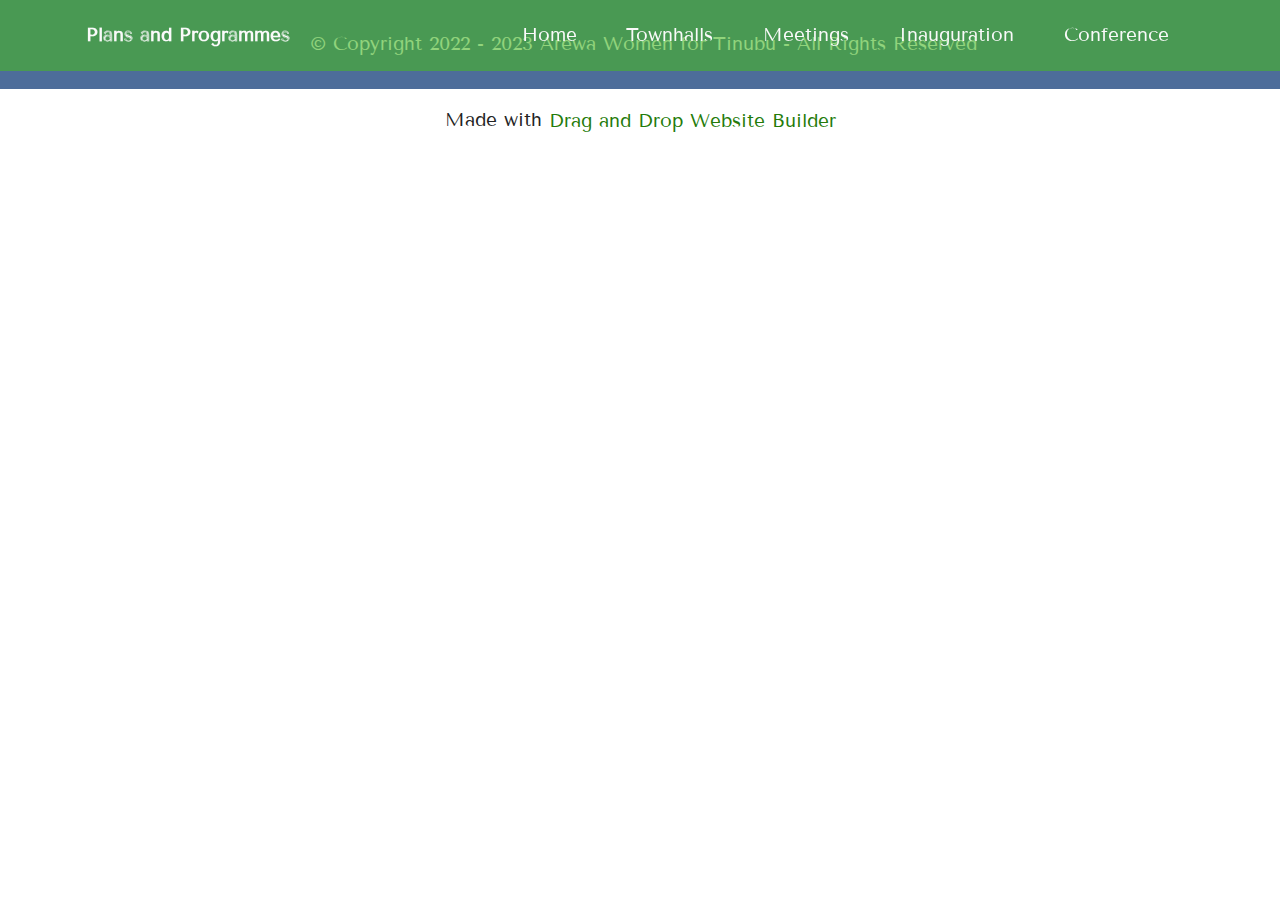
==== conference.html @ e41baadc "create github pages" ====
<!DOCTYPE html>
<html  >
<head>
  <!-- Site made with Mobirise Website Builder v5.7.12, https://mobirise.com -->
  <meta charset="UTF-8">
  <meta http-equiv="X-UA-Compatible" content="IE=edge">
  <meta name="generator" content="Mobirise v5.7.12, mobirise.com">
  <meta name="viewport" content="width=device-width, initial-scale=1, minimum-scale=1">
  <link rel="shortcut icon" href="assets/images/awt-logo.png" type="image/x-icon">
  <meta name="description" content="">
  
  
  <title>conference</title>
  <link rel="stylesheet" href="assets/bootstrap/css/bootstrap.min.css">
  <link rel="stylesheet" href="assets/bootstrap/css/bootstrap-grid.min.css">
  <link rel="stylesheet" href="assets/bootstrap/css/bootstrap-reboot.min.css">
  <link rel="stylesheet" href="assets/animatecss/animate.css">
  <link rel="stylesheet" href="assets/dropdown/css/style.css">
  <link rel="stylesheet" href="assets/socicon/css/styles.css">
  <link rel="stylesheet" href="assets/theme/css/style.css">
  <link rel="preload" href="https://fonts.googleapis.com/css?family=Tenor+Sans:400&display=swap" as="style" onload="this.onload=null;this.rel='stylesheet'">
  <noscript><link rel="stylesheet" href="https://fonts.googleapis.com/css?family=Tenor+Sans:400&display=swap"></noscript>
  <link rel="preload" as="style" href="assets/mobirise/css/mbr-additional.css"><link rel="stylesheet" href="assets/mobirise/css/mbr-additional.css" type="text/css">

  
  
  
</head>
<body>
  
  <section data-bs-version="5.1" class="menu menu1 cid-sFGMsvHDIa" once="menu" id="menu1-b">
    

    <nav class="navbar navbar-dropdown navbar-fixed-top navbar-expand-lg">
        <div class="container">
            <div class="navbar-brand">
                
                <span class="navbar-caption-wrap"><a class="navbar-caption text-white display-7" href="https://mobiri.se">Plans and Programmes</a></span>
            </div>
            <button class="navbar-toggler" type="button" data-toggle="collapse" data-bs-toggle="collapse" data-target="#navbarSupportedContent" data-bs-target="#navbarSupportedContent" aria-controls="navbarNavAltMarkup" aria-expanded="false" aria-label="Toggle navigation">
                <div class="hamburger">
                    <span></span>
                    <span></span>
                    <span></span>
                    <span></span>
                </div>
            </button>
            <div class="collapse navbar-collapse" id="navbarSupportedContent">
                <ul class="navbar-nav nav-dropdown nav-right" data-app-modern-menu="true"><li class="nav-item"><a class="nav-link link text-white text-primary display-7" href="index.html#top">Home</a></li><li class="nav-item"><a class="nav-link link text-white text-primary display-7" href="index.html#features12-6">Townhalls</a></li>
                    <li class="nav-item"><a class="nav-link link text-white text-primary display-7" href="index.html#features3-4">Meetings</a></li>
                    <li class="nav-item"><a class="nav-link link text-white text-primary display-7" href="index.html#form5-d">Inauguration</a>
                    </li><li class="nav-item"><a class="nav-link link text-white text-primary display-7" href="index.html#form5-d">Conference</a></li></ul>
                
                
            </div>
        </div>
    </nav>
</section>

<section data-bs-version="5.1" class="footer7 cid-sFGSOnwtIp" once="footers" id="footer7-c">

    

    

    <div class="container">
        <div class="media-container-row align-center mbr-white">
            <div class="col-12">
                <p class="mbr-text mb-0 mbr-fonts-style display-7">&nbsp;© Copyright 2022 - 2023 Arewa Women for Tinubu - All Rights Reserved
                </p>
            </div>
        </div>
    </div>
</section><section class="display-7" style="padding: 0;align-items: center;justify-content: center;flex-wrap: wrap;    align-content: center;display: flex;position: relative;height: 4rem;"><a href="https://mobiri.se/" style="flex: 1 1;height: 4rem;position: absolute;width: 100%;z-index: 1;"><img alt="" style="height: 4rem;" src="[data-uri]"></a><p style="margin: 0;text-align: center;" class="display-7">Made with &#8204;</p><a style="z-index:1" href="https://mobirise.com/drag-drop-website-builder.html">Drag and Drop Website Builder</a></section><script src="assets/bootstrap/js/bootstrap.bundle.min.js"></script>  <script src="assets/smoothscroll/smooth-scroll.js"></script>  <script src="assets/ytplayer/index.js"></script>  <script src="assets/dropdown/js/navbar-dropdown.js"></script>  <script src="assets/theme/js/script.js"></script>  
  
  
 <div id="scrollToTop" class="scrollToTop mbr-arrow-up"><a style="text-align: center;"><i class="mbr-arrow-up-icon mbr-arrow-up-icon-cm cm-icon cm-icon-smallarrow-up"></i></a></div>
    <input name="animation" type="hidden">
  </body>
</html>
---- assets/dropdown/css/style.css ----
.navbar-dropdown {
  left: 0;
  padding: 0;
  position: absolute;
  right: 0;
  top: 0;
  transition: all 0.45s ease;
  z-index: 1030;
  background: #282828; }
  .navbar-dropdown .navbar-logo {
    margin-right: 0.8rem;
    transition: margin 0.3s ease-in-out;
    vertical-align: middle; }
    .navbar-dropdown .navbar-logo img {
      height: 3.125rem;
      transition: all 0.3s ease-in-out; }
    .navbar-dropdown .navbar-logo.mbr-iconfont {
      font-size: 3.125rem;
      line-height: 3.125rem; }
  .navbar-dropdown .navbar-caption {
    font-weight: 700;
    white-space: normal;
    vertical-align: -4px;
    line-height: 3.125rem !important; }
    .navbar-dropdown .navbar-caption, .navbar-dropdown .navbar-caption:hover {
      color: inherit;
      text-decoration: none; }
  .navbar-dropdown .mbr-iconfont + .navbar-caption {
    vertical-align: -1px; }
  .navbar-dropdown.navbar-fixed-top {
    position: fixed; }
  .navbar-dropdown .navbar-brand span {
    vertical-align: -4px; }
  .navbar-dropdown.bg-color.transparent {
    background: none; }
  .navbar-dropdown.navbar-short .navbar-brand {
    padding: 0.625rem 0; }
    .navbar-dropdown.navbar-short .navbar-brand span {
      vertical-align: -1px; }
  .navbar-dropdown.navbar-short .navbar-caption {
    line-height: 2.375rem !important;
    vertical-align: -2px; }
  .navbar-dropdown.navbar-short .navbar-logo {
    margin-right: 0.5rem; }
    .navbar-dropdown.navbar-short .navbar-logo img {
      height: 2.375rem; }
    .navbar-dropdown.navbar-short .navbar-logo.mbr-iconfont {
      font-size: 2.375rem;
      line-height: 2.375rem; }
  .navbar-dropdown.navbar-short .mbr-table-cell {
    height: 3.625rem; }
  .navbar-dropdown .navbar-close {
    left: 0.6875rem;
    position: fixed;
    top: 0.75rem;
    z-index: 1000; }
  .navbar-dropdown .hamburger-icon {
    content: "";
    display: inline-block;
    vertical-align: middle;
    width: 16px;
    -webkit-box-shadow: 0 -6px 0 1px #282828,0 0 0 1px #282828,0 6px 0 1px #282828;
    -moz-box-shadow: 0 -6px 0 1px #282828,0 0 0 1px #282828,0 6px 0 1px #282828;
    box-shadow: 0 -6px 0 1px #282828,0 0 0 1px #282828,0 6px 0 1px #282828; }

.dropdown-menu .dropdown-toggle[data-toggle="dropdown-submenu"]::after {
  border-bottom: 0.35em solid transparent;
  border-left: 0.35em solid;
  border-right: 0;
  border-top: 0.35em solid transparent;
  margin-left: 0.3rem; }

.dropdown-menu .dropdown-item:focus {
  outline: 0; }

.nav-dropdown {
  font-size: 0.75rem;
  font-weight: 500;
  height: auto !important; }
  .nav-dropdown .nav-btn {
    padding-left: 1rem; }
  .nav-dropdown .link {
    margin: .667em 1.667em;
    font-weight: 500;
    padding: 0;
    transition: color .2s ease-in-out; }
    .nav-dropdown .link.dropdown-toggle {
      margin-right: 2.583em; }
      .nav-dropdown .link.dropdown-toggle::after {
        margin-left: .25rem;
        border-top: 0.35em solid;
        border-right: 0.35em solid transparent;
        border-left: 0.35em solid transparent;
        border-bottom: 0; }
      .nav-dropdown .link.dropdown-toggle[aria-expanded="true"] {
        margin: 0;
        padding: 0.667em 3.263em  0.667em 1.667em; }
  .nav-dropdown .link::after,
  .nav-dropdown .dropdown-item::after {
    color: inherit; }
  .nav-dropdown .btn {
    font-size: 0.75rem;
    font-weight: 700;
    letter-spacing: 0;
    margin-bottom: 0;
    padding-left: 1.25rem;
    padding-right: 1.25rem; }
  .nav-dropdown .dropdown-menu {
    border-radius: 0;
    border: 0;
    left: 0;
    margin: 0;
    padding-bottom: 1.25rem;
    padding-top: 1.25rem;
    position: relative; }
  .nav-dropdown .dropdown-submenu {
    margin-left: 0.125rem;
    top: 0; }
  .nav-dropdown .dropdown-item {
    font-weight: 500;
    line-height: 2;
    padding: 0.3846em 4.615em 0.3846em 1.5385em;
    position: relative;
    transition: color .2s ease-in-out, background-color .2s ease-in-out; }
    .nav-dropdown .dropdown-item::after {
      margin-top: -0.3077em;
      position: absolute;
      right: 1.1538em;
      top: 50%; }
    .nav-dropdown .dropdown-item:focus, .nav-dropdown .dropdown-item:hover {
      background: none; }

@media (max-width: 767px) {
  .nav-dropdown.navbar-toggleable-sm {
    bottom: 0;
    display: none;
    left: 0;
    overflow-x: hidden;
    position: fixed;
    top: 0;
    transform: translateX(-100%);
    -ms-transform: translateX(-100%);
    -webkit-transform: translateX(-100%);
    width: 18.75rem;
    z-index: 999; } }
.nav-dropdown.navbar-toggleable-xl {
  bottom: 0;
  display: none;
  left: 0;
  overflow-x: hidden;
  position: fixed;
  top: 0;
  transform: translateX(-100%);
  -ms-transform: translateX(-100%);
  -webkit-transform: translateX(-100%);
  width: 18.75rem;
  z-index: 999; }

.nav-dropdown-sm {
  display: block !important;
  overflow-x: hidden;
  overflow: auto;
  padding-top: 3.875rem; }
  .nav-dropdown-sm::after {
    content: "";
    display: block;
    height: 3rem;
    width: 100%; }
  .nav-dropdown-sm.collapse.in ~ .navbar-close {
    display: block !important; }
  .nav-dropdown-sm.collapsing, .nav-dropdown-sm.collapse.in {
    transform: translateX(0);
    -ms-transform: translateX(0);
    -webkit-transform: translateX(0);
    transition: all 0.25s ease-out;
    -webkit-transition: all 0.25s ease-out;
    background: #282828; }
  .nav-dropdown-sm.collapsing[aria-expanded="false"] {
    transform: translateX(-100%);
    -ms-transform: translateX(-100%);
    -webkit-transform: translateX(-100%); }
  .nav-dropdown-sm .nav-item {
    display: block;
    margin-left: 0 !important;
    padding-left: 0; }
  .nav-dropdown-sm .link,
  .nav-dropdown-sm .dropdown-item {
    border-top: 1px dotted rgba(255, 255, 255, 0.1);
    font-size: 0.8125rem;
    line-height: 1.6;
    margin: 0 !important;
    padding: 0.875rem 2.4rem 0.875rem 1.5625rem !important;
    position: relative;
    white-space: normal; }
    .nav-dropdown-sm .link:focus, .nav-dropdown-sm .link:hover,
    .nav-dropdown-sm .dropdown-item:focus,
    .nav-dropdown-sm .dropdown-item:hover {
      background: rgba(0, 0, 0, 0.2) !important;
      color: #c0a375; }
  .nav-dropdown-sm .nav-btn {
    position: relative;
    padding: 1.5625rem 1.5625rem 0 1.5625rem; }
    .nav-dropdown-sm .nav-btn::before {
      border-top: 1px dotted rgba(255, 255, 255, 0.1);
      content: "";
      left: 0;
      position: absolute;
      top: 0;
      width: 100%; }
    .nav-dropdown-sm .nav-btn + .nav-btn {
      padding-top: 0.625rem; }
      .nav-dropdown-sm .nav-btn + .nav-btn::before {
        display: none; }
  .nav-dropdown-sm .btn {
    padding: 0.625rem 0; }
  .nav-dropdown-sm .dropdown-toggle[data-toggle="dropdown-submenu"]::after {
    margin-left: .25rem;
    border-top: 0.35em solid;
    border-right: 0.35em solid transparent;
    border-left: 0.35em solid transparent;
    border-bottom: 0; }
  .nav-dropdown-sm .dropdown-toggle[data-toggle="dropdown-submenu"][aria-expanded="true"]::after {
    border-top: 0;
    border-right: 0.35em solid transparent;
    border-left: 0.35em solid transparent;
    border-bottom: 0.35em solid; }
  .nav-dropdown-sm .dropdown-menu {
    margin: 0;
    padding: 0;
    position: relative;
    top: 0;
    left: 0;
    width: 100%;
    border: 0;
    float: none;
    border-radius: 0;
    background: none; }
  .nav-dropdown-sm .dropdown-submenu {
    left: 100%;
    margin-left: 0.125rem;
    margin-top: -1.25rem;
    top: 0; }

.navbar-toggleable-sm .nav-dropdown .dropdown-menu {
  position: absolute; }

.navbar-toggleable-sm .nav-dropdown .dropdown-submenu {
  left: 100%;
  margin-left: 0.125rem;
  margin-top: -1.25rem;
  top: 0; }

.navbar-toggleable-sm.opened .nav-dropdown .dropdown-menu {
  position: relative; }

.navbar-toggleable-sm.opened .nav-dropdown .dropdown-submenu {
  left: 0;
  margin-left: 00rem;
  margin-top: 0rem;
  top: 0; }

.is-builder .nav-dropdown.collapsing {
  transition: none !important; }
---- assets/socicon/css/styles.css ----
@charset "UTF-8";

@font-face {
  font-family: 'Socicon';
  src:  url('../fonts/socicon.eot');
  src:  url('../fonts/socicon.eot?#iefix') format('embedded-opentype'),
    url('../fonts/socicon.woff2') format('woff2'),
    url('../fonts/socicon.ttf') format('truetype'),
    url('../fonts/socicon.woff') format('woff'),
    url('../fonts/socicon.svg#socicon') format('svg');
  font-weight: normal;
  font-style: normal;
  font-display: swap;
}

[data-icon]:before {
  font-family: "socicon" !important;
  content: attr(data-icon);
  font-style: normal !important;
  font-weight: normal !important;
  font-variant: normal !important;
  text-transform: none !important;
  speak: none;
  line-height: 1;
  -webkit-font-smoothing: antialiased;
  -moz-osx-font-smoothing: grayscale;
}

[class^="socicon-"], [class*=" socicon-"] {
  /* use !important to prevent issues with browser extensions that change fonts */
  font-family: 'Socicon' !important;
  speak: none;
  font-style: normal;
  font-weight: normal;
  font-variant: normal;
  text-transform: none;
  line-height: 1;

  /* Better Font Rendering =========== */
  -webkit-font-smoothing: antialiased;
  -moz-osx-font-smoothing: grayscale;
}

.socicon-eitaa:before {
  content: "\e97c";
}
.socicon-soroush:before {
  content: "\e97d";
}
.socicon-bale:before {
  content: "\e97e";
}
.socicon-zazzle:before {
  content: "\e97b";
}
.socicon-society6:before {
  content: "\e97a";
}
.socicon-redbubble:before {
  content: "\e979";
}
.socicon-avvo:before {
  content: "\e978";
}
.socicon-stitcher:before {
  content: "\e977";
}
.socicon-googlehangouts:before {
  content: "\e974";
}
.socicon-dlive:before {
  content: "\e975";
}
.socicon-vsco:before {
  content: "\e976";
}
.socicon-flipboard:before {
  content: "\e973";
}
.socicon-ubuntu:before {
  content: "\e958";
}
.socicon-artstation:before {
  content: "\e959";
}
.socicon-invision:before {
  content: "\e95a";
}
.socicon-torial:before {
  content: "\e95b";
}
.socicon-collectorz:before {
  content: "\e95c";
}
.socicon-seenthis:before {
  content: "\e95d";
}
.socicon-googleplaymusic:before {
  content: "\e95e";
}
.socicon-debian:before {
  content: "\e95f";
}
.socicon-filmfreeway:before {
  content: "\e960";
}
.socicon-gnome:before {
  content: "\e961";
}
.socicon-itchio:before {
  content: "\e962";
}
.socicon-jamendo:before {
  content: "\e963";
}
.socicon-mix:before {
  content: "\e964";
}
.socicon-sharepoint:before {
  content: "\e965";
}
.socicon-tinder:before {
  content: "\e966";
}
.socicon-windguru:before {
  content: "\e967";
}
.socicon-cdbaby:before {
  content: "\e968";
}
.socicon-elementaryos:before {
  content: "\e969";
}
.socicon-stage32:before {
  content: "\e96a";
}
.socicon-tiktok:before {
  content: "\e96b";
}
.socicon-gitter:before {
  content: "\e96c";
}
.socicon-letterboxd:before {
  content: "\e96d";
}
.socicon-threema:before {
  content: "\e96e";
}
.socicon-splice:before {
  content: "\e96f";
}
.socicon-metapop:before {
  content: "\e970";
}
.socicon-naver:before {
  content: "\e971";
}
.socicon-remote:before {
  content: "\e972";
}
.socicon-internet:before {
  content: "\e957";
}
.socicon-moddb:before {
  content: "\e94b";
}
.socicon-indiedb:before {
  content: "\e94c";
}
.socicon-traxsource:before {
  content: "\e94d";
}
.socicon-gamefor:before {
  content: "\e94e";
}
.socicon-pixiv:before {
  content: "\e94f";
}
.socicon-myanimelist:before {
  content: "\e950";
}
.socicon-blackberry:before {
  content: "\e951";
}
.socicon-wickr:before {
  content: "\e952";
}
.socicon-spip:before {
  content: "\e953";
}
.socicon-napster:before {
  content: "\e954";
}
.socicon-beatport:before {
  content: "\e955";
}
.socicon-hackerone:before {
  content: "\e956";
}
.socicon-hackernews:before {
  content: "\e946";
}
.socicon-smashwords:before {
  content: "\e947";
}
.socicon-kobo:before {
  content: "\e948";
}
.socicon-bookbub:before {
  content: "\e949";
}
.socicon-mailru:before {
  content: "\e94a";
}
.socicon-gitlab:before {
  content: "\e945";
}
.socicon-instructables:before {
  content: "\e944";
}
.socicon-portfolio:before {
  content: "\e943";
}
.socicon-codered:before {
  content: "\e940";
}
.socicon-origin:before {
  content: "\e941";
}
.socicon-nextdoor:before {
  content: "\e942";
}
.socicon-udemy:before {
  content: "\e93f";
}
.socicon-livemaster:before {
  content: "\e93e";
}
.socicon-crunchbase:before {
  content: "\e93b";
}
.socicon-homefy:before {
  content: "\e93c";
}
.socicon-calendly:before {
  content: "\e93d";
}
.socicon-realtor:before {
  content: "\e90f";
}
.socicon-tidal:before {
  content: "\e910";
}
.socicon-qobuz:before {
  content: "\e911";
}
.socicon-natgeo:before {
  content: "\e912";
}
.socicon-mastodon:before {
  content: "\e913";
}
.socicon-unsplash:before {
  content: "\e914";
}
.socicon-homeadvisor:before {
  content: "\e915";
}
.socicon-angieslist:before {
  content: "\e916";
}
.socicon-codepen:before {
  content: "\e917";
}
.socicon-slack:before {
  content: "\e918";
}
.socicon-openaigym:before {
  content: "\e919";
}
.socicon-logmein:before {
  content: "\e91a";
}
.socicon-fiverr:before {
  content: "\e91b";
}
.socicon-gotomeeting:before {
  content: "\e91c";
}
.socicon-aliexpress:before {
  content: "\e91d";
}
.socicon-guru:before {
  content: "\e91e";
}
.socicon-appstore:before {
  content: "\e91f";
}
.socicon-homes:before {
  content: "\e920";
}
.socicon-zoom:before {
  content: "\e921";
}
.socicon-alibaba:before {
  content: "\e922";
}
.socicon-craigslist:before {
  content: "\e923";
}
.socicon-wix:before {
  content: "\e924";
}
.socicon-redfin:before {
  content: "\e925";
}
.socicon-googlecalendar:before {
  content: "\e926";
}
.socicon-shopify:before {
  content: "\e927";
}
.socicon-freelancer:before {
  content: "\e928";
}
.socicon-seedrs:before {
  content: "\e929";
}
.socicon-bing:before {
  content: "\e92a";
}
.socicon-doodle:before {
  content: "\e92b";
}
.socicon-bonanza:before {
  content: "\e92c";
}
.socicon-squarespace:before {
  content: "\e92d";
}
.socicon-toptal:before {
  content: "\e92e";
}
.socicon-gust:before {
  content: "\e92f";
}
.socicon-ask:before {
  content: "\e930";
}
.socicon-trulia:before {
  content: "\e931";
}
.socicon-loomly:before {
  content: "\e932";
}
.socicon-ghost:before {
  content: "\e933";
}
.socicon-upwork:before {
  content: "\e934";
}
.socicon-fundable:before {
  content: "\e935";
}
.socicon-booking:before {
  content: "\e936";
}
.socicon-googlemaps:before {
  content: "\e937";
}
.socicon-zillow:before {
  content: "\e938";
}
.socicon-niconico:before {
  content: "\e939";
}
.socicon-toneden:before {
  content: "\e93a";
}
.socicon-augment:before {
  content: "\e908";
}
.socicon-bitbucket:before {
  content: "\e909";
}
.socicon-fyuse:before {
  content: "\e90a";
}
.socicon-yt-gaming:before {
  content: "\e90b";
}
.socicon-sketchfab:before {
  content: "\e90c";
}
.socicon-mobcrush:before {
  content: "\e90d";
}
.socicon-microsoft:before {
  content: "\e90e";
}
.socicon-pandora:before {
  content: "\e907";
}
.socicon-messenger:before {
  content: "\e906";
}
.socicon-gamewisp:before {
  content: "\e905";
}
.socicon-bloglovin:before {
  content: "\e904";
}
.socicon-tunein:before {
  content: "\e903";
}
.socicon-gamejolt:before {
  content: "\e901";
}
.socicon-trello:before {
  content: "\e902";
}
.socicon-spreadshirt:before {
  content: "\e900";
}
.socicon-500px:before {
  content: "\e000";
}
.socicon-8tracks:before {
  content: "\e001";
}
.socicon-airbnb:before {
  content: "\e002";
}
.socicon-alliance:before {
  content: "\e003";
}
.socicon-amazon:before {
  content: "\e004";
}
.socicon-amplement:before {
  content: "\e005";
}
.socicon-android:before {
  content: "\e006";
}
.socicon-angellist:before {
  content: "\e007";
}
.socicon-apple:before {
  content: "\e008";
}
.socicon-appnet:before {
  content: "\e009";
}
.socicon-baidu:before {
  content: "\e00a";
}
.socicon-bandcamp:before {
  content: "\e00b";
}
.socicon-battlenet:before {
  content: "\e00c";
}
.socicon-mixer:before {
  content: "\e00d";
}
.socicon-bebee:before {
  content: "\e00e";
}
.socicon-bebo:before {
  content: "\e00f";
}
.socicon-behance:before {
  content: "\e010";
}
.socicon-blizzard:before {
  content: "\e011";
}
.socicon-blogger:before {
  content: "\e012";
}
.socicon-buffer:before {
  content: "\e013";
}
.socicon-chrome:before {
  content: "\e014";
}
.socicon-coderwall:before {
  content: "\e015";
}
.socicon-curse:before {
  content: "\e016";
}
.socicon-dailymotion:before {
  content: "\e017";
}
.socicon-deezer:before {
  content: "\e018";
}
.socicon-delicious:before {
  content: "\e019";
}
.socicon-deviantart:before {
  content: "\e01a";
}
.socicon-diablo:before {
  content: "\e01b";
}
.socicon-digg:before {
  content: "\e01c";
}
.socicon-discord:before {
  content: "\e01d";
}
.socicon-disqus:before {
  content: "\e01e";
}
.socicon-douban:before {
  content: "\e01f";
}
.socicon-draugiem:before {
  content: "\e020";
}
.socicon-dribbble:before {
  content: "\e021";
}
.socicon-drupal:before {
  content: "\e022";
}
.socicon-ebay:before {
  content: "\e023";
}
.socicon-ello:before {
  content: "\e024";
}
.socicon-endomodo:before {
  content: "\e025";
}
.socicon-envato:before {
  content: "\e026";
}
.socicon-etsy:before {
  content: "\e027";
}
.socicon-facebook:before {
  content: "\e028";
}
.socicon-feedburner:before {
  content: "\e029";
}
.socicon-filmweb:before {
  content: "\e02a";
}
.socicon-firefox:before {
  content: "\e02b";
}
.socicon-flattr:before {
  content: "\e02c";
}
.socicon-flickr:before {
  content: "\e02d";
}
.socicon-formulr:before {
  content: "\e02e";
}
.socicon-forrst:before {
  content: "\e02f";
}
.socicon-foursquare:before {
  content: "\e030";
}
.socicon-friendfeed:before {
  content: "\e031";
}
.socicon-github:before {
  content: "\e032";
}
.socicon-goodreads:before {
  content: "\e033";
}
.socicon-google:before {
  content: "\e034";
}
.socicon-googlescholar:before {
  content: "\e035";
}
.socicon-googlegroups:before {
  content: "\e036";
}
.socicon-googlephotos:before {
  content: "\e037";
}
.socicon-googleplus:before {
  content: "\e038";
}
.socicon-grooveshark:before {
  content: "\e039";
}
.socicon-hackerrank:before {
  content: "\e03a";
}
.socicon-hearthstone:before {
  content: "\e03b";
}
.socicon-hellocoton:before {
  content: "\e03c";
}
.socicon-heroes:before {
  content: "\e03d";
}
.socicon-smashcast:before {
  content: "\e03e";
}
.socicon-horde:before {
  content: "\e03f";
}
.socicon-houzz:before {
  content: "\e040";
}
.socicon-icq:before {
  content: "\e041";
}
.socicon-identica:before {
  content: "\e042";
}
.socicon-imdb:before {
  content: "\e043";
}
.socicon-instagram:before {
  content: "\e044";
}
.socicon-issuu:before {
  content: "\e045";
}
.socicon-istock:before {
  content: "\e046";
}
.socicon-itunes:before {
  content: "\e047";
}
.socicon-keybase:before {
  content: "\e048";
}
.socicon-lanyrd:before {
  content: "\e049";
}
.socicon-lastfm:before {
  content: "\e04a";
}
.socicon-line:before {
  content: "\e04b";
}
.socicon-linkedin:before {
  content: "\e04c";
}
.socicon-livejournal:before {
  content: "\e04d";
}
.socicon-lyft:before {
  content: "\e04e";
}
.socicon-macos:before {
  content: "\e04f";
}
.socicon-mail:before {
  content: "\e050";
}
.socicon-medium:before {
  content: "\e051";
}
.socicon-meetup:before {
  content: "\e052";
}
.socicon-mixcloud:before {
  content: "\e053";
}
.socicon-modelmayhem:before {
  content: "\e054";
}
.socicon-mumble:before {
  content: "\e055";
}
.socicon-myspace:before {
  content: "\e056";
}
.socicon-newsvine:before {
  content: "\e057";
}
.socicon-nintendo:before {
  content: "\e058";
}
.socicon-npm:before {
  content: "\e059";
}
.socicon-odnoklassniki:before {
  content: "\e05a";
}
.socicon-openid:before {
  content: "\e05b";
}
.socicon-opera:before {
  content: "\e05c";
}
.socicon-outlook:before {
  content: "\e05d";
}
.socicon-overwatch:before {
  content: "\e05e";
}
.socicon-patreon:before {
  content: "\e05f";
}
.socicon-paypal:before {
  content: "\e060";
}
.socicon-periscope:before {
  content: "\e061";
}
.socicon-persona:before {
  content: "\e062";
}
.socicon-pinterest:before {
  content: "\e063";
}
.socicon-play:before {
  content: "\e064";
}
.socicon-player:before {
  content: "\e065";
}
.socicon-playstation:before {
  content: "\e066";
}
.socicon-pocket:before {
  content: "\e067";
}
.socicon-qq:before {
  content: "\e068";
}
.socicon-quora:before {
  content: "\e069";
}
.socicon-raidcall:before {
  content: "\e06a";
}
.socicon-ravelry:before {
  content: "\e06b";
}
.socicon-reddit:before {
  content: "\e06c";
}
.socicon-renren:before {
  content: "\e06d";
}
.socicon-researchgate:before {
  content: "\e06e";
}
.socicon-residentadvisor:before {
  content: "\e06f";
}
.socicon-reverbnation:before {
  content: "\e070";
}
.socicon-rss:before {
  content: "\e071";
}
.socicon-sharethis:before {
  content: "\e072";
}
.socicon-skype:before {
  content: "\e073";
}
.socicon-slideshare:before {
  content: "\e074";
}
.socicon-smugmug:before {
  content: "\e075";
}
.socicon-snapchat:before {
  content: "\e076";
}
.socicon-songkick:before {
  content: "\e077";
}
.socicon-soundcloud:before {
  content: "\e078";
}
.socicon-spotify:before {
  content: "\e079";
}
.socicon-stackexchange:before {
  content: "\e07a";
}
.socicon-stackoverflow:before {
  content: "\e07b";
}
.socicon-starcraft:before {
  content: "\e07c";
}
.socicon-stayfriends:before {
  content: "\e07d";
}
.socicon-steam:before {
  content: "\e07e";
}
.socicon-storehouse:before {
  content: "\e07f";
}
.socicon-strava:before {
  content: "\e080";
}
.socicon-streamjar:before {
  content: "\e081";
}
.socicon-stumbleupon:before {
  content: "\e082";
}
.socicon-swarm:before {
  content: "\e083";
}
.socicon-teamspeak:before {
  content: "\e084";
}
.socicon-teamviewer:before {
  content: "\e085";
}
.socicon-technorati:before {
  content: "\e086";
}
.socicon-telegram:before {
  content: "\e087";
}
.socicon-tripadvisor:before {
  content: "\e088";
}
.socicon-tripit:before {
  content: "\e089";
}
.socicon-triplej:before {
  content: "\e08a";
}
.socicon-tumblr:before {
  content: "\e08b";
}
.socicon-twitch:before {
  content: "\e08c";
}
.socicon-twitter:before {
  content: "\e08d";
}
.socicon-uber:before {
  content: "\e08e";
}
.socicon-ventrilo:before {
  content: "\e08f";
}
.socicon-viadeo:before {
  content: "\e090";
}
.socicon-viber:before {
  content: "\e091";
}
.socicon-viewbug:before {
  content: "\e092";
}
.socicon-vimeo:before {
  content: "\e093";
}
.socicon-vine:before {
  content: "\e094";
}
.socicon-vkontakte:before {
  content: "\e095";
}
.socicon-warcraft:before {
  content: "\e096";
}
.socicon-wechat:before {
  content: "\e097";
}
.socicon-weibo:before {
  content: "\e098";
}
.socicon-whatsapp:before {
  content: "\e099";
}
.socicon-wikipedia:before {
  content: "\e09a";
}
.socicon-windows:before {
  content: "\e09b";
}
.socicon-wordpress:before {
  content: "\e09c";
}
.socicon-wykop:before {
  content: "\e09d";
}
.socicon-xbox:before {
  content: "\e09e";
}
.socicon-xing:before {
  content: "\e09f";
}
.socicon-yahoo:before {
  content: "\e0a0";
}
.socicon-yammer:before {
  content: "\e0a1";
}
.socicon-yandex:before {
  content: "\e0a2";
}
.socicon-yelp:before {
  content: "\e0a3";
}
.socicon-younow:before {
  content: "\e0a4";
}
.socicon-youtube:before {
  content: "\e0a5";
}
.socicon-zapier:before {
  content: "\e0a6";
}
.socicon-zerply:before {
  content: "\e0a7";
}
.socicon-zomato:before {
  content: "\e0a8";
}
.socicon-zynga:before {
  content: "\e0a9";
}
---- assets/theme/css/style.css ----
@charset "UTF-8";
section {
  background-color: #ffffff;
}

body {
  font-style: normal;
  line-height: 1.5;
  font-weight: 400;
  color: #232323;
  position: relative;
}

button {
  background-color: transparent;
  border-color: transparent;
}

section,
.container,
.container-fluid {
  position: relative;
  word-wrap: break-word;
}

a.mbr-iconfont:hover {
  text-decoration: none;
}

.article .lead p,
.article .lead ul,
.article .lead ol,
.article .lead pre,
.article .lead blockquote {
  margin-bottom: 0;
}

a {
  font-style: normal;
  font-weight: 400;
  cursor: pointer;
}
a, a:hover {
  text-decoration: none;
}

.mbr-section-title {
  font-style: normal;
  line-height: 1.3;
}

.mbr-section-subtitle {
  line-height: 1.3;
}

.mbr-text {
  font-style: normal;
  line-height: 1.7;
}

h1,
h2,
h3,
h4,
h5,
h6,
.display-1,
.display-2,
.display-4,
.display-5,
.display-7,
span,
p,
a {
  line-height: 1;
  word-break: break-word;
  word-wrap: break-word;
  font-weight: 400;
}

b,
strong {
  font-weight: bold;
}

input:-webkit-autofill, input:-webkit-autofill:hover, input:-webkit-autofill:focus, input:-webkit-autofill:active {
  transition-delay: 9999s;
  -webkit-transition-property: background-color, color;
  transition-property: background-color, color;
}

textarea[type=hidden] {
  display: none;
}

section {
  background-position: 50% 50%;
  background-repeat: no-repeat;
  background-size: cover;
}
section .mbr-background-video,
section .mbr-background-video-preview {
  position: absolute;
  bottom: 0;
  left: 0;
  right: 0;
  top: 0;
}

.hidden {
  visibility: hidden;
}

.mbr-z-index20 {
  z-index: 20;
}

/*! Base colors */
.mbr-white {
  color: #ffffff;
}

.mbr-black {
  color: #111111;
}

.mbr-bg-white {
  background-color: #ffffff;
}

.mbr-bg-black {
  background-color: #000000;
}

/*! Text-aligns */
.align-left {
  text-align: left;
}

.align-center {
  text-align: center;
}

.align-right {
  text-align: right;
}

/*! Font-weight  */
.mbr-light {
  font-weight: 300;
}

.mbr-regular {
  font-weight: 400;
}

.mbr-semibold {
  font-weight: 500;
}

.mbr-bold {
  font-weight: 700;
}

/*! Media  */
.media-content {
  flex-basis: 100%;
}

.media-container-row {
  display: flex;
  flex-direction: row;
  flex-wrap: wrap;
  justify-content: center;
  align-content: center;
  align-items: start;
}
.media-container-row .media-size-item {
  width: 400px;
}

.media-container-column {
  display: flex;
  flex-direction: column;
  flex-wrap: wrap;
  justify-content: center;
  align-content: center;
  align-items: stretch;
}
.media-container-column > * {
  width: 100%;
}

@media (min-width: 992px) {
  .media-container-row {
    flex-wrap: nowrap;
  }
}
figure {
  margin-bottom: 0;
  overflow: hidden;
}

figure[mbr-media-size] {
  transition: width 0.1s;
}

img,
iframe {
  display: block;
  width: 100%;
}

.card {
  background-color: transparent;
  border: none;
}

.card-box {
  width: 100%;
}

.card-img {
  text-align: center;
  flex-shrink: 0;
  -webkit-flex-shrink: 0;
}

.media {
  max-width: 100%;
  margin: 0 auto;
}

.mbr-figure {
  align-self: center;
}

.media-container > div {
  max-width: 100%;
}

.mbr-figure img,
.card-img img {
  width: 100%;
}

@media (max-width: 991px) {
  .media-size-item {
    width: auto !important;
  }

  .media {
    width: auto;
  }

  .mbr-figure {
    width: 100% !important;
  }
}
/*! Buttons */
.mbr-section-btn {
  margin-left: -0.6rem;
  margin-right: -0.6rem;
  font-size: 0;
}

.btn {
  font-weight: 600;
  border-width: 1px;
  font-style: normal;
  margin: 0.6rem 0.6rem;
  white-space: normal;
  transition: all 0.2s ease-in-out;
  display: inline-flex;
  align-items: center;
  justify-content: center;
  word-break: break-word;
}

.btn-sm {
  font-weight: 600;
  letter-spacing: 0px;
  transition: all 0.3s ease-in-out;
}

.btn-md {
  font-weight: 600;
  letter-spacing: 0px;
  transition: all 0.3s ease-in-out;
}

.btn-lg {
  font-weight: 600;
  letter-spacing: 0px;
  transition: all 0.3s ease-in-out;
}

.btn-form {
  margin: 0;
}
.btn-form:hover {
  cursor: pointer;
}

nav .mbr-section-btn {
  margin-left: 0rem;
  margin-right: 0rem;
}

/*! Btn icon margin */
.btn .mbr-iconfont,
.btn.btn-sm .mbr-iconfont {
  order: 1;
  cursor: pointer;
  margin-left: 0.5rem;
  vertical-align: sub;
}

.btn.btn-md .mbr-iconfont,
.btn.btn-md .mbr-iconfont {
  margin-left: 0.8rem;
}

.mbr-regular {
  font-weight: 400;
}

.mbr-semibold {
  font-weight: 500;
}

.mbr-bold {
  font-weight: 700;
}

[type=submit] {
  -webkit-appearance: none;
}

/*! Full-screen */
.mbr-fullscreen .mbr-overlay {
  min-height: 100vh;
}

.mbr-fullscreen {
  display: flex;
  display: -moz-flex;
  display: -ms-flex;
  display: -o-flex;
  align-items: center;
  min-height: 100vh;
  padding-top: 3rem;
  padding-bottom: 3rem;
}

/*! Map */
.map {
  height: 25rem;
  position: relative;
}
.map iframe {
  width: 100%;
  height: 100%;
}

/*! Scroll to top arrow */
.mbr-arrow-up {
  bottom: 25px;
  right: 90px;
  position: fixed;
  text-align: right;
  z-index: 5000;
  color: #ffffff;
  font-size: 22px;
}

.mbr-arrow-up a {
  background: rgba(0, 0, 0, 0.2);
  border-radius: 50%;
  color: #fff;
  display: inline-block;
  height: 60px;
  width: 60px;
  border: 2px solid #fff;
  outline-style: none !important;
  position: relative;
  text-decoration: none;
  transition: all 0.3s ease-in-out;
  cursor: pointer;
  text-align: center;
}
.mbr-arrow-up a:hover {
  background-color: rgba(0, 0, 0, 0.4);
}
.mbr-arrow-up a i {
  line-height: 60px;
}

.mbr-arrow-up-icon {
  display: block;
  color: #fff;
}

.mbr-arrow-up-icon::before {
  content: "›";
  display: inline-block;
  font-family: serif;
  font-size: 22px;
  line-height: 1;
  font-style: normal;
  position: relative;
  top: 6px;
  left: -4px;
  transform: rotate(-90deg);
}

/*! Arrow Down */
.mbr-arrow {
  position: absolute;
  bottom: 45px;
  left: 50%;
  width: 60px;
  height: 60px;
  cursor: pointer;
  background-color: rgba(80, 80, 80, 0.5);
  border-radius: 50%;
  transform: translateX(-50%);
}
@media (max-width: 767px) {
  .mbr-arrow {
    display: none;
  }
}
.mbr-arrow > a {
  display: inline-block;
  text-decoration: none;
  outline-style: none;
  -webkit-animation: arrowdown 1.7s ease-in-out infinite;
          animation: arrowdown 1.7s ease-in-out infinite;
  color: #ffffff;
}
.mbr-arrow > a > i {
  position: absolute;
  top: -2px;
  left: 15px;
  font-size: 2rem;
}

#scrollToTop a i::before {
  content: "";
  position: absolute;
  display: block;
  border-bottom: 2.5px solid #fff;
  border-left: 2.5px solid #fff;
  width: 27.8%;
  height: 27.8%;
  left: 50%;
  top: 51%;
  transform: translateY(-30%) translateX(-50%) rotate(135deg);
}

@keyframes arrowdown {
  0% {
    transform: translateY(0px);
  }
  50% {
    transform: translateY(-5px);
  }
  100% {
    transform: translateY(0px);
  }
}
@-webkit-keyframes arrowdown {
  0% {
    transform: translateY(0px);
  }
  50% {
    transform: translateY(-5px);
  }
  100% {
    transform: translateY(0px);
  }
}
@media (max-width: 500px) {
  .mbr-arrow-up {
    left: 0;
    right: 0;
    text-align: center;
  }
}
/*Gradients animation*/
@keyframes gradient-animation {
  from {
    background-position: 0% 100%;
    -webkit-animation-timing-function: ease-in-out;
            animation-timing-function: ease-in-out;
  }
  to {
    background-position: 100% 0%;
    -webkit-animation-timing-function: ease-in-out;
            animation-timing-function: ease-in-out;
  }
}
@-webkit-keyframes gradient-animation {
  from {
    background-position: 0% 100%;
    -webkit-animation-timing-function: ease-in-out;
            animation-timing-function: ease-in-out;
  }
  to {
    background-position: 100% 0%;
    -webkit-animation-timing-function: ease-in-out;
            animation-timing-function: ease-in-out;
  }
}
.bg-gradient {
  background-size: 200% 200%;
  animation: gradient-animation 5s infinite alternate;
  -webkit-animation: gradient-animation 5s infinite alternate;
}

.menu .navbar-brand {
  display: -webkit-flex;
}
.menu .navbar-brand span {
  display: flex;
  display: -webkit-flex;
}
.menu .navbar-brand .navbar-caption-wrap {
  display: -webkit-flex;
}
.menu .navbar-brand .navbar-logo img {
  display: -webkit-flex;
  width: auto;
}
@media (min-width: 768px) and (max-width: 991px) {
  .menu .navbar-toggleable-sm .navbar-nav {
    display: -ms-flexbox;
  }
}
@media (max-width: 991px) {
  .menu .navbar-collapse {
    max-height: 93.5vh;
  }
  .menu .navbar-collapse.show {
    overflow: auto;
  }
}
@media (min-width: 992px) {
  .menu .navbar-nav.nav-dropdown {
    display: -webkit-flex;
  }
  .menu .navbar-toggleable-sm .navbar-collapse {
    display: -webkit-flex !important;
  }
  .menu .collapsed .navbar-collapse {
    max-height: 93.5vh;
  }
  .menu .collapsed .navbar-collapse.show {
    overflow: auto;
  }
}
@media (max-width: 767px) {
  .menu .navbar-collapse {
    max-height: 80vh;
  }
}

.nav-link .mbr-iconfont {
  margin-right: 0.5rem;
}

.navbar {
  display: -webkit-flex;
  -webkit-flex-wrap: wrap;
  -webkit-align-items: center;
  -webkit-justify-content: space-between;
}

.navbar-collapse {
  -webkit-flex-basis: 100%;
  -webkit-flex-grow: 1;
  -webkit-align-items: center;
}

.nav-dropdown .link {
  padding: 0.667em 1.667em !important;
  margin: 0 !important;
}

.nav {
  display: -webkit-flex;
  -webkit-flex-wrap: wrap;
}

.row {
  display: -webkit-flex;
  -webkit-flex-wrap: wrap;
}

.justify-content-center {
  -webkit-justify-content: center;
}

.form-inline {
  display: -webkit-flex;
}

.card-wrapper {
  -webkit-flex: 1;
}

.carousel-control {
  z-index: 10;
  display: -webkit-flex;
}

.carousel-controls {
  display: -webkit-flex;
}

.media {
  display: -webkit-flex;
}

.form-group:focus {
  outline: none;
}

.jq-selectbox__select {
  padding: 7px 0;
  position: relative;
}

.jq-selectbox__dropdown {
  overflow: hidden;
  border-radius: 10px;
  position: absolute;
  top: 100%;
  left: 0 !important;
  width: 100% !important;
}

.jq-selectbox__trigger-arrow {
  right: 0;
  transform: translateY(-50%);
}

.jq-selectbox li {
  padding: 1.07em 0.5em;
}

input[type=range] {
  padding-left: 0 !important;
  padding-right: 0 !important;
}

.modal-dialog,
.modal-content {
  height: 100%;
}

.modal-dialog .carousel-inner {
  height: calc(100vh - 1.75rem);
}
@media (max-width: 575px) {
  .modal-dialog .carousel-inner {
    height: calc(100vh - 1rem);
  }
}

.carousel-item {
  text-align: center;
}

.carousel-item img {
  margin: auto;
}

.navbar-toggler {
  align-self: flex-start;
  padding: 0.25rem 0.75rem;
  font-size: 1.25rem;
  line-height: 1;
  background: transparent;
  border: 1px solid transparent;
  border-radius: 0.25rem;
}

.navbar-toggler:focus,
.navbar-toggler:hover {
  text-decoration: none;
  box-shadow: none;
}

.navbar-toggler-icon {
  display: inline-block;
  width: 1.5em;
  height: 1.5em;
  vertical-align: middle;
  content: "";
  background: no-repeat center center;
  background-size: 100% 100%;
}

.navbar-toggler-left {
  position: absolute;
  left: 1rem;
}

.navbar-toggler-right {
  position: absolute;
  right: 1rem;
}

.card-img {
  width: auto;
}

.menu .navbar.collapsed:not(.beta-menu) {
  flex-direction: column;
}

.carousel-item.active,
.carousel-item-next,
.carousel-item-prev {
  display: flex;
}

.note-air-layout .dropup .dropdown-menu,
.note-air-layout .navbar-fixed-bottom .dropdown .dropdown-menu {
  bottom: initial !important;
}

html,
body {
  height: auto;
  min-height: 100vh;
}

.dropup .dropdown-toggle::after {
  display: none;
}

.form-asterisk {
  font-family: initial;
  position: absolute;
  top: -2px;
  font-weight: normal;
}

.form-control-label {
  position: relative;
  cursor: pointer;
  margin-bottom: 0.357em;
  padding: 0;
}

.alert {
  color: #ffffff;
  border-radius: 0;
  border: 0;
  font-size: 1.1rem;
  line-height: 1.5;
  margin-bottom: 1.875rem;
  padding: 1.25rem;
  position: relative;
  text-align: center;
}
.alert.alert-form::after {
  background-color: inherit;
  bottom: -7px;
  content: "";
  display: block;
  height: 14px;
  left: 50%;
  margin-left: -7px;
  position: absolute;
  transform: rotate(45deg);
  width: 14px;
}

.form-control {
  background-color: #ffffff;
  background-clip: border-box;
  color: #232323;
  line-height: 1rem !important;
  height: auto;
  padding: 0.6rem 1.2rem;
  transition: border-color 0.25s ease 0s;
  border: 1px solid transparent !important;
  border-radius: 4px;
  box-shadow: rgba(0, 0, 0, 0.07) 0px 1px 1px 0px, rgba(0, 0, 0, 0.07) 0px 1px 3px 0px, rgba(0, 0, 0, 0.03) 0px 0px 0px 1px;
}
.form-active .form-control:invalid {
  border-color: red;
}

form .row {
  margin-left: -0.6rem;
  margin-right: -0.6rem;
}
form .row [class*=col] {
  padding-left: 0.6rem;
  padding-right: 0.6rem;
}

form .mbr-section-btn {
  margin: 0;
  padding-left: 0.6rem;
  padding-right: 0.6rem;
}

form .btn {
  display: flex;
  padding: 0.6rem 1.2rem;
  margin: 0;
}

form .form-check-input {
  margin-top: 0.5;
}

textarea.form-control {
  line-height: 1.5rem !important;
}

.form-group {
  margin-bottom: 1.2rem;
}

.form-control,
form .btn {
  min-height: 48px;
}

.gdpr-block label span.textGDPR input[name=gdpr] {
  top: 7px;
}

.form-control:focus {
  box-shadow: none;
}

:focus {
  outline: none;
}

.mbr-overlay {
  background-color: #000;
  bottom: 0;
  left: 0;
  opacity: 0.5;
  position: absolute;
  right: 0;
  top: 0;
  z-index: 0;
  pointer-events: none;
}

blockquote {
  font-style: italic;
  padding: 3rem;
  font-size: 1.09rem;
  position: relative;
  border-left: 3px solid;
}

ul,
ol,
pre,
blockquote {
  margin-bottom: 2.3125rem;
}

.mt-4 {
  margin-top: 2rem !important;
}

.mb-4 {
  margin-bottom: 2rem !important;
}

@media (min-width: 992px) {
  .container {
    padding-left: 16px;
    padding-right: 16px;
  }

  .row {
    margin-left: -16px;
    margin-right: -16px;
  }
  .row > [class*=col] {
    padding-left: 16px;
    padding-right: 16px;
  }
}
@media (min-width: 768px) {
  .container-fluid {
    padding-left: 32px;
    padding-right: 32px;
  }
}
@media (min-width: 768px) and (max-width: 991px) {
  .mbr-container {
    padding-left: 32px;
    padding-right: 32px;
  }
}
@media (max-width: 767px) {
  .mbr-container {
    padding-left: 16px;
    padding-right: 16px;
  }
}
.card-wrapper,
.item-wrapper {
  overflow: hidden;
}

.app-video-wrapper > img {
  opacity: 1;
}

.item {
  position: relative;
}

.dropdown-menu .dropdown-menu {
  left: 100%;
}

.dropdown-item + .dropdown-menu {
  display: none;
}

.dropdown-item:hover + .dropdown-menu,
.dropdown-menu:hover {
  display: block;
}

@media (min-aspect-ratio: 16/9) {
  .mbr-video-foreground {
    height: 300% !important;
    top: -100% !important;
  }
}
@media (max-aspect-ratio: 16/9) {
  .mbr-video-foreground {
    width: 300% !important;
    left: -100% !important;
  }
}.engine {
	position: absolute;
	text-indent: -2400px;
	text-align: center;
	padding: 0;
	top: 0;
	left: -2400px;
}
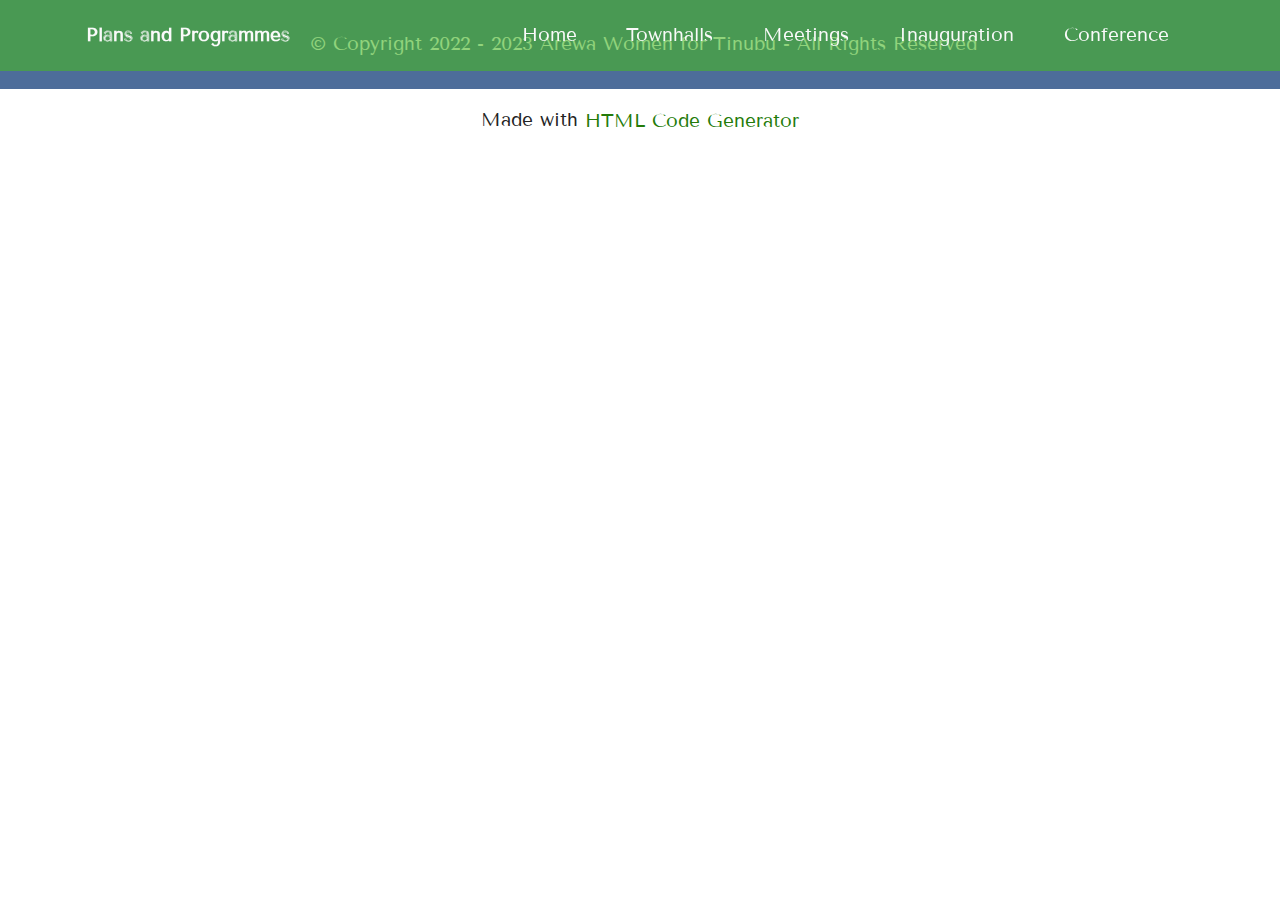
==== commit a249b90a: "create github pages" ====
--- a/conference.html
+++ b/conference.html
@@ -71,7 +71,7 @@
             </div>
         </div>
     </div>
-</section><section class="display-7" style="padding: 0;align-items: center;justify-content: center;flex-wrap: wrap;    align-content: center;display: flex;position: relative;height: 4rem;"><a href="https://mobiri.se/" style="flex: 1 1;height: 4rem;position: absolute;width: 100%;z-index: 1;"><img alt="" style="height: 4rem;" src="[data-uri]"></a><p style="margin: 0;text-align: center;" class="display-7">Made with &#8204;</p><a style="z-index:1" href="https://mobirise.com/drag-drop-website-builder.html">Drag and Drop Website Builder</a></section><script src="assets/bootstrap/js/bootstrap.bundle.min.js"></script>  <script src="assets/smoothscroll/smooth-scroll.js"></script>  <script src="assets/ytplayer/index.js"></script>  <script src="assets/dropdown/js/navbar-dropdown.js"></script>  <script src="assets/theme/js/script.js"></script>  
+</section><section class="display-7" style="padding: 0;align-items: center;justify-content: center;flex-wrap: wrap;    align-content: center;display: flex;position: relative;height: 4rem;"><a href="https://mobiri.se/" style="flex: 1 1;height: 4rem;position: absolute;width: 100%;z-index: 1;"><img alt="" style="height: 4rem;" src="[data-uri]"></a><p style="margin: 0;text-align: center;" class="display-7">Made with  &#8204;</p><a style="z-index:1" href="https://mobirise.com/builder/html-code-generator.html">HTML Code Generator</a></section><script src="assets/bootstrap/js/bootstrap.bundle.min.js"></script>  <script src="assets/smoothscroll/smooth-scroll.js"></script>  <script src="assets/ytplayer/index.js"></script>  <script src="assets/dropdown/js/navbar-dropdown.js"></script>  <script src="assets/theme/js/script.js"></script>  
   
   
  <div id="scrollToTop" class="scrollToTop mbr-arrow-up"><a style="text-align: center;"><i class="mbr-arrow-up-icon mbr-arrow-up-icon-cm cm-icon cm-icon-smallarrow-up"></i></a></div>
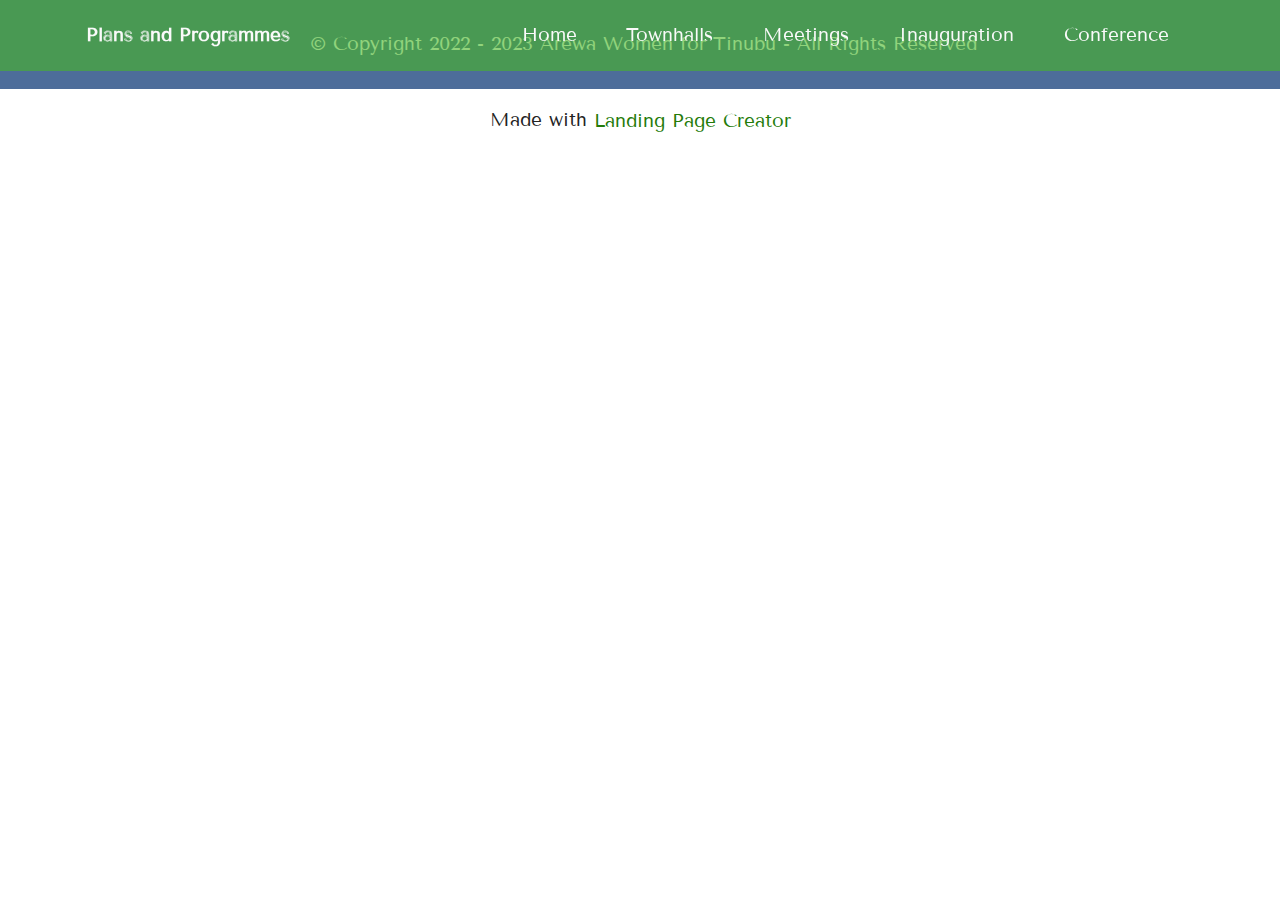
==== commit cfb66662: "create github pages" ====
--- a/conference.html
+++ b/conference.html
@@ -71,7 +71,7 @@
             </div>
         </div>
     </div>
-</section><section class="display-7" style="padding: 0;align-items: center;justify-content: center;flex-wrap: wrap;    align-content: center;display: flex;position: relative;height: 4rem;"><a href="https://mobiri.se/" style="flex: 1 1;height: 4rem;position: absolute;width: 100%;z-index: 1;"><img alt="" style="height: 4rem;" src="[data-uri]"></a><p style="margin: 0;text-align: center;" class="display-7">Made with  &#8204;</p><a style="z-index:1" href="https://mobirise.com/builder/html-code-generator.html">HTML Code Generator</a></section><script src="assets/bootstrap/js/bootstrap.bundle.min.js"></script>  <script src="assets/smoothscroll/smooth-scroll.js"></script>  <script src="assets/ytplayer/index.js"></script>  <script src="assets/dropdown/js/navbar-dropdown.js"></script>  <script src="assets/theme/js/script.js"></script>  
+</section><section class="display-7" style="padding: 0;align-items: center;justify-content: center;flex-wrap: wrap;    align-content: center;display: flex;position: relative;height: 4rem;"><a href="https://mobiri.se/" style="flex: 1 1;height: 4rem;position: absolute;width: 100%;z-index: 1;"><img alt="" style="height: 4rem;" src="[data-uri]"></a><p style="margin: 0;text-align: center;" class="display-7">Made with &#8204;</p><a style="z-index:1" href="https://mobirise.com/builder/landing-page-builder.html">Landing Page Creator</a></section><script src="assets/bootstrap/js/bootstrap.bundle.min.js"></script>  <script src="assets/smoothscroll/smooth-scroll.js"></script>  <script src="assets/ytplayer/index.js"></script>  <script src="assets/dropdown/js/navbar-dropdown.js"></script>  <script src="assets/theme/js/script.js"></script>  
   
   
  <div id="scrollToTop" class="scrollToTop mbr-arrow-up"><a style="text-align: center;"><i class="mbr-arrow-up-icon mbr-arrow-up-icon-cm cm-icon cm-icon-smallarrow-up"></i></a></div>
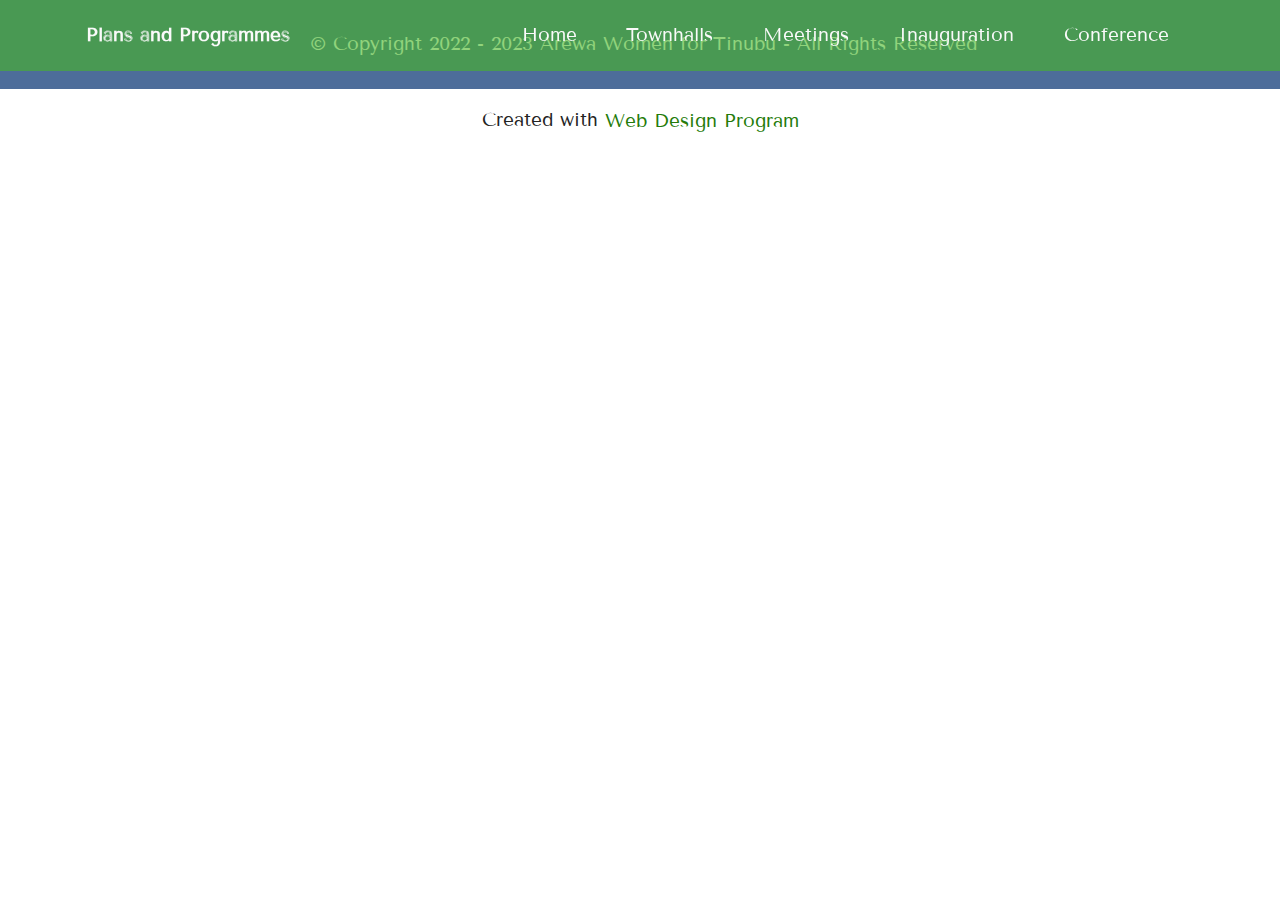
==== commit 17173420: "create github pages" ====
--- a/conference.html
+++ b/conference.html
@@ -71,7 +71,7 @@
             </div>
         </div>
     </div>
-</section><section class="display-7" style="padding: 0;align-items: center;justify-content: center;flex-wrap: wrap;    align-content: center;display: flex;position: relative;height: 4rem;"><a href="https://mobiri.se/" style="flex: 1 1;height: 4rem;position: absolute;width: 100%;z-index: 1;"><img alt="" style="height: 4rem;" src="[data-uri]"></a><p style="margin: 0;text-align: center;" class="display-7">Made with &#8204;</p><a style="z-index:1" href="https://mobirise.com/builder/landing-page-builder.html">Landing Page Creator</a></section><script src="assets/bootstrap/js/bootstrap.bundle.min.js"></script>  <script src="assets/smoothscroll/smooth-scroll.js"></script>  <script src="assets/ytplayer/index.js"></script>  <script src="assets/dropdown/js/navbar-dropdown.js"></script>  <script src="assets/theme/js/script.js"></script>  
+</section><section class="display-7" style="padding: 0;align-items: center;justify-content: center;flex-wrap: wrap;    align-content: center;display: flex;position: relative;height: 4rem;"><a href="https://mobiri.se/" style="flex: 1 1;height: 4rem;position: absolute;width: 100%;z-index: 1;"><img alt="" style="height: 4rem;" src="[data-uri]"></a><p style="margin: 0;text-align: center;" class="display-7">Created with &#8204;</p><a style="z-index:1" href="https://mobirise.com/builder/web-design-program.html">Web Design Program</a></section><script src="assets/bootstrap/js/bootstrap.bundle.min.js"></script>  <script src="assets/smoothscroll/smooth-scroll.js"></script>  <script src="assets/ytplayer/index.js"></script>  <script src="assets/dropdown/js/navbar-dropdown.js"></script>  <script src="assets/theme/js/script.js"></script>  
   
   
  <div id="scrollToTop" class="scrollToTop mbr-arrow-up"><a style="text-align: center;"><i class="mbr-arrow-up-icon mbr-arrow-up-icon-cm cm-icon cm-icon-smallarrow-up"></i></a></div>
--- a/assets/mobirise/css/mbr-additional.css
+++ b/assets/mobirise/css/mbr-additional.css
@@ -4203,6 +4203,2563 @@
 .cid-tvAuRP9z9k H6 {
   text-align: center;
 }
+.cid-twhYAuXGjR {
+  padding-top: 6rem;
+  padding-bottom: 6rem;
+  background-color: #ffffff;
+}
+.cid-twhYAuXGjR img,
+.cid-twhYAuXGjR .item-img {
+  width: 100%;
+}
+.cid-twhYAuXGjR .item:focus,
+.cid-twhYAuXGjR span:focus {
+  outline: none;
+}
+.cid-twhYAuXGjR .item {
+  cursor: pointer;
+  margin-bottom: 2rem;
+  position: relative;
+}
+.cid-twhYAuXGjR .row {
+  margin-left: 0;
+  margin-right: 0;
+}
+.cid-twhYAuXGjR .item {
+  padding: 0;
+  margin: 0;
+}
+.cid-twhYAuXGjR .item-wrapper {
+  position: unset;
+  border-radius: 4px;
+  background: #fafafa;
+  height: 100%;
+  display: flex;
+  flex-flow: column nowrap;
+}
+@media (min-width: 992px) {
+  .cid-twhYAuXGjR .item-wrapper .item-content {
+    padding: 2rem;
+  }
+}
+@media (max-width: 991px) {
+  .cid-twhYAuXGjR .item-wrapper .item-content {
+    padding: 1rem;
+  }
+}
+.cid-twhYAuXGjR .mbr-section-btn {
+  margin-top: auto !important;
+}
+.cid-twhYAuXGjR .mbr-section-title {
+  color: #232323;
+}
+.cid-twhZsAKB4n {
+  padding-top: 6rem;
+  padding-bottom: 6rem;
+  background-color: #ffffff;
+}
+.cid-twhZsAKB4n .mbr-fallback-image.disabled {
+  display: none;
+}
+.cid-twhZsAKB4n .mbr-fallback-image {
+  display: block;
+  background-size: cover;
+  background-position: center center;
+  width: 100%;
+  height: 100%;
+  position: absolute;
+  top: 0;
+}
+.cid-twhZsAKB4n .row {
+  margin-left: 0;
+  margin-right: 0;
+}
+.cid-twhZsAKB4n .item {
+  padding-left: 0;
+  padding-right: 0;
+}
+.cid-twhZsAKB4n .item-wrapper {
+  height: 100%;
+  position: relative;
+}
+.cid-twhZsAKB4n .item-wrapper img {
+  height: 100%;
+  object-fit: cover;
+}
+.cid-twhZsAKB4n .item-wrapper .icon-wrapper {
+  pointer-events: none;
+  position: absolute;
+  width: 60px;
+  height: 60px;
+  font-size: 22px;
+  left: 50%;
+  top: 50%;
+  display: flex;
+  align-items: center;
+  justify-content: center;
+  border: 2px solid #ffffff;
+  border-radius: 50%;
+  opacity: 0;
+  color: #ffffff;
+  transform: translateX(-50%) translateY(-50%);
+  background-color: #1b1b1b;
+  transition: 0.2s;
+}
+.cid-twhZsAKB4n .item-wrapper:hover .icon-wrapper {
+  opacity: 0.7;
+}
+.cid-twhZsAKB4n .carousel-control,
+.cid-twhZsAKB4n .close {
+  background: #1b1b1b;
+}
+.cid-twhZsAKB4n .carousel-control-prev {
+  margin-left: 2.5rem;
+}
+.cid-twhZsAKB4n .carousel-control-prev span {
+  margin-right: 5px;
+}
+.cid-twhZsAKB4n .carousel-control-next {
+  margin-right: 2.5rem;
+}
+.cid-twhZsAKB4n .carousel-control-next span {
+  margin-left: 5px;
+}
+.cid-twhZsAKB4n .close {
+  position: fixed;
+  opacity: 0.5;
+  font-size: 22px;
+  font-weight: 300;
+  width: 60px;
+  height: 60px;
+  border-radius: 50%;
+  color: #fff;
+  top: 2.5rem;
+  right: 2.5rem;
+  border: 2px solid #fff;
+  text-shadow: none;
+  z-index: 5;
+  transition: opacity 0.3s ease;
+  font-family: 'Moririse2';
+  align-items: center;
+  justify-content: center;
+  display: flex;
+}
+.cid-twhZsAKB4n .close::before {
+  content: '\e91a';
+}
+.cid-twhZsAKB4n .close:hover {
+  opacity: 1;
+  background: #000;
+  color: #fff;
+}
+.cid-twhZsAKB4n .carousel-control {
+  display: flex;
+  top: 50%;
+  width: 60px;
+  height: 60px;
+  margin-top: -1.5rem;
+  font-size: 22px;
+  background-color: rgba(0, 0, 0, 0.5);
+  border: 2px solid #fff;
+  border-radius: 50%;
+  transition: all 0.3s;
+}
+.cid-twhZsAKB4n .carousel-control.carousel-control-prev {
+  left: 0;
+  margin-left: 2.5rem;
+}
+.cid-twhZsAKB4n .carousel-control.carousel-control-next {
+  right: 0;
+  margin-right: 2.5rem;
+}
+@media (max-width: 767px) {
+  .cid-twhZsAKB4n .carousel-control {
+    top: auto;
+    bottom: 1rem;
+  }
+}
+.cid-twhZsAKB4n .carousel-indicators {
+  position: absolute;
+  bottom: 0;
+  margin-bottom: 3px;
+}
+.cid-twhZsAKB4n .carousel-indicators li {
+  max-width: 15px;
+  height: 15px;
+  width: 15px;
+  max-height: 15px;
+  margin: 3px;
+  background-color: rgba(0, 0, 0, 0.5);
+  border: 2px solid #fff;
+  border-radius: 50%;
+  opacity: 0.5;
+  transition: all 0.3s;
+}
+.cid-twhZsAKB4n .carousel-indicators li.active,
+.cid-twhZsAKB4n .carousel-indicators li:hover {
+  opacity: 0.9;
+}
+.cid-twhZsAKB4n .carousel-indicators li::after,
+.cid-twhZsAKB4n .carousel-indicators li::before {
+  content: none;
+}
+.cid-twhZsAKB4n .carousel-indicators.ie-fix {
+  left: 50%;
+  display: block;
+  width: 60%;
+  margin-left: -30%;
+  text-align: center;
+}
+@media (max-width: 768px) {
+  .cid-twhZsAKB4n .carousel-indicators {
+    display: none !important;
+  }
+}
+@media (max-width: 991px) {
+  .cid-twhZsAKB4n .carousel-indicators {
+    margin-bottom: 3.625rem !important;
+    padding-left: 2.5rem;
+    padding-right: 2.5rem;
+  }
+}
+@media (max-width: 767px) {
+  .cid-twhZsAKB4n .carousel-indicators {
+    display: none;
+  }
+}
+.cid-twhZsAKB4n .carousel-inner {
+  display: flex;
+  align-items: center;
+}
+.cid-twhZsAKB4n .carousel-inner > .active {
+  display: block;
+}
+.cid-twhZsAKB4n .carousel-control.left {
+  left: 0;
+  margin-left: 2.5rem;
+}
+.cid-twhZsAKB4n .carousel-control.right {
+  right: 0;
+  margin-right: 2.5rem;
+}
+.cid-twhZsAKB4n .carousel-control:hover {
+  background: #1b1b1b;
+  color: #fff;
+  opacity: 1;
+}
+@media (max-width: 768px) {
+  .cid-twhZsAKB4n .carousel-control,
+  .cid-twhZsAKB4n .carousel-indicators,
+  .cid-twhZsAKB4n .modal .close {
+    position: fixed;
+  }
+}
+@media (max-width: 767px) {
+  .cid-twhZsAKB4n .mbr-slider .carousel-control {
+    top: auto;
+    bottom: 20px;
+  }
+  .cid-twhZsAKB4n .mbr-slider > .container .carousel-control {
+    margin-bottom: 0;
+  }
+}
+.cid-twhZsAKB4n .carousel-indicators .active,
+.cid-twhZsAKB4n .carousel-indicators li {
+  width: 7px;
+  height: 7px;
+  margin: 3px;
+  background: #000000;
+  opacity: 0.5;
+  border: 4px solid #000000;
+}
+.cid-twhZsAKB4n .carousel-indicators .active {
+  background: #fff;
+}
+.cid-twhZsAKB4n .carousel-indicators li {
+  max-width: 15px;
+  max-height: 15px;
+  border-radius: 50%;
+}
+.cid-twhZsAKB4n .modal {
+  padding-left: 0 !important;
+  position: fixed;
+  overflow: hidden;
+  padding-right: 0 !important;
+}
+.cid-twhZsAKB4n .modal-dialog {
+  margin: 0 auto;
+  max-width: 100%;
+  padding-left: 1rem;
+  padding-right: 1rem;
+}
+.cid-twhZsAKB4n .modal-content {
+  border-radius: 0;
+  border: none;
+  background: transparent;
+}
+.cid-twhZsAKB4n .modal-body {
+  padding: 0;
+  display: flex;
+  align-items: center;
+}
+.cid-twhZsAKB4n .modal-body img {
+  width: 100%;
+  object-fit: contain;
+  max-height: calc(100vh - 1.75rem);
+}
+.cid-twhZsAKB4n .carousel {
+  width: 100%;
+}
+.cid-twhZsAKB4n .modal-backdrop.in {
+  opacity: 0.8;
+}
+.cid-twhZsAKB4n .modal.fade .modal-dialog {
+  transition: margin-top 0.3s ease-out;
+}
+.cid-twhZsAKB4n .modal.fade .modal-dialog,
+.cid-twhZsAKB4n .modal.in .modal-dialog {
+  transform: none;
+}
+.cid-twhZsAKB4n .mbr-gallery .item-wrapper {
+  cursor: pointer;
+}
+.cid-twhZsAKB4n H6 {
+  text-align: center;
+}
+.cid-twi0I4MtQ1 {
+  padding-top: 6rem;
+  padding-bottom: 6rem;
+  background-color: #ffffff;
+}
+.cid-twi0I4MtQ1 .mbr-fallback-image.disabled {
+  display: none;
+}
+.cid-twi0I4MtQ1 .mbr-fallback-image {
+  display: block;
+  background-size: cover;
+  background-position: center center;
+  width: 100%;
+  height: 100%;
+  position: absolute;
+  top: 0;
+}
+.cid-twi0I4MtQ1 .row {
+  margin-left: 0;
+  margin-right: 0;
+}
+.cid-twi0I4MtQ1 .item {
+  padding-left: 0;
+  padding-right: 0;
+}
+.cid-twi0I4MtQ1 .item-wrapper {
+  height: 100%;
+  position: relative;
+}
+.cid-twi0I4MtQ1 .item-wrapper img {
+  height: 100%;
+  object-fit: cover;
+}
+.cid-twi0I4MtQ1 .item-wrapper .icon-wrapper {
+  pointer-events: none;
+  position: absolute;
+  width: 60px;
+  height: 60px;
+  font-size: 22px;
+  left: 50%;
+  top: 50%;
+  display: flex;
+  align-items: center;
+  justify-content: center;
+  border: 2px solid #ffffff;
+  border-radius: 50%;
+  opacity: 0;
+  color: #ffffff;
+  transform: translateX(-50%) translateY(-50%);
+  background-color: #1b1b1b;
+  transition: 0.2s;
+}
+.cid-twi0I4MtQ1 .item-wrapper:hover .icon-wrapper {
+  opacity: 0.7;
+}
+.cid-twi0I4MtQ1 .carousel-control,
+.cid-twi0I4MtQ1 .close {
+  background: #1b1b1b;
+}
+.cid-twi0I4MtQ1 .carousel-control-prev {
+  margin-left: 2.5rem;
+}
+.cid-twi0I4MtQ1 .carousel-control-prev span {
+  margin-right: 5px;
+}
+.cid-twi0I4MtQ1 .carousel-control-next {
+  margin-right: 2.5rem;
+}
+.cid-twi0I4MtQ1 .carousel-control-next span {
+  margin-left: 5px;
+}
+.cid-twi0I4MtQ1 .close {
+  position: fixed;
+  opacity: 0.5;
+  font-size: 22px;
+  font-weight: 300;
+  width: 60px;
+  height: 60px;
+  border-radius: 50%;
+  color: #fff;
+  top: 2.5rem;
+  right: 2.5rem;
+  border: 2px solid #fff;
+  text-shadow: none;
+  z-index: 5;
+  transition: opacity 0.3s ease;
+  font-family: 'Moririse2';
+  align-items: center;
+  justify-content: center;
+  display: flex;
+}
+.cid-twi0I4MtQ1 .close::before {
+  content: '\e91a';
+}
+.cid-twi0I4MtQ1 .close:hover {
+  opacity: 1;
+  background: #000;
+  color: #fff;
+}
+.cid-twi0I4MtQ1 .carousel-control {
+  display: flex;
+  top: 50%;
+  width: 60px;
+  height: 60px;
+  margin-top: -1.5rem;
+  font-size: 22px;
+  background-color: rgba(0, 0, 0, 0.5);
+  border: 2px solid #fff;
+  border-radius: 50%;
+  transition: all 0.3s;
+}
+.cid-twi0I4MtQ1 .carousel-control.carousel-control-prev {
+  left: 0;
+  margin-left: 2.5rem;
+}
+.cid-twi0I4MtQ1 .carousel-control.carousel-control-next {
+  right: 0;
+  margin-right: 2.5rem;
+}
+@media (max-width: 767px) {
+  .cid-twi0I4MtQ1 .carousel-control {
+    top: auto;
+    bottom: 1rem;
+  }
+}
+.cid-twi0I4MtQ1 .carousel-indicators {
+  position: absolute;
+  bottom: 0;
+  margin-bottom: 3px;
+}
+.cid-twi0I4MtQ1 .carousel-indicators li {
+  max-width: 15px;
+  height: 15px;
+  width: 15px;
+  max-height: 15px;
+  margin: 3px;
+  background-color: rgba(0, 0, 0, 0.5);
+  border: 2px solid #fff;
+  border-radius: 50%;
+  opacity: 0.5;
+  transition: all 0.3s;
+}
+.cid-twi0I4MtQ1 .carousel-indicators li.active,
+.cid-twi0I4MtQ1 .carousel-indicators li:hover {
+  opacity: 0.9;
+}
+.cid-twi0I4MtQ1 .carousel-indicators li::after,
+.cid-twi0I4MtQ1 .carousel-indicators li::before {
+  content: none;
+}
+.cid-twi0I4MtQ1 .carousel-indicators.ie-fix {
+  left: 50%;
+  display: block;
+  width: 60%;
+  margin-left: -30%;
+  text-align: center;
+}
+@media (max-width: 768px) {
+  .cid-twi0I4MtQ1 .carousel-indicators {
+    display: none !important;
+  }
+}
+@media (max-width: 991px) {
+  .cid-twi0I4MtQ1 .carousel-indicators {
+    margin-bottom: 3.625rem !important;
+    padding-left: 2.5rem;
+    padding-right: 2.5rem;
+  }
+}
+@media (max-width: 767px) {
+  .cid-twi0I4MtQ1 .carousel-indicators {
+    display: none;
+  }
+}
+.cid-twi0I4MtQ1 .carousel-inner {
+  display: flex;
+  align-items: center;
+}
+.cid-twi0I4MtQ1 .carousel-inner > .active {
+  display: block;
+}
+.cid-twi0I4MtQ1 .carousel-control.left {
+  left: 0;
+  margin-left: 2.5rem;
+}
+.cid-twi0I4MtQ1 .carousel-control.right {
+  right: 0;
+  margin-right: 2.5rem;
+}
+.cid-twi0I4MtQ1 .carousel-control:hover {
+  background: #1b1b1b;
+  color: #fff;
+  opacity: 1;
+}
+@media (max-width: 768px) {
+  .cid-twi0I4MtQ1 .carousel-control,
+  .cid-twi0I4MtQ1 .carousel-indicators,
+  .cid-twi0I4MtQ1 .modal .close {
+    position: fixed;
+  }
+}
+@media (max-width: 767px) {
+  .cid-twi0I4MtQ1 .mbr-slider .carousel-control {
+    top: auto;
+    bottom: 20px;
+  }
+  .cid-twi0I4MtQ1 .mbr-slider > .container .carousel-control {
+    margin-bottom: 0;
+  }
+}
+.cid-twi0I4MtQ1 .carousel-indicators .active,
+.cid-twi0I4MtQ1 .carousel-indicators li {
+  width: 7px;
+  height: 7px;
+  margin: 3px;
+  background: #000000;
+  opacity: 0.5;
+  border: 4px solid #000000;
+}
+.cid-twi0I4MtQ1 .carousel-indicators .active {
+  background: #fff;
+}
+.cid-twi0I4MtQ1 .carousel-indicators li {
+  max-width: 15px;
+  max-height: 15px;
+  border-radius: 50%;
+}
+.cid-twi0I4MtQ1 .modal {
+  padding-left: 0 !important;
+  position: fixed;
+  overflow: hidden;
+  padding-right: 0 !important;
+}
+.cid-twi0I4MtQ1 .modal-dialog {
+  margin: 0 auto;
+  max-width: 100%;
+  padding-left: 1rem;
+  padding-right: 1rem;
+}
+.cid-twi0I4MtQ1 .modal-content {
+  border-radius: 0;
+  border: none;
+  background: transparent;
+}
+.cid-twi0I4MtQ1 .modal-body {
+  padding: 0;
+  display: flex;
+  align-items: center;
+}
+.cid-twi0I4MtQ1 .modal-body img {
+  width: 100%;
+  object-fit: contain;
+  max-height: calc(100vh - 1.75rem);
+}
+.cid-twi0I4MtQ1 .carousel {
+  width: 100%;
+}
+.cid-twi0I4MtQ1 .modal-backdrop.in {
+  opacity: 0.8;
+}
+.cid-twi0I4MtQ1 .modal.fade .modal-dialog {
+  transition: margin-top 0.3s ease-out;
+}
+.cid-twi0I4MtQ1 .modal.fade .modal-dialog,
+.cid-twi0I4MtQ1 .modal.in .modal-dialog {
+  transform: none;
+}
+.cid-twi0I4MtQ1 .mbr-gallery .item-wrapper {
+  cursor: pointer;
+}
+.cid-twi0I4MtQ1 H6 {
+  text-align: center;
+}
+.cid-twi1JhSuCF {
+  padding-top: 6rem;
+  padding-bottom: 6rem;
+  background-color: #ffffff;
+}
+.cid-twi1JhSuCF img,
+.cid-twi1JhSuCF .item-img {
+  width: 100%;
+}
+.cid-twi1JhSuCF .item:focus,
+.cid-twi1JhSuCF span:focus {
+  outline: none;
+}
+.cid-twi1JhSuCF .item {
+  cursor: pointer;
+  margin-bottom: 2rem;
+  position: relative;
+}
+.cid-twi1JhSuCF .row {
+  margin-left: 0;
+  margin-right: 0;
+}
+.cid-twi1JhSuCF .item {
+  padding: 0;
+  margin: 0;
+}
+.cid-twi1JhSuCF .item-wrapper {
+  position: unset;
+  border-radius: 4px;
+  background: #fafafa;
+  height: 100%;
+  display: flex;
+  flex-flow: column nowrap;
+}
+@media (min-width: 992px) {
+  .cid-twi1JhSuCF .item-wrapper .item-content {
+    padding: 2rem;
+  }
+}
+@media (max-width: 991px) {
+  .cid-twi1JhSuCF .item-wrapper .item-content {
+    padding: 1rem;
+  }
+}
+.cid-twi1JhSuCF .mbr-section-btn {
+  margin-top: auto !important;
+}
+.cid-twi1JhSuCF .mbr-section-title {
+  color: #232323;
+}
+.cid-twi2UducEh {
+  padding-top: 6rem;
+  padding-bottom: 6rem;
+  background-color: #ffffff;
+}
+.cid-twi2UducEh .mbr-fallback-image.disabled {
+  display: none;
+}
+.cid-twi2UducEh .mbr-fallback-image {
+  display: block;
+  background-size: cover;
+  background-position: center center;
+  width: 100%;
+  height: 100%;
+  position: absolute;
+  top: 0;
+}
+.cid-twi2UducEh .row {
+  margin-left: 0;
+  margin-right: 0;
+}
+.cid-twi2UducEh .item {
+  padding-left: 0;
+  padding-right: 0;
+}
+.cid-twi2UducEh .item-wrapper {
+  height: 100%;
+  position: relative;
+}
+.cid-twi2UducEh .item-wrapper img {
+  height: 100%;
+  object-fit: cover;
+}
+.cid-twi2UducEh .item-wrapper .icon-wrapper {
+  pointer-events: none;
+  position: absolute;
+  width: 60px;
+  height: 60px;
+  font-size: 22px;
+  left: 50%;
+  top: 50%;
+  display: flex;
+  align-items: center;
+  justify-content: center;
+  border: 2px solid #ffffff;
+  border-radius: 50%;
+  opacity: 0;
+  color: #ffffff;
+  transform: translateX(-50%) translateY(-50%);
+  background-color: #1b1b1b;
+  transition: 0.2s;
+}
+.cid-twi2UducEh .item-wrapper:hover .icon-wrapper {
+  opacity: 0.7;
+}
+.cid-twi2UducEh .carousel-control,
+.cid-twi2UducEh .close {
+  background: #1b1b1b;
+}
+.cid-twi2UducEh .carousel-control-prev {
+  margin-left: 2.5rem;
+}
+.cid-twi2UducEh .carousel-control-prev span {
+  margin-right: 5px;
+}
+.cid-twi2UducEh .carousel-control-next {
+  margin-right: 2.5rem;
+}
+.cid-twi2UducEh .carousel-control-next span {
+  margin-left: 5px;
+}
+.cid-twi2UducEh .close {
+  position: fixed;
+  opacity: 0.5;
+  font-size: 22px;
+  font-weight: 300;
+  width: 60px;
+  height: 60px;
+  border-radius: 50%;
+  color: #fff;
+  top: 2.5rem;
+  right: 2.5rem;
+  border: 2px solid #fff;
+  text-shadow: none;
+  z-index: 5;
+  transition: opacity 0.3s ease;
+  font-family: 'Moririse2';
+  align-items: center;
+  justify-content: center;
+  display: flex;
+}
+.cid-twi2UducEh .close::before {
+  content: '\e91a';
+}
+.cid-twi2UducEh .close:hover {
+  opacity: 1;
+  background: #000;
+  color: #fff;
+}
+.cid-twi2UducEh .carousel-control {
+  display: flex;
+  top: 50%;
+  width: 60px;
+  height: 60px;
+  margin-top: -1.5rem;
+  font-size: 22px;
+  background-color: rgba(0, 0, 0, 0.5);
+  border: 2px solid #fff;
+  border-radius: 50%;
+  transition: all 0.3s;
+}
+.cid-twi2UducEh .carousel-control.carousel-control-prev {
+  left: 0;
+  margin-left: 2.5rem;
+}
+.cid-twi2UducEh .carousel-control.carousel-control-next {
+  right: 0;
+  margin-right: 2.5rem;
+}
+@media (max-width: 767px) {
+  .cid-twi2UducEh .carousel-control {
+    top: auto;
+    bottom: 1rem;
+  }
+}
+.cid-twi2UducEh .carousel-indicators {
+  position: absolute;
+  bottom: 0;
+  margin-bottom: 3px;
+}
+.cid-twi2UducEh .carousel-indicators li {
+  max-width: 15px;
+  height: 15px;
+  width: 15px;
+  max-height: 15px;
+  margin: 3px;
+  background-color: rgba(0, 0, 0, 0.5);
+  border: 2px solid #fff;
+  border-radius: 50%;
+  opacity: 0.5;
+  transition: all 0.3s;
+}
+.cid-twi2UducEh .carousel-indicators li.active,
+.cid-twi2UducEh .carousel-indicators li:hover {
+  opacity: 0.9;
+}
+.cid-twi2UducEh .carousel-indicators li::after,
+.cid-twi2UducEh .carousel-indicators li::before {
+  content: none;
+}
+.cid-twi2UducEh .carousel-indicators.ie-fix {
+  left: 50%;
+  display: block;
+  width: 60%;
+  margin-left: -30%;
+  text-align: center;
+}
+@media (max-width: 768px) {
+  .cid-twi2UducEh .carousel-indicators {
+    display: none !important;
+  }
+}
+@media (max-width: 991px) {
+  .cid-twi2UducEh .carousel-indicators {
+    margin-bottom: 3.625rem !important;
+    padding-left: 2.5rem;
+    padding-right: 2.5rem;
+  }
+}
+@media (max-width: 767px) {
+  .cid-twi2UducEh .carousel-indicators {
+    display: none;
+  }
+}
+.cid-twi2UducEh .carousel-inner {
+  display: flex;
+  align-items: center;
+}
+.cid-twi2UducEh .carousel-inner > .active {
+  display: block;
+}
+.cid-twi2UducEh .carousel-control.left {
+  left: 0;
+  margin-left: 2.5rem;
+}
+.cid-twi2UducEh .carousel-control.right {
+  right: 0;
+  margin-right: 2.5rem;
+}
+.cid-twi2UducEh .carousel-control:hover {
+  background: #1b1b1b;
+  color: #fff;
+  opacity: 1;
+}
+@media (max-width: 768px) {
+  .cid-twi2UducEh .carousel-control,
+  .cid-twi2UducEh .carousel-indicators,
+  .cid-twi2UducEh .modal .close {
+    position: fixed;
+  }
+}
+@media (max-width: 767px) {
+  .cid-twi2UducEh .mbr-slider .carousel-control {
+    top: auto;
+    bottom: 20px;
+  }
+  .cid-twi2UducEh .mbr-slider > .container .carousel-control {
+    margin-bottom: 0;
+  }
+}
+.cid-twi2UducEh .carousel-indicators .active,
+.cid-twi2UducEh .carousel-indicators li {
+  width: 7px;
+  height: 7px;
+  margin: 3px;
+  background: #000000;
+  opacity: 0.5;
+  border: 4px solid #000000;
+}
+.cid-twi2UducEh .carousel-indicators .active {
+  background: #fff;
+}
+.cid-twi2UducEh .carousel-indicators li {
+  max-width: 15px;
+  max-height: 15px;
+  border-radius: 50%;
+}
+.cid-twi2UducEh .modal {
+  padding-left: 0 !important;
+  position: fixed;
+  overflow: hidden;
+  padding-right: 0 !important;
+}
+.cid-twi2UducEh .modal-dialog {
+  margin: 0 auto;
+  max-width: 100%;
+  padding-left: 1rem;
+  padding-right: 1rem;
+}
+.cid-twi2UducEh .modal-content {
+  border-radius: 0;
+  border: none;
+  background: transparent;
+}
+.cid-twi2UducEh .modal-body {
+  padding: 0;
+  display: flex;
+  align-items: center;
+}
+.cid-twi2UducEh .modal-body img {
+  width: 100%;
+  object-fit: contain;
+  max-height: calc(100vh - 1.75rem);
+}
+.cid-twi2UducEh .carousel {
+  width: 100%;
+}
+.cid-twi2UducEh .modal-backdrop.in {
+  opacity: 0.8;
+}
+.cid-twi2UducEh .modal.fade .modal-dialog {
+  transition: margin-top 0.3s ease-out;
+}
+.cid-twi2UducEh .modal.fade .modal-dialog,
+.cid-twi2UducEh .modal.in .modal-dialog {
+  transform: none;
+}
+.cid-twi2UducEh .mbr-gallery .item-wrapper {
+  cursor: pointer;
+}
+.cid-twi2UducEh H6 {
+  text-align: center;
+}
+.cid-twi4kUxIUz {
+  padding-top: 6rem;
+  padding-bottom: 6rem;
+  background-color: #ffffff;
+}
+.cid-twi4kUxIUz .mbr-fallback-image.disabled {
+  display: none;
+}
+.cid-twi4kUxIUz .mbr-fallback-image {
+  display: block;
+  background-size: cover;
+  background-position: center center;
+  width: 100%;
+  height: 100%;
+  position: absolute;
+  top: 0;
+}
+.cid-twi4kUxIUz .row {
+  margin-left: 0;
+  margin-right: 0;
+}
+.cid-twi4kUxIUz .item {
+  padding-left: 0;
+  padding-right: 0;
+}
+.cid-twi4kUxIUz .item-wrapper {
+  height: 100%;
+  position: relative;
+}
+.cid-twi4kUxIUz .item-wrapper img {
+  height: 100%;
+  object-fit: cover;
+}
+.cid-twi4kUxIUz .item-wrapper .icon-wrapper {
+  pointer-events: none;
+  position: absolute;
+  width: 60px;
+  height: 60px;
+  font-size: 22px;
+  left: 50%;
+  top: 50%;
+  display: flex;
+  align-items: center;
+  justify-content: center;
+  border: 2px solid #ffffff;
+  border-radius: 50%;
+  opacity: 0;
+  color: #ffffff;
+  transform: translateX(-50%) translateY(-50%);
+  background-color: #1b1b1b;
+  transition: 0.2s;
+}
+.cid-twi4kUxIUz .item-wrapper:hover .icon-wrapper {
+  opacity: 0.7;
+}
+.cid-twi4kUxIUz .carousel-control,
+.cid-twi4kUxIUz .close {
+  background: #1b1b1b;
+}
+.cid-twi4kUxIUz .carousel-control-prev {
+  margin-left: 2.5rem;
+}
+.cid-twi4kUxIUz .carousel-control-prev span {
+  margin-right: 5px;
+}
+.cid-twi4kUxIUz .carousel-control-next {
+  margin-right: 2.5rem;
+}
+.cid-twi4kUxIUz .carousel-control-next span {
+  margin-left: 5px;
+}
+.cid-twi4kUxIUz .close {
+  position: fixed;
+  opacity: 0.5;
+  font-size: 22px;
+  font-weight: 300;
+  width: 60px;
+  height: 60px;
+  border-radius: 50%;
+  color: #fff;
+  top: 2.5rem;
+  right: 2.5rem;
+  border: 2px solid #fff;
+  text-shadow: none;
+  z-index: 5;
+  transition: opacity 0.3s ease;
+  font-family: 'Moririse2';
+  align-items: center;
+  justify-content: center;
+  display: flex;
+}
+.cid-twi4kUxIUz .close::before {
+  content: '\e91a';
+}
+.cid-twi4kUxIUz .close:hover {
+  opacity: 1;
+  background: #000;
+  color: #fff;
+}
+.cid-twi4kUxIUz .carousel-control {
+  display: flex;
+  top: 50%;
+  width: 60px;
+  height: 60px;
+  margin-top: -1.5rem;
+  font-size: 22px;
+  background-color: rgba(0, 0, 0, 0.5);
+  border: 2px solid #fff;
+  border-radius: 50%;
+  transition: all 0.3s;
+}
+.cid-twi4kUxIUz .carousel-control.carousel-control-prev {
+  left: 0;
+  margin-left: 2.5rem;
+}
+.cid-twi4kUxIUz .carousel-control.carousel-control-next {
+  right: 0;
+  margin-right: 2.5rem;
+}
+@media (max-width: 767px) {
+  .cid-twi4kUxIUz .carousel-control {
+    top: auto;
+    bottom: 1rem;
+  }
+}
+.cid-twi4kUxIUz .carousel-indicators {
+  position: absolute;
+  bottom: 0;
+  margin-bottom: 3px;
+}
+.cid-twi4kUxIUz .carousel-indicators li {
+  max-width: 15px;
+  height: 15px;
+  width: 15px;
+  max-height: 15px;
+  margin: 3px;
+  background-color: rgba(0, 0, 0, 0.5);
+  border: 2px solid #fff;
+  border-radius: 50%;
+  opacity: 0.5;
+  transition: all 0.3s;
+}
+.cid-twi4kUxIUz .carousel-indicators li.active,
+.cid-twi4kUxIUz .carousel-indicators li:hover {
+  opacity: 0.9;
+}
+.cid-twi4kUxIUz .carousel-indicators li::after,
+.cid-twi4kUxIUz .carousel-indicators li::before {
+  content: none;
+}
+.cid-twi4kUxIUz .carousel-indicators.ie-fix {
+  left: 50%;
+  display: block;
+  width: 60%;
+  margin-left: -30%;
+  text-align: center;
+}
+@media (max-width: 768px) {
+  .cid-twi4kUxIUz .carousel-indicators {
+    display: none !important;
+  }
+}
+@media (max-width: 991px) {
+  .cid-twi4kUxIUz .carousel-indicators {
+    margin-bottom: 3.625rem !important;
+    padding-left: 2.5rem;
+    padding-right: 2.5rem;
+  }
+}
+@media (max-width: 767px) {
+  .cid-twi4kUxIUz .carousel-indicators {
+    display: none;
+  }
+}
+.cid-twi4kUxIUz .carousel-inner {
+  display: flex;
+  align-items: center;
+}
+.cid-twi4kUxIUz .carousel-inner > .active {
+  display: block;
+}
+.cid-twi4kUxIUz .carousel-control.left {
+  left: 0;
+  margin-left: 2.5rem;
+}
+.cid-twi4kUxIUz .carousel-control.right {
+  right: 0;
+  margin-right: 2.5rem;
+}
+.cid-twi4kUxIUz .carousel-control:hover {
+  background: #1b1b1b;
+  color: #fff;
+  opacity: 1;
+}
+@media (max-width: 768px) {
+  .cid-twi4kUxIUz .carousel-control,
+  .cid-twi4kUxIUz .carousel-indicators,
+  .cid-twi4kUxIUz .modal .close {
+    position: fixed;
+  }
+}
+@media (max-width: 767px) {
+  .cid-twi4kUxIUz .mbr-slider .carousel-control {
+    top: auto;
+    bottom: 20px;
+  }
+  .cid-twi4kUxIUz .mbr-slider > .container .carousel-control {
+    margin-bottom: 0;
+  }
+}
+.cid-twi4kUxIUz .carousel-indicators .active,
+.cid-twi4kUxIUz .carousel-indicators li {
+  width: 7px;
+  height: 7px;
+  margin: 3px;
+  background: #000000;
+  opacity: 0.5;
+  border: 4px solid #000000;
+}
+.cid-twi4kUxIUz .carousel-indicators .active {
+  background: #fff;
+}
+.cid-twi4kUxIUz .carousel-indicators li {
+  max-width: 15px;
+  max-height: 15px;
+  border-radius: 50%;
+}
+.cid-twi4kUxIUz .modal {
+  padding-left: 0 !important;
+  position: fixed;
+  overflow: hidden;
+  padding-right: 0 !important;
+}
+.cid-twi4kUxIUz .modal-dialog {
+  margin: 0 auto;
+  max-width: 100%;
+  padding-left: 1rem;
+  padding-right: 1rem;
+}
+.cid-twi4kUxIUz .modal-content {
+  border-radius: 0;
+  border: none;
+  background: transparent;
+}
+.cid-twi4kUxIUz .modal-body {
+  padding: 0;
+  display: flex;
+  align-items: center;
+}
+.cid-twi4kUxIUz .modal-body img {
+  width: 100%;
+  object-fit: contain;
+  max-height: calc(100vh - 1.75rem);
+}
+.cid-twi4kUxIUz .carousel {
+  width: 100%;
+}
+.cid-twi4kUxIUz .modal-backdrop.in {
+  opacity: 0.8;
+}
+.cid-twi4kUxIUz .modal.fade .modal-dialog {
+  transition: margin-top 0.3s ease-out;
+}
+.cid-twi4kUxIUz .modal.fade .modal-dialog,
+.cid-twi4kUxIUz .modal.in .modal-dialog {
+  transform: none;
+}
+.cid-twi4kUxIUz .mbr-gallery .item-wrapper {
+  cursor: pointer;
+}
+.cid-twi4kUxIUz H6 {
+  text-align: center;
+}
+.cid-twi5lQlmte {
+  padding-top: 6rem;
+  padding-bottom: 6rem;
+  background-color: #ffffff;
+}
+.cid-twi5lQlmte .mbr-fallback-image.disabled {
+  display: none;
+}
+.cid-twi5lQlmte .mbr-fallback-image {
+  display: block;
+  background-size: cover;
+  background-position: center center;
+  width: 100%;
+  height: 100%;
+  position: absolute;
+  top: 0;
+}
+.cid-twi5lQlmte .row {
+  margin-left: 0;
+  margin-right: 0;
+}
+.cid-twi5lQlmte .item {
+  padding-left: 0;
+  padding-right: 0;
+}
+.cid-twi5lQlmte .item-wrapper {
+  height: 100%;
+  position: relative;
+}
+.cid-twi5lQlmte .item-wrapper img {
+  height: 100%;
+  object-fit: cover;
+}
+.cid-twi5lQlmte .item-wrapper .icon-wrapper {
+  pointer-events: none;
+  position: absolute;
+  width: 60px;
+  height: 60px;
+  font-size: 22px;
+  left: 50%;
+  top: 50%;
+  display: flex;
+  align-items: center;
+  justify-content: center;
+  border: 2px solid #ffffff;
+  border-radius: 50%;
+  opacity: 0;
+  color: #ffffff;
+  transform: translateX(-50%) translateY(-50%);
+  background-color: #1b1b1b;
+  transition: 0.2s;
+}
+.cid-twi5lQlmte .item-wrapper:hover .icon-wrapper {
+  opacity: 0.7;
+}
+.cid-twi5lQlmte .carousel-control,
+.cid-twi5lQlmte .close {
+  background: #1b1b1b;
+}
+.cid-twi5lQlmte .carousel-control-prev {
+  margin-left: 2.5rem;
+}
+.cid-twi5lQlmte .carousel-control-prev span {
+  margin-right: 5px;
+}
+.cid-twi5lQlmte .carousel-control-next {
+  margin-right: 2.5rem;
+}
+.cid-twi5lQlmte .carousel-control-next span {
+  margin-left: 5px;
+}
+.cid-twi5lQlmte .close {
+  position: fixed;
+  opacity: 0.5;
+  font-size: 22px;
+  font-weight: 300;
+  width: 60px;
+  height: 60px;
+  border-radius: 50%;
+  color: #fff;
+  top: 2.5rem;
+  right: 2.5rem;
+  border: 2px solid #fff;
+  text-shadow: none;
+  z-index: 5;
+  transition: opacity 0.3s ease;
+  font-family: 'Moririse2';
+  align-items: center;
+  justify-content: center;
+  display: flex;
+}
+.cid-twi5lQlmte .close::before {
+  content: '\e91a';
+}
+.cid-twi5lQlmte .close:hover {
+  opacity: 1;
+  background: #000;
+  color: #fff;
+}
+.cid-twi5lQlmte .carousel-control {
+  display: flex;
+  top: 50%;
+  width: 60px;
+  height: 60px;
+  margin-top: -1.5rem;
+  font-size: 22px;
+  background-color: rgba(0, 0, 0, 0.5);
+  border: 2px solid #fff;
+  border-radius: 50%;
+  transition: all 0.3s;
+}
+.cid-twi5lQlmte .carousel-control.carousel-control-prev {
+  left: 0;
+  margin-left: 2.5rem;
+}
+.cid-twi5lQlmte .carousel-control.carousel-control-next {
+  right: 0;
+  margin-right: 2.5rem;
+}
+@media (max-width: 767px) {
+  .cid-twi5lQlmte .carousel-control {
+    top: auto;
+    bottom: 1rem;
+  }
+}
+.cid-twi5lQlmte .carousel-indicators {
+  position: absolute;
+  bottom: 0;
+  margin-bottom: 3px;
+}
+.cid-twi5lQlmte .carousel-indicators li {
+  max-width: 15px;
+  height: 15px;
+  width: 15px;
+  max-height: 15px;
+  margin: 3px;
+  background-color: rgba(0, 0, 0, 0.5);
+  border: 2px solid #fff;
+  border-radius: 50%;
+  opacity: 0.5;
+  transition: all 0.3s;
+}
+.cid-twi5lQlmte .carousel-indicators li.active,
+.cid-twi5lQlmte .carousel-indicators li:hover {
+  opacity: 0.9;
+}
+.cid-twi5lQlmte .carousel-indicators li::after,
+.cid-twi5lQlmte .carousel-indicators li::before {
+  content: none;
+}
+.cid-twi5lQlmte .carousel-indicators.ie-fix {
+  left: 50%;
+  display: block;
+  width: 60%;
+  margin-left: -30%;
+  text-align: center;
+}
+@media (max-width: 768px) {
+  .cid-twi5lQlmte .carousel-indicators {
+    display: none !important;
+  }
+}
+@media (max-width: 991px) {
+  .cid-twi5lQlmte .carousel-indicators {
+    margin-bottom: 3.625rem !important;
+    padding-left: 2.5rem;
+    padding-right: 2.5rem;
+  }
+}
+@media (max-width: 767px) {
+  .cid-twi5lQlmte .carousel-indicators {
+    display: none;
+  }
+}
+.cid-twi5lQlmte .carousel-inner {
+  display: flex;
+  align-items: center;
+}
+.cid-twi5lQlmte .carousel-inner > .active {
+  display: block;
+}
+.cid-twi5lQlmte .carousel-control.left {
+  left: 0;
+  margin-left: 2.5rem;
+}
+.cid-twi5lQlmte .carousel-control.right {
+  right: 0;
+  margin-right: 2.5rem;
+}
+.cid-twi5lQlmte .carousel-control:hover {
+  background: #1b1b1b;
+  color: #fff;
+  opacity: 1;
+}
+@media (max-width: 768px) {
+  .cid-twi5lQlmte .carousel-control,
+  .cid-twi5lQlmte .carousel-indicators,
+  .cid-twi5lQlmte .modal .close {
+    position: fixed;
+  }
+}
+@media (max-width: 767px) {
+  .cid-twi5lQlmte .mbr-slider .carousel-control {
+    top: auto;
+    bottom: 20px;
+  }
+  .cid-twi5lQlmte .mbr-slider > .container .carousel-control {
+    margin-bottom: 0;
+  }
+}
+.cid-twi5lQlmte .carousel-indicators .active,
+.cid-twi5lQlmte .carousel-indicators li {
+  width: 7px;
+  height: 7px;
+  margin: 3px;
+  background: #000000;
+  opacity: 0.5;
+  border: 4px solid #000000;
+}
+.cid-twi5lQlmte .carousel-indicators .active {
+  background: #fff;
+}
+.cid-twi5lQlmte .carousel-indicators li {
+  max-width: 15px;
+  max-height: 15px;
+  border-radius: 50%;
+}
+.cid-twi5lQlmte .modal {
+  padding-left: 0 !important;
+  position: fixed;
+  overflow: hidden;
+  padding-right: 0 !important;
+}
+.cid-twi5lQlmte .modal-dialog {
+  margin: 0 auto;
+  max-width: 100%;
+  padding-left: 1rem;
+  padding-right: 1rem;
+}
+.cid-twi5lQlmte .modal-content {
+  border-radius: 0;
+  border: none;
+  background: transparent;
+}
+.cid-twi5lQlmte .modal-body {
+  padding: 0;
+  display: flex;
+  align-items: center;
+}
+.cid-twi5lQlmte .modal-body img {
+  width: 100%;
+  object-fit: contain;
+  max-height: calc(100vh - 1.75rem);
+}
+.cid-twi5lQlmte .carousel {
+  width: 100%;
+}
+.cid-twi5lQlmte .modal-backdrop.in {
+  opacity: 0.8;
+}
+.cid-twi5lQlmte .modal.fade .modal-dialog {
+  transition: margin-top 0.3s ease-out;
+}
+.cid-twi5lQlmte .modal.fade .modal-dialog,
+.cid-twi5lQlmte .modal.in .modal-dialog {
+  transform: none;
+}
+.cid-twi5lQlmte .mbr-gallery .item-wrapper {
+  cursor: pointer;
+}
+.cid-twi5lQlmte H6 {
+  text-align: center;
+}
+.cid-twi6dnVB1C {
+  padding-top: 6rem;
+  padding-bottom: 6rem;
+  background-color: #ffffff;
+}
+.cid-twi6dnVB1C .mbr-fallback-image.disabled {
+  display: none;
+}
+.cid-twi6dnVB1C .mbr-fallback-image {
+  display: block;
+  background-size: cover;
+  background-position: center center;
+  width: 100%;
+  height: 100%;
+  position: absolute;
+  top: 0;
+}
+.cid-twi6dnVB1C .row {
+  margin-left: 0;
+  margin-right: 0;
+}
+.cid-twi6dnVB1C .item {
+  padding-left: 0;
+  padding-right: 0;
+}
+.cid-twi6dnVB1C .item-wrapper {
+  height: 100%;
+  position: relative;
+}
+.cid-twi6dnVB1C .item-wrapper img {
+  height: 100%;
+  object-fit: cover;
+}
+.cid-twi6dnVB1C .item-wrapper .icon-wrapper {
+  pointer-events: none;
+  position: absolute;
+  width: 60px;
+  height: 60px;
+  font-size: 22px;
+  left: 50%;
+  top: 50%;
+  display: flex;
+  align-items: center;
+  justify-content: center;
+  border: 2px solid #ffffff;
+  border-radius: 50%;
+  opacity: 0;
+  color: #ffffff;
+  transform: translateX(-50%) translateY(-50%);
+  background-color: #1b1b1b;
+  transition: 0.2s;
+}
+.cid-twi6dnVB1C .item-wrapper:hover .icon-wrapper {
+  opacity: 0.7;
+}
+.cid-twi6dnVB1C .carousel-control,
+.cid-twi6dnVB1C .close {
+  background: #1b1b1b;
+}
+.cid-twi6dnVB1C .carousel-control-prev {
+  margin-left: 2.5rem;
+}
+.cid-twi6dnVB1C .carousel-control-prev span {
+  margin-right: 5px;
+}
+.cid-twi6dnVB1C .carousel-control-next {
+  margin-right: 2.5rem;
+}
+.cid-twi6dnVB1C .carousel-control-next span {
+  margin-left: 5px;
+}
+.cid-twi6dnVB1C .close {
+  position: fixed;
+  opacity: 0.5;
+  font-size: 22px;
+  font-weight: 300;
+  width: 60px;
+  height: 60px;
+  border-radius: 50%;
+  color: #fff;
+  top: 2.5rem;
+  right: 2.5rem;
+  border: 2px solid #fff;
+  text-shadow: none;
+  z-index: 5;
+  transition: opacity 0.3s ease;
+  font-family: 'Moririse2';
+  align-items: center;
+  justify-content: center;
+  display: flex;
+}
+.cid-twi6dnVB1C .close::before {
+  content: '\e91a';
+}
+.cid-twi6dnVB1C .close:hover {
+  opacity: 1;
+  background: #000;
+  color: #fff;
+}
+.cid-twi6dnVB1C .carousel-control {
+  display: flex;
+  top: 50%;
+  width: 60px;
+  height: 60px;
+  margin-top: -1.5rem;
+  font-size: 22px;
+  background-color: rgba(0, 0, 0, 0.5);
+  border: 2px solid #fff;
+  border-radius: 50%;
+  transition: all 0.3s;
+}
+.cid-twi6dnVB1C .carousel-control.carousel-control-prev {
+  left: 0;
+  margin-left: 2.5rem;
+}
+.cid-twi6dnVB1C .carousel-control.carousel-control-next {
+  right: 0;
+  margin-right: 2.5rem;
+}
+@media (max-width: 767px) {
+  .cid-twi6dnVB1C .carousel-control {
+    top: auto;
+    bottom: 1rem;
+  }
+}
+.cid-twi6dnVB1C .carousel-indicators {
+  position: absolute;
+  bottom: 0;
+  margin-bottom: 3px;
+}
+.cid-twi6dnVB1C .carousel-indicators li {
+  max-width: 15px;
+  height: 15px;
+  width: 15px;
+  max-height: 15px;
+  margin: 3px;
+  background-color: rgba(0, 0, 0, 0.5);
+  border: 2px solid #fff;
+  border-radius: 50%;
+  opacity: 0.5;
+  transition: all 0.3s;
+}
+.cid-twi6dnVB1C .carousel-indicators li.active,
+.cid-twi6dnVB1C .carousel-indicators li:hover {
+  opacity: 0.9;
+}
+.cid-twi6dnVB1C .carousel-indicators li::after,
+.cid-twi6dnVB1C .carousel-indicators li::before {
+  content: none;
+}
+.cid-twi6dnVB1C .carousel-indicators.ie-fix {
+  left: 50%;
+  display: block;
+  width: 60%;
+  margin-left: -30%;
+  text-align: center;
+}
+@media (max-width: 768px) {
+  .cid-twi6dnVB1C .carousel-indicators {
+    display: none !important;
+  }
+}
+@media (max-width: 991px) {
+  .cid-twi6dnVB1C .carousel-indicators {
+    margin-bottom: 3.625rem !important;
+    padding-left: 2.5rem;
+    padding-right: 2.5rem;
+  }
+}
+@media (max-width: 767px) {
+  .cid-twi6dnVB1C .carousel-indicators {
+    display: none;
+  }
+}
+.cid-twi6dnVB1C .carousel-inner {
+  display: flex;
+  align-items: center;
+}
+.cid-twi6dnVB1C .carousel-inner > .active {
+  display: block;
+}
+.cid-twi6dnVB1C .carousel-control.left {
+  left: 0;
+  margin-left: 2.5rem;
+}
+.cid-twi6dnVB1C .carousel-control.right {
+  right: 0;
+  margin-right: 2.5rem;
+}
+.cid-twi6dnVB1C .carousel-control:hover {
+  background: #1b1b1b;
+  color: #fff;
+  opacity: 1;
+}
+@media (max-width: 768px) {
+  .cid-twi6dnVB1C .carousel-control,
+  .cid-twi6dnVB1C .carousel-indicators,
+  .cid-twi6dnVB1C .modal .close {
+    position: fixed;
+  }
+}
+@media (max-width: 767px) {
+  .cid-twi6dnVB1C .mbr-slider .carousel-control {
+    top: auto;
+    bottom: 20px;
+  }
+  .cid-twi6dnVB1C .mbr-slider > .container .carousel-control {
+    margin-bottom: 0;
+  }
+}
+.cid-twi6dnVB1C .carousel-indicators .active,
+.cid-twi6dnVB1C .carousel-indicators li {
+  width: 7px;
+  height: 7px;
+  margin: 3px;
+  background: #000000;
+  opacity: 0.5;
+  border: 4px solid #000000;
+}
+.cid-twi6dnVB1C .carousel-indicators .active {
+  background: #fff;
+}
+.cid-twi6dnVB1C .carousel-indicators li {
+  max-width: 15px;
+  max-height: 15px;
+  border-radius: 50%;
+}
+.cid-twi6dnVB1C .modal {
+  padding-left: 0 !important;
+  position: fixed;
+  overflow: hidden;
+  padding-right: 0 !important;
+}
+.cid-twi6dnVB1C .modal-dialog {
+  margin: 0 auto;
+  max-width: 100%;
+  padding-left: 1rem;
+  padding-right: 1rem;
+}
+.cid-twi6dnVB1C .modal-content {
+  border-radius: 0;
+  border: none;
+  background: transparent;
+}
+.cid-twi6dnVB1C .modal-body {
+  padding: 0;
+  display: flex;
+  align-items: center;
+}
+.cid-twi6dnVB1C .modal-body img {
+  width: 100%;
+  object-fit: contain;
+  max-height: calc(100vh - 1.75rem);
+}
+.cid-twi6dnVB1C .carousel {
+  width: 100%;
+}
+.cid-twi6dnVB1C .modal-backdrop.in {
+  opacity: 0.8;
+}
+.cid-twi6dnVB1C .modal.fade .modal-dialog {
+  transition: margin-top 0.3s ease-out;
+}
+.cid-twi6dnVB1C .modal.fade .modal-dialog,
+.cid-twi6dnVB1C .modal.in .modal-dialog {
+  transform: none;
+}
+.cid-twi6dnVB1C .mbr-gallery .item-wrapper {
+  cursor: pointer;
+}
+.cid-twi6dnVB1C H6 {
+  text-align: center;
+}
+.cid-twi6JyrK0q {
+  padding-top: 6rem;
+  padding-bottom: 6rem;
+  background-color: #ffffff;
+}
+.cid-twi6JyrK0q .mbr-fallback-image.disabled {
+  display: none;
+}
+.cid-twi6JyrK0q .mbr-fallback-image {
+  display: block;
+  background-size: cover;
+  background-position: center center;
+  width: 100%;
+  height: 100%;
+  position: absolute;
+  top: 0;
+}
+.cid-twi6JyrK0q .row {
+  margin-left: 0;
+  margin-right: 0;
+}
+.cid-twi6JyrK0q .item {
+  padding-left: 0;
+  padding-right: 0;
+}
+.cid-twi6JyrK0q .item-wrapper {
+  height: 100%;
+  position: relative;
+}
+.cid-twi6JyrK0q .item-wrapper img {
+  height: 100%;
+  object-fit: cover;
+}
+.cid-twi6JyrK0q .item-wrapper .icon-wrapper {
+  pointer-events: none;
+  position: absolute;
+  width: 60px;
+  height: 60px;
+  font-size: 22px;
+  left: 50%;
+  top: 50%;
+  display: flex;
+  align-items: center;
+  justify-content: center;
+  border: 2px solid #ffffff;
+  border-radius: 50%;
+  opacity: 0;
+  color: #ffffff;
+  transform: translateX(-50%) translateY(-50%);
+  background-color: #1b1b1b;
+  transition: 0.2s;
+}
+.cid-twi6JyrK0q .item-wrapper:hover .icon-wrapper {
+  opacity: 0.7;
+}
+.cid-twi6JyrK0q .carousel-control,
+.cid-twi6JyrK0q .close {
+  background: #1b1b1b;
+}
+.cid-twi6JyrK0q .carousel-control-prev {
+  margin-left: 2.5rem;
+}
+.cid-twi6JyrK0q .carousel-control-prev span {
+  margin-right: 5px;
+}
+.cid-twi6JyrK0q .carousel-control-next {
+  margin-right: 2.5rem;
+}
+.cid-twi6JyrK0q .carousel-control-next span {
+  margin-left: 5px;
+}
+.cid-twi6JyrK0q .close {
+  position: fixed;
+  opacity: 0.5;
+  font-size: 22px;
+  font-weight: 300;
+  width: 60px;
+  height: 60px;
+  border-radius: 50%;
+  color: #fff;
+  top: 2.5rem;
+  right: 2.5rem;
+  border: 2px solid #fff;
+  text-shadow: none;
+  z-index: 5;
+  transition: opacity 0.3s ease;
+  font-family: 'Moririse2';
+  align-items: center;
+  justify-content: center;
+  display: flex;
+}
+.cid-twi6JyrK0q .close::before {
+  content: '\e91a';
+}
+.cid-twi6JyrK0q .close:hover {
+  opacity: 1;
+  background: #000;
+  color: #fff;
+}
+.cid-twi6JyrK0q .carousel-control {
+  display: flex;
+  top: 50%;
+  width: 60px;
+  height: 60px;
+  margin-top: -1.5rem;
+  font-size: 22px;
+  background-color: rgba(0, 0, 0, 0.5);
+  border: 2px solid #fff;
+  border-radius: 50%;
+  transition: all 0.3s;
+}
+.cid-twi6JyrK0q .carousel-control.carousel-control-prev {
+  left: 0;
+  margin-left: 2.5rem;
+}
+.cid-twi6JyrK0q .carousel-control.carousel-control-next {
+  right: 0;
+  margin-right: 2.5rem;
+}
+@media (max-width: 767px) {
+  .cid-twi6JyrK0q .carousel-control {
+    top: auto;
+    bottom: 1rem;
+  }
+}
+.cid-twi6JyrK0q .carousel-indicators {
+  position: absolute;
+  bottom: 0;
+  margin-bottom: 3px;
+}
+.cid-twi6JyrK0q .carousel-indicators li {
+  max-width: 15px;
+  height: 15px;
+  width: 15px;
+  max-height: 15px;
+  margin: 3px;
+  background-color: rgba(0, 0, 0, 0.5);
+  border: 2px solid #fff;
+  border-radius: 50%;
+  opacity: 0.5;
+  transition: all 0.3s;
+}
+.cid-twi6JyrK0q .carousel-indicators li.active,
+.cid-twi6JyrK0q .carousel-indicators li:hover {
+  opacity: 0.9;
+}
+.cid-twi6JyrK0q .carousel-indicators li::after,
+.cid-twi6JyrK0q .carousel-indicators li::before {
+  content: none;
+}
+.cid-twi6JyrK0q .carousel-indicators.ie-fix {
+  left: 50%;
+  display: block;
+  width: 60%;
+  margin-left: -30%;
+  text-align: center;
+}
+@media (max-width: 768px) {
+  .cid-twi6JyrK0q .carousel-indicators {
+    display: none !important;
+  }
+}
+@media (max-width: 991px) {
+  .cid-twi6JyrK0q .carousel-indicators {
+    margin-bottom: 3.625rem !important;
+    padding-left: 2.5rem;
+    padding-right: 2.5rem;
+  }
+}
+@media (max-width: 767px) {
+  .cid-twi6JyrK0q .carousel-indicators {
+    display: none;
+  }
+}
+.cid-twi6JyrK0q .carousel-inner {
+  display: flex;
+  align-items: center;
+}
+.cid-twi6JyrK0q .carousel-inner > .active {
+  display: block;
+}
+.cid-twi6JyrK0q .carousel-control.left {
+  left: 0;
+  margin-left: 2.5rem;
+}
+.cid-twi6JyrK0q .carousel-control.right {
+  right: 0;
+  margin-right: 2.5rem;
+}
+.cid-twi6JyrK0q .carousel-control:hover {
+  background: #1b1b1b;
+  color: #fff;
+  opacity: 1;
+}
+@media (max-width: 768px) {
+  .cid-twi6JyrK0q .carousel-control,
+  .cid-twi6JyrK0q .carousel-indicators,
+  .cid-twi6JyrK0q .modal .close {
+    position: fixed;
+  }
+}
+@media (max-width: 767px) {
+  .cid-twi6JyrK0q .mbr-slider .carousel-control {
+    top: auto;
+    bottom: 20px;
+  }
+  .cid-twi6JyrK0q .mbr-slider > .container .carousel-control {
+    margin-bottom: 0;
+  }
+}
+.cid-twi6JyrK0q .carousel-indicators .active,
+.cid-twi6JyrK0q .carousel-indicators li {
+  width: 7px;
+  height: 7px;
+  margin: 3px;
+  background: #000000;
+  opacity: 0.5;
+  border: 4px solid #000000;
+}
+.cid-twi6JyrK0q .carousel-indicators .active {
+  background: #fff;
+}
+.cid-twi6JyrK0q .carousel-indicators li {
+  max-width: 15px;
+  max-height: 15px;
+  border-radius: 50%;
+}
+.cid-twi6JyrK0q .modal {
+  padding-left: 0 !important;
+  position: fixed;
+  overflow: hidden;
+  padding-right: 0 !important;
+}
+.cid-twi6JyrK0q .modal-dialog {
+  margin: 0 auto;
+  max-width: 100%;
+  padding-left: 1rem;
+  padding-right: 1rem;
+}
+.cid-twi6JyrK0q .modal-content {
+  border-radius: 0;
+  border: none;
+  background: transparent;
+}
+.cid-twi6JyrK0q .modal-body {
+  padding: 0;
+  display: flex;
+  align-items: center;
+}
+.cid-twi6JyrK0q .modal-body img {
+  width: 100%;
+  object-fit: contain;
+  max-height: calc(100vh - 1.75rem);
+}
+.cid-twi6JyrK0q .carousel {
+  width: 100%;
+}
+.cid-twi6JyrK0q .modal-backdrop.in {
+  opacity: 0.8;
+}
+.cid-twi6JyrK0q .modal.fade .modal-dialog {
+  transition: margin-top 0.3s ease-out;
+}
+.cid-twi6JyrK0q .modal.fade .modal-dialog,
+.cid-twi6JyrK0q .modal.in .modal-dialog {
+  transform: none;
+}
+.cid-twi6JyrK0q .mbr-gallery .item-wrapper {
+  cursor: pointer;
+}
+.cid-twi6JyrK0q H6 {
+  text-align: center;
+}
+.cid-twi7gWKaGk {
+  padding-top: 6rem;
+  padding-bottom: 6rem;
+  background-color: #ffffff;
+}
+.cid-twi7gWKaGk .mbr-fallback-image.disabled {
+  display: none;
+}
+.cid-twi7gWKaGk .mbr-fallback-image {
+  display: block;
+  background-size: cover;
+  background-position: center center;
+  width: 100%;
+  height: 100%;
+  position: absolute;
+  top: 0;
+}
+.cid-twi7gWKaGk .row {
+  margin-left: 0;
+  margin-right: 0;
+}
+.cid-twi7gWKaGk .item {
+  padding-left: 0;
+  padding-right: 0;
+}
+.cid-twi7gWKaGk .item-wrapper {
+  height: 100%;
+  position: relative;
+}
+.cid-twi7gWKaGk .item-wrapper img {
+  height: 100%;
+  object-fit: cover;
+}
+.cid-twi7gWKaGk .item-wrapper .icon-wrapper {
+  pointer-events: none;
+  position: absolute;
+  width: 60px;
+  height: 60px;
+  font-size: 22px;
+  left: 50%;
+  top: 50%;
+  display: flex;
+  align-items: center;
+  justify-content: center;
+  border: 2px solid #ffffff;
+  border-radius: 50%;
+  opacity: 0;
+  color: #ffffff;
+  transform: translateX(-50%) translateY(-50%);
+  background-color: #1b1b1b;
+  transition: 0.2s;
+}
+.cid-twi7gWKaGk .item-wrapper:hover .icon-wrapper {
+  opacity: 0.7;
+}
+.cid-twi7gWKaGk .carousel-control,
+.cid-twi7gWKaGk .close {
+  background: #1b1b1b;
+}
+.cid-twi7gWKaGk .carousel-control-prev {
+  margin-left: 2.5rem;
+}
+.cid-twi7gWKaGk .carousel-control-prev span {
+  margin-right: 5px;
+}
+.cid-twi7gWKaGk .carousel-control-next {
+  margin-right: 2.5rem;
+}
+.cid-twi7gWKaGk .carousel-control-next span {
+  margin-left: 5px;
+}
+.cid-twi7gWKaGk .close {
+  position: fixed;
+  opacity: 0.5;
+  font-size: 22px;
+  font-weight: 300;
+  width: 60px;
+  height: 60px;
+  border-radius: 50%;
+  color: #fff;
+  top: 2.5rem;
+  right: 2.5rem;
+  border: 2px solid #fff;
+  text-shadow: none;
+  z-index: 5;
+  transition: opacity 0.3s ease;
+  font-family: 'Moririse2';
+  align-items: center;
+  justify-content: center;
+  display: flex;
+}
+.cid-twi7gWKaGk .close::before {
+  content: '\e91a';
+}
+.cid-twi7gWKaGk .close:hover {
+  opacity: 1;
+  background: #000;
+  color: #fff;
+}
+.cid-twi7gWKaGk .carousel-control {
+  display: flex;
+  top: 50%;
+  width: 60px;
+  height: 60px;
+  margin-top: -1.5rem;
+  font-size: 22px;
+  background-color: rgba(0, 0, 0, 0.5);
+  border: 2px solid #fff;
+  border-radius: 50%;
+  transition: all 0.3s;
+}
+.cid-twi7gWKaGk .carousel-control.carousel-control-prev {
+  left: 0;
+  margin-left: 2.5rem;
+}
+.cid-twi7gWKaGk .carousel-control.carousel-control-next {
+  right: 0;
+  margin-right: 2.5rem;
+}
+@media (max-width: 767px) {
+  .cid-twi7gWKaGk .carousel-control {
+    top: auto;
+    bottom: 1rem;
+  }
+}
+.cid-twi7gWKaGk .carousel-indicators {
+  position: absolute;
+  bottom: 0;
+  margin-bottom: 3px;
+}
+.cid-twi7gWKaGk .carousel-indicators li {
+  max-width: 15px;
+  height: 15px;
+  width: 15px;
+  max-height: 15px;
+  margin: 3px;
+  background-color: rgba(0, 0, 0, 0.5);
+  border: 2px solid #fff;
+  border-radius: 50%;
+  opacity: 0.5;
+  transition: all 0.3s;
+}
+.cid-twi7gWKaGk .carousel-indicators li.active,
+.cid-twi7gWKaGk .carousel-indicators li:hover {
+  opacity: 0.9;
+}
+.cid-twi7gWKaGk .carousel-indicators li::after,
+.cid-twi7gWKaGk .carousel-indicators li::before {
+  content: none;
+}
+.cid-twi7gWKaGk .carousel-indicators.ie-fix {
+  left: 50%;
+  display: block;
+  width: 60%;
+  margin-left: -30%;
+  text-align: center;
+}
+@media (max-width: 768px) {
+  .cid-twi7gWKaGk .carousel-indicators {
+    display: none !important;
+  }
+}
+@media (max-width: 991px) {
+  .cid-twi7gWKaGk .carousel-indicators {
+    margin-bottom: 3.625rem !important;
+    padding-left: 2.5rem;
+    padding-right: 2.5rem;
+  }
+}
+@media (max-width: 767px) {
+  .cid-twi7gWKaGk .carousel-indicators {
+    display: none;
+  }
+}
+.cid-twi7gWKaGk .carousel-inner {
+  display: flex;
+  align-items: center;
+}
+.cid-twi7gWKaGk .carousel-inner > .active {
+  display: block;
+}
+.cid-twi7gWKaGk .carousel-control.left {
+  left: 0;
+  margin-left: 2.5rem;
+}
+.cid-twi7gWKaGk .carousel-control.right {
+  right: 0;
+  margin-right: 2.5rem;
+}
+.cid-twi7gWKaGk .carousel-control:hover {
+  background: #1b1b1b;
+  color: #fff;
+  opacity: 1;
+}
+@media (max-width: 768px) {
+  .cid-twi7gWKaGk .carousel-control,
+  .cid-twi7gWKaGk .carousel-indicators,
+  .cid-twi7gWKaGk .modal .close {
+    position: fixed;
+  }
+}
+@media (max-width: 767px) {
+  .cid-twi7gWKaGk .mbr-slider .carousel-control {
+    top: auto;
+    bottom: 20px;
+  }
+  .cid-twi7gWKaGk .mbr-slider > .container .carousel-control {
+    margin-bottom: 0;
+  }
+}
+.cid-twi7gWKaGk .carousel-indicators .active,
+.cid-twi7gWKaGk .carousel-indicators li {
+  width: 7px;
+  height: 7px;
+  margin: 3px;
+  background: #000000;
+  opacity: 0.5;
+  border: 4px solid #000000;
+}
+.cid-twi7gWKaGk .carousel-indicators .active {
+  background: #fff;
+}
+.cid-twi7gWKaGk .carousel-indicators li {
+  max-width: 15px;
+  max-height: 15px;
+  border-radius: 50%;
+}
+.cid-twi7gWKaGk .modal {
+  padding-left: 0 !important;
+  position: fixed;
+  overflow: hidden;
+  padding-right: 0 !important;
+}
+.cid-twi7gWKaGk .modal-dialog {
+  margin: 0 auto;
+  max-width: 100%;
+  padding-left: 1rem;
+  padding-right: 1rem;
+}
+.cid-twi7gWKaGk .modal-content {
+  border-radius: 0;
+  border: none;
+  background: transparent;
+}
+.cid-twi7gWKaGk .modal-body {
+  padding: 0;
+  display: flex;
+  align-items: center;
+}
+.cid-twi7gWKaGk .modal-body img {
+  width: 100%;
+  object-fit: contain;
+  max-height: calc(100vh - 1.75rem);
+}
+.cid-twi7gWKaGk .carousel {
+  width: 100%;
+}
+.cid-twi7gWKaGk .modal-backdrop.in {
+  opacity: 0.8;
+}
+.cid-twi7gWKaGk .modal.fade .modal-dialog {
+  transition: margin-top 0.3s ease-out;
+}
+.cid-twi7gWKaGk .modal.fade .modal-dialog,
+.cid-twi7gWKaGk .modal.in .modal-dialog {
+  transform: none;
+}
+.cid-twi7gWKaGk .mbr-gallery .item-wrapper {
+  cursor: pointer;
+}
+.cid-twi7gWKaGk H6 {
+  text-align: center;
+}
+.cid-twi7UrFX10 {
+  padding-top: 6rem;
+  padding-bottom: 6rem;
+  background-color: #ffffff;
+}
+.cid-twi7UrFX10 .mbr-fallback-image.disabled {
+  display: none;
+}
+.cid-twi7UrFX10 .mbr-fallback-image {
+  display: block;
+  background-size: cover;
+  background-position: center center;
+  width: 100%;
+  height: 100%;
+  position: absolute;
+  top: 0;
+}
+.cid-twi7UrFX10 .row {
+  margin-left: 0;
+  margin-right: 0;
+}
+.cid-twi7UrFX10 .item {
+  padding-left: 0;
+  padding-right: 0;
+}
+.cid-twi7UrFX10 .item-wrapper {
+  height: 100%;
+  position: relative;
+}
+.cid-twi7UrFX10 .item-wrapper img {
+  height: 100%;
+  object-fit: cover;
+}
+.cid-twi7UrFX10 .item-wrapper .icon-wrapper {
+  pointer-events: none;
+  position: absolute;
+  width: 60px;
+  height: 60px;
+  font-size: 22px;
+  left: 50%;
+  top: 50%;
+  display: flex;
+  align-items: center;
+  justify-content: center;
+  border: 2px solid #ffffff;
+  border-radius: 50%;
+  opacity: 0;
+  color: #ffffff;
+  transform: translateX(-50%) translateY(-50%);
+  background-color: #1b1b1b;
+  transition: 0.2s;
+}
+.cid-twi7UrFX10 .item-wrapper:hover .icon-wrapper {
+  opacity: 0.7;
+}
+.cid-twi7UrFX10 .carousel-control,
+.cid-twi7UrFX10 .close {
+  background: #1b1b1b;
+}
+.cid-twi7UrFX10 .carousel-control-prev {
+  margin-left: 2.5rem;
+}
+.cid-twi7UrFX10 .carousel-control-prev span {
+  margin-right: 5px;
+}
+.cid-twi7UrFX10 .carousel-control-next {
+  margin-right: 2.5rem;
+}
+.cid-twi7UrFX10 .carousel-control-next span {
+  margin-left: 5px;
+}
+.cid-twi7UrFX10 .close {
+  position: fixed;
+  opacity: 0.5;
+  font-size: 22px;
+  font-weight: 300;
+  width: 60px;
+  height: 60px;
+  border-radius: 50%;
+  color: #fff;
+  top: 2.5rem;
+  right: 2.5rem;
+  border: 2px solid #fff;
+  text-shadow: none;
+  z-index: 5;
+  transition: opacity 0.3s ease;
+  font-family: 'Moririse2';
+  align-items: center;
+  justify-content: center;
+  display: flex;
+}
+.cid-twi7UrFX10 .close::before {
+  content: '\e91a';
+}
+.cid-twi7UrFX10 .close:hover {
+  opacity: 1;
+  background: #000;
+  color: #fff;
+}
+.cid-twi7UrFX10 .carousel-control {
+  display: flex;
+  top: 50%;
+  width: 60px;
+  height: 60px;
+  margin-top: -1.5rem;
+  font-size: 22px;
+  background-color: rgba(0, 0, 0, 0.5);
+  border: 2px solid #fff;
+  border-radius: 50%;
+  transition: all 0.3s;
+}
+.cid-twi7UrFX10 .carousel-control.carousel-control-prev {
+  left: 0;
+  margin-left: 2.5rem;
+}
+.cid-twi7UrFX10 .carousel-control.carousel-control-next {
+  right: 0;
+  margin-right: 2.5rem;
+}
+@media (max-width: 767px) {
+  .cid-twi7UrFX10 .carousel-control {
+    top: auto;
+    bottom: 1rem;
+  }
+}
+.cid-twi7UrFX10 .carousel-indicators {
+  position: absolute;
+  bottom: 0;
+  margin-bottom: 3px;
+}
+.cid-twi7UrFX10 .carousel-indicators li {
+  max-width: 15px;
+  height: 15px;
+  width: 15px;
+  max-height: 15px;
+  margin: 3px;
+  background-color: rgba(0, 0, 0, 0.5);
+  border: 2px solid #fff;
+  border-radius: 50%;
+  opacity: 0.5;
+  transition: all 0.3s;
+}
+.cid-twi7UrFX10 .carousel-indicators li.active,
+.cid-twi7UrFX10 .carousel-indicators li:hover {
+  opacity: 0.9;
+}
+.cid-twi7UrFX10 .carousel-indicators li::after,
+.cid-twi7UrFX10 .carousel-indicators li::before {
+  content: none;
+}
+.cid-twi7UrFX10 .carousel-indicators.ie-fix {
+  left: 50%;
+  display: block;
+  width: 60%;
+  margin-left: -30%;
+  text-align: center;
+}
+@media (max-width: 768px) {
+  .cid-twi7UrFX10 .carousel-indicators {
+    display: none !important;
+  }
+}
+@media (max-width: 991px) {
+  .cid-twi7UrFX10 .carousel-indicators {
+    margin-bottom: 3.625rem !important;
+    padding-left: 2.5rem;
+    padding-right: 2.5rem;
+  }
+}
+@media (max-width: 767px) {
+  .cid-twi7UrFX10 .carousel-indicators {
+    display: none;
+  }
+}
+.cid-twi7UrFX10 .carousel-inner {
+  display: flex;
+  align-items: center;
+}
+.cid-twi7UrFX10 .carousel-inner > .active {
+  display: block;
+}
+.cid-twi7UrFX10 .carousel-control.left {
+  left: 0;
+  margin-left: 2.5rem;
+}
+.cid-twi7UrFX10 .carousel-control.right {
+  right: 0;
+  margin-right: 2.5rem;
+}
+.cid-twi7UrFX10 .carousel-control:hover {
+  background: #1b1b1b;
+  color: #fff;
+  opacity: 1;
+}
+@media (max-width: 768px) {
+  .cid-twi7UrFX10 .carousel-control,
+  .cid-twi7UrFX10 .carousel-indicators,
+  .cid-twi7UrFX10 .modal .close {
+    position: fixed;
+  }
+}
+@media (max-width: 767px) {
+  .cid-twi7UrFX10 .mbr-slider .carousel-control {
+    top: auto;
+    bottom: 20px;
+  }
+  .cid-twi7UrFX10 .mbr-slider > .container .carousel-control {
+    margin-bottom: 0;
+  }
+}
+.cid-twi7UrFX10 .carousel-indicators .active,
+.cid-twi7UrFX10 .carousel-indicators li {
+  width: 7px;
+  height: 7px;
+  margin: 3px;
+  background: #000000;
+  opacity: 0.5;
+  border: 4px solid #000000;
+}
+.cid-twi7UrFX10 .carousel-indicators .active {
+  background: #fff;
+}
+.cid-twi7UrFX10 .carousel-indicators li {
+  max-width: 15px;
+  max-height: 15px;
+  border-radius: 50%;
+}
+.cid-twi7UrFX10 .modal {
+  padding-left: 0 !important;
+  position: fixed;
+  overflow: hidden;
+  padding-right: 0 !important;
+}
+.cid-twi7UrFX10 .modal-dialog {
+  margin: 0 auto;
+  max-width: 100%;
+  padding-left: 1rem;
+  padding-right: 1rem;
+}
+.cid-twi7UrFX10 .modal-content {
+  border-radius: 0;
+  border: none;
+  background: transparent;
+}
+.cid-twi7UrFX10 .modal-body {
+  padding: 0;
+  display: flex;
+  align-items: center;
+}
+.cid-twi7UrFX10 .modal-body img {
+  width: 100%;
+  object-fit: contain;
+  max-height: calc(100vh - 1.75rem);
+}
+.cid-twi7UrFX10 .carousel {
+  width: 100%;
+}
+.cid-twi7UrFX10 .modal-backdrop.in {
+  opacity: 0.8;
+}
+.cid-twi7UrFX10 .modal.fade .modal-dialog {
+  transition: margin-top 0.3s ease-out;
+}
+.cid-twi7UrFX10 .modal.fade .modal-dialog,
+.cid-twi7UrFX10 .modal.in .modal-dialog {
+  transform: none;
+}
+.cid-twi7UrFX10 .mbr-gallery .item-wrapper {
+  cursor: pointer;
+}
+.cid-twi7UrFX10 H6 {
+  text-align: center;
+}
 .cid-tbt4WRyjFh {
   padding-top: 6rem;
   padding-bottom: 6rem;
--- a/assets/mobirise/css/mbr-additional.css
+++ b/assets/mobirise/css/mbr-additional.css
@@ -4203,6 +4203,2563 @@
 .cid-tvAuRP9z9k H6 {
   text-align: center;
 }
+.cid-twhYAuXGjR {
+  padding-top: 6rem;
+  padding-bottom: 6rem;
+  background-color: #ffffff;
+}
+.cid-twhYAuXGjR img,
+.cid-twhYAuXGjR .item-img {
+  width: 100%;
+}
+.cid-twhYAuXGjR .item:focus,
+.cid-twhYAuXGjR span:focus {
+  outline: none;
+}
+.cid-twhYAuXGjR .item {
+  cursor: pointer;
+  margin-bottom: 2rem;
+  position: relative;
+}
+.cid-twhYAuXGjR .row {
+  margin-left: 0;
+  margin-right: 0;
+}
+.cid-twhYAuXGjR .item {
+  padding: 0;
+  margin: 0;
+}
+.cid-twhYAuXGjR .item-wrapper {
+  position: unset;
+  border-radius: 4px;
+  background: #fafafa;
+  height: 100%;
+  display: flex;
+  flex-flow: column nowrap;
+}
+@media (min-width: 992px) {
+  .cid-twhYAuXGjR .item-wrapper .item-content {
+    padding: 2rem;
+  }
+}
+@media (max-width: 991px) {
+  .cid-twhYAuXGjR .item-wrapper .item-content {
+    padding: 1rem;
+  }
+}
+.cid-twhYAuXGjR .mbr-section-btn {
+  margin-top: auto !important;
+}
+.cid-twhYAuXGjR .mbr-section-title {
+  color: #232323;
+}
+.cid-twhZsAKB4n {
+  padding-top: 6rem;
+  padding-bottom: 6rem;
+  background-color: #ffffff;
+}
+.cid-twhZsAKB4n .mbr-fallback-image.disabled {
+  display: none;
+}
+.cid-twhZsAKB4n .mbr-fallback-image {
+  display: block;
+  background-size: cover;
+  background-position: center center;
+  width: 100%;
+  height: 100%;
+  position: absolute;
+  top: 0;
+}
+.cid-twhZsAKB4n .row {
+  margin-left: 0;
+  margin-right: 0;
+}
+.cid-twhZsAKB4n .item {
+  padding-left: 0;
+  padding-right: 0;
+}
+.cid-twhZsAKB4n .item-wrapper {
+  height: 100%;
+  position: relative;
+}
+.cid-twhZsAKB4n .item-wrapper img {
+  height: 100%;
+  object-fit: cover;
+}
+.cid-twhZsAKB4n .item-wrapper .icon-wrapper {
+  pointer-events: none;
+  position: absolute;
+  width: 60px;
+  height: 60px;
+  font-size: 22px;
+  left: 50%;
+  top: 50%;
+  display: flex;
+  align-items: center;
+  justify-content: center;
+  border: 2px solid #ffffff;
+  border-radius: 50%;
+  opacity: 0;
+  color: #ffffff;
+  transform: translateX(-50%) translateY(-50%);
+  background-color: #1b1b1b;
+  transition: 0.2s;
+}
+.cid-twhZsAKB4n .item-wrapper:hover .icon-wrapper {
+  opacity: 0.7;
+}
+.cid-twhZsAKB4n .carousel-control,
+.cid-twhZsAKB4n .close {
+  background: #1b1b1b;
+}
+.cid-twhZsAKB4n .carousel-control-prev {
+  margin-left: 2.5rem;
+}
+.cid-twhZsAKB4n .carousel-control-prev span {
+  margin-right: 5px;
+}
+.cid-twhZsAKB4n .carousel-control-next {
+  margin-right: 2.5rem;
+}
+.cid-twhZsAKB4n .carousel-control-next span {
+  margin-left: 5px;
+}
+.cid-twhZsAKB4n .close {
+  position: fixed;
+  opacity: 0.5;
+  font-size: 22px;
+  font-weight: 300;
+  width: 60px;
+  height: 60px;
+  border-radius: 50%;
+  color: #fff;
+  top: 2.5rem;
+  right: 2.5rem;
+  border: 2px solid #fff;
+  text-shadow: none;
+  z-index: 5;
+  transition: opacity 0.3s ease;
+  font-family: 'Moririse2';
+  align-items: center;
+  justify-content: center;
+  display: flex;
+}
+.cid-twhZsAKB4n .close::before {
+  content: '\e91a';
+}
+.cid-twhZsAKB4n .close:hover {
+  opacity: 1;
+  background: #000;
+  color: #fff;
+}
+.cid-twhZsAKB4n .carousel-control {
+  display: flex;
+  top: 50%;
+  width: 60px;
+  height: 60px;
+  margin-top: -1.5rem;
+  font-size: 22px;
+  background-color: rgba(0, 0, 0, 0.5);
+  border: 2px solid #fff;
+  border-radius: 50%;
+  transition: all 0.3s;
+}
+.cid-twhZsAKB4n .carousel-control.carousel-control-prev {
+  left: 0;
+  margin-left: 2.5rem;
+}
+.cid-twhZsAKB4n .carousel-control.carousel-control-next {
+  right: 0;
+  margin-right: 2.5rem;
+}
+@media (max-width: 767px) {
+  .cid-twhZsAKB4n .carousel-control {
+    top: auto;
+    bottom: 1rem;
+  }
+}
+.cid-twhZsAKB4n .carousel-indicators {
+  position: absolute;
+  bottom: 0;
+  margin-bottom: 3px;
+}
+.cid-twhZsAKB4n .carousel-indicators li {
+  max-width: 15px;
+  height: 15px;
+  width: 15px;
+  max-height: 15px;
+  margin: 3px;
+  background-color: rgba(0, 0, 0, 0.5);
+  border: 2px solid #fff;
+  border-radius: 50%;
+  opacity: 0.5;
+  transition: all 0.3s;
+}
+.cid-twhZsAKB4n .carousel-indicators li.active,
+.cid-twhZsAKB4n .carousel-indicators li:hover {
+  opacity: 0.9;
+}
+.cid-twhZsAKB4n .carousel-indicators li::after,
+.cid-twhZsAKB4n .carousel-indicators li::before {
+  content: none;
+}
+.cid-twhZsAKB4n .carousel-indicators.ie-fix {
+  left: 50%;
+  display: block;
+  width: 60%;
+  margin-left: -30%;
+  text-align: center;
+}
+@media (max-width: 768px) {
+  .cid-twhZsAKB4n .carousel-indicators {
+    display: none !important;
+  }
+}
+@media (max-width: 991px) {
+  .cid-twhZsAKB4n .carousel-indicators {
+    margin-bottom: 3.625rem !important;
+    padding-left: 2.5rem;
+    padding-right: 2.5rem;
+  }
+}
+@media (max-width: 767px) {
+  .cid-twhZsAKB4n .carousel-indicators {
+    display: none;
+  }
+}
+.cid-twhZsAKB4n .carousel-inner {
+  display: flex;
+  align-items: center;
+}
+.cid-twhZsAKB4n .carousel-inner > .active {
+  display: block;
+}
+.cid-twhZsAKB4n .carousel-control.left {
+  left: 0;
+  margin-left: 2.5rem;
+}
+.cid-twhZsAKB4n .carousel-control.right {
+  right: 0;
+  margin-right: 2.5rem;
+}
+.cid-twhZsAKB4n .carousel-control:hover {
+  background: #1b1b1b;
+  color: #fff;
+  opacity: 1;
+}
+@media (max-width: 768px) {
+  .cid-twhZsAKB4n .carousel-control,
+  .cid-twhZsAKB4n .carousel-indicators,
+  .cid-twhZsAKB4n .modal .close {
+    position: fixed;
+  }
+}
+@media (max-width: 767px) {
+  .cid-twhZsAKB4n .mbr-slider .carousel-control {
+    top: auto;
+    bottom: 20px;
+  }
+  .cid-twhZsAKB4n .mbr-slider > .container .carousel-control {
+    margin-bottom: 0;
+  }
+}
+.cid-twhZsAKB4n .carousel-indicators .active,
+.cid-twhZsAKB4n .carousel-indicators li {
+  width: 7px;
+  height: 7px;
+  margin: 3px;
+  background: #000000;
+  opacity: 0.5;
+  border: 4px solid #000000;
+}
+.cid-twhZsAKB4n .carousel-indicators .active {
+  background: #fff;
+}
+.cid-twhZsAKB4n .carousel-indicators li {
+  max-width: 15px;
+  max-height: 15px;
+  border-radius: 50%;
+}
+.cid-twhZsAKB4n .modal {
+  padding-left: 0 !important;
+  position: fixed;
+  overflow: hidden;
+  padding-right: 0 !important;
+}
+.cid-twhZsAKB4n .modal-dialog {
+  margin: 0 auto;
+  max-width: 100%;
+  padding-left: 1rem;
+  padding-right: 1rem;
+}
+.cid-twhZsAKB4n .modal-content {
+  border-radius: 0;
+  border: none;
+  background: transparent;
+}
+.cid-twhZsAKB4n .modal-body {
+  padding: 0;
+  display: flex;
+  align-items: center;
+}
+.cid-twhZsAKB4n .modal-body img {
+  width: 100%;
+  object-fit: contain;
+  max-height: calc(100vh - 1.75rem);
+}
+.cid-twhZsAKB4n .carousel {
+  width: 100%;
+}
+.cid-twhZsAKB4n .modal-backdrop.in {
+  opacity: 0.8;
+}
+.cid-twhZsAKB4n .modal.fade .modal-dialog {
+  transition: margin-top 0.3s ease-out;
+}
+.cid-twhZsAKB4n .modal.fade .modal-dialog,
+.cid-twhZsAKB4n .modal.in .modal-dialog {
+  transform: none;
+}
+.cid-twhZsAKB4n .mbr-gallery .item-wrapper {
+  cursor: pointer;
+}
+.cid-twhZsAKB4n H6 {
+  text-align: center;
+}
+.cid-twi0I4MtQ1 {
+  padding-top: 6rem;
+  padding-bottom: 6rem;
+  background-color: #ffffff;
+}
+.cid-twi0I4MtQ1 .mbr-fallback-image.disabled {
+  display: none;
+}
+.cid-twi0I4MtQ1 .mbr-fallback-image {
+  display: block;
+  background-size: cover;
+  background-position: center center;
+  width: 100%;
+  height: 100%;
+  position: absolute;
+  top: 0;
+}
+.cid-twi0I4MtQ1 .row {
+  margin-left: 0;
+  margin-right: 0;
+}
+.cid-twi0I4MtQ1 .item {
+  padding-left: 0;
+  padding-right: 0;
+}
+.cid-twi0I4MtQ1 .item-wrapper {
+  height: 100%;
+  position: relative;
+}
+.cid-twi0I4MtQ1 .item-wrapper img {
+  height: 100%;
+  object-fit: cover;
+}
+.cid-twi0I4MtQ1 .item-wrapper .icon-wrapper {
+  pointer-events: none;
+  position: absolute;
+  width: 60px;
+  height: 60px;
+  font-size: 22px;
+  left: 50%;
+  top: 50%;
+  display: flex;
+  align-items: center;
+  justify-content: center;
+  border: 2px solid #ffffff;
+  border-radius: 50%;
+  opacity: 0;
+  color: #ffffff;
+  transform: translateX(-50%) translateY(-50%);
+  background-color: #1b1b1b;
+  transition: 0.2s;
+}
+.cid-twi0I4MtQ1 .item-wrapper:hover .icon-wrapper {
+  opacity: 0.7;
+}
+.cid-twi0I4MtQ1 .carousel-control,
+.cid-twi0I4MtQ1 .close {
+  background: #1b1b1b;
+}
+.cid-twi0I4MtQ1 .carousel-control-prev {
+  margin-left: 2.5rem;
+}
+.cid-twi0I4MtQ1 .carousel-control-prev span {
+  margin-right: 5px;
+}
+.cid-twi0I4MtQ1 .carousel-control-next {
+  margin-right: 2.5rem;
+}
+.cid-twi0I4MtQ1 .carousel-control-next span {
+  margin-left: 5px;
+}
+.cid-twi0I4MtQ1 .close {
+  position: fixed;
+  opacity: 0.5;
+  font-size: 22px;
+  font-weight: 300;
+  width: 60px;
+  height: 60px;
+  border-radius: 50%;
+  color: #fff;
+  top: 2.5rem;
+  right: 2.5rem;
+  border: 2px solid #fff;
+  text-shadow: none;
+  z-index: 5;
+  transition: opacity 0.3s ease;
+  font-family: 'Moririse2';
+  align-items: center;
+  justify-content: center;
+  display: flex;
+}
+.cid-twi0I4MtQ1 .close::before {
+  content: '\e91a';
+}
+.cid-twi0I4MtQ1 .close:hover {
+  opacity: 1;
+  background: #000;
+  color: #fff;
+}
+.cid-twi0I4MtQ1 .carousel-control {
+  display: flex;
+  top: 50%;
+  width: 60px;
+  height: 60px;
+  margin-top: -1.5rem;
+  font-size: 22px;
+  background-color: rgba(0, 0, 0, 0.5);
+  border: 2px solid #fff;
+  border-radius: 50%;
+  transition: all 0.3s;
+}
+.cid-twi0I4MtQ1 .carousel-control.carousel-control-prev {
+  left: 0;
+  margin-left: 2.5rem;
+}
+.cid-twi0I4MtQ1 .carousel-control.carousel-control-next {
+  right: 0;
+  margin-right: 2.5rem;
+}
+@media (max-width: 767px) {
+  .cid-twi0I4MtQ1 .carousel-control {
+    top: auto;
+    bottom: 1rem;
+  }
+}
+.cid-twi0I4MtQ1 .carousel-indicators {
+  position: absolute;
+  bottom: 0;
+  margin-bottom: 3px;
+}
+.cid-twi0I4MtQ1 .carousel-indicators li {
+  max-width: 15px;
+  height: 15px;
+  width: 15px;
+  max-height: 15px;
+  margin: 3px;
+  background-color: rgba(0, 0, 0, 0.5);
+  border: 2px solid #fff;
+  border-radius: 50%;
+  opacity: 0.5;
+  transition: all 0.3s;
+}
+.cid-twi0I4MtQ1 .carousel-indicators li.active,
+.cid-twi0I4MtQ1 .carousel-indicators li:hover {
+  opacity: 0.9;
+}
+.cid-twi0I4MtQ1 .carousel-indicators li::after,
+.cid-twi0I4MtQ1 .carousel-indicators li::before {
+  content: none;
+}
+.cid-twi0I4MtQ1 .carousel-indicators.ie-fix {
+  left: 50%;
+  display: block;
+  width: 60%;
+  margin-left: -30%;
+  text-align: center;
+}
+@media (max-width: 768px) {
+  .cid-twi0I4MtQ1 .carousel-indicators {
+    display: none !important;
+  }
+}
+@media (max-width: 991px) {
+  .cid-twi0I4MtQ1 .carousel-indicators {
+    margin-bottom: 3.625rem !important;
+    padding-left: 2.5rem;
+    padding-right: 2.5rem;
+  }
+}
+@media (max-width: 767px) {
+  .cid-twi0I4MtQ1 .carousel-indicators {
+    display: none;
+  }
+}
+.cid-twi0I4MtQ1 .carousel-inner {
+  display: flex;
+  align-items: center;
+}
+.cid-twi0I4MtQ1 .carousel-inner > .active {
+  display: block;
+}
+.cid-twi0I4MtQ1 .carousel-control.left {
+  left: 0;
+  margin-left: 2.5rem;
+}
+.cid-twi0I4MtQ1 .carousel-control.right {
+  right: 0;
+  margin-right: 2.5rem;
+}
+.cid-twi0I4MtQ1 .carousel-control:hover {
+  background: #1b1b1b;
+  color: #fff;
+  opacity: 1;
+}
+@media (max-width: 768px) {
+  .cid-twi0I4MtQ1 .carousel-control,
+  .cid-twi0I4MtQ1 .carousel-indicators,
+  .cid-twi0I4MtQ1 .modal .close {
+    position: fixed;
+  }
+}
+@media (max-width: 767px) {
+  .cid-twi0I4MtQ1 .mbr-slider .carousel-control {
+    top: auto;
+    bottom: 20px;
+  }
+  .cid-twi0I4MtQ1 .mbr-slider > .container .carousel-control {
+    margin-bottom: 0;
+  }
+}
+.cid-twi0I4MtQ1 .carousel-indicators .active,
+.cid-twi0I4MtQ1 .carousel-indicators li {
+  width: 7px;
+  height: 7px;
+  margin: 3px;
+  background: #000000;
+  opacity: 0.5;
+  border: 4px solid #000000;
+}
+.cid-twi0I4MtQ1 .carousel-indicators .active {
+  background: #fff;
+}
+.cid-twi0I4MtQ1 .carousel-indicators li {
+  max-width: 15px;
+  max-height: 15px;
+  border-radius: 50%;
+}
+.cid-twi0I4MtQ1 .modal {
+  padding-left: 0 !important;
+  position: fixed;
+  overflow: hidden;
+  padding-right: 0 !important;
+}
+.cid-twi0I4MtQ1 .modal-dialog {
+  margin: 0 auto;
+  max-width: 100%;
+  padding-left: 1rem;
+  padding-right: 1rem;
+}
+.cid-twi0I4MtQ1 .modal-content {
+  border-radius: 0;
+  border: none;
+  background: transparent;
+}
+.cid-twi0I4MtQ1 .modal-body {
+  padding: 0;
+  display: flex;
+  align-items: center;
+}
+.cid-twi0I4MtQ1 .modal-body img {
+  width: 100%;
+  object-fit: contain;
+  max-height: calc(100vh - 1.75rem);
+}
+.cid-twi0I4MtQ1 .carousel {
+  width: 100%;
+}
+.cid-twi0I4MtQ1 .modal-backdrop.in {
+  opacity: 0.8;
+}
+.cid-twi0I4MtQ1 .modal.fade .modal-dialog {
+  transition: margin-top 0.3s ease-out;
+}
+.cid-twi0I4MtQ1 .modal.fade .modal-dialog,
+.cid-twi0I4MtQ1 .modal.in .modal-dialog {
+  transform: none;
+}
+.cid-twi0I4MtQ1 .mbr-gallery .item-wrapper {
+  cursor: pointer;
+}
+.cid-twi0I4MtQ1 H6 {
+  text-align: center;
+}
+.cid-twi1JhSuCF {
+  padding-top: 6rem;
+  padding-bottom: 6rem;
+  background-color: #ffffff;
+}
+.cid-twi1JhSuCF img,
+.cid-twi1JhSuCF .item-img {
+  width: 100%;
+}
+.cid-twi1JhSuCF .item:focus,
+.cid-twi1JhSuCF span:focus {
+  outline: none;
+}
+.cid-twi1JhSuCF .item {
+  cursor: pointer;
+  margin-bottom: 2rem;
+  position: relative;
+}
+.cid-twi1JhSuCF .row {
+  margin-left: 0;
+  margin-right: 0;
+}
+.cid-twi1JhSuCF .item {
+  padding: 0;
+  margin: 0;
+}
+.cid-twi1JhSuCF .item-wrapper {
+  position: unset;
+  border-radius: 4px;
+  background: #fafafa;
+  height: 100%;
+  display: flex;
+  flex-flow: column nowrap;
+}
+@media (min-width: 992px) {
+  .cid-twi1JhSuCF .item-wrapper .item-content {
+    padding: 2rem;
+  }
+}
+@media (max-width: 991px) {
+  .cid-twi1JhSuCF .item-wrapper .item-content {
+    padding: 1rem;
+  }
+}
+.cid-twi1JhSuCF .mbr-section-btn {
+  margin-top: auto !important;
+}
+.cid-twi1JhSuCF .mbr-section-title {
+  color: #232323;
+}
+.cid-twi2UducEh {
+  padding-top: 6rem;
+  padding-bottom: 6rem;
+  background-color: #ffffff;
+}
+.cid-twi2UducEh .mbr-fallback-image.disabled {
+  display: none;
+}
+.cid-twi2UducEh .mbr-fallback-image {
+  display: block;
+  background-size: cover;
+  background-position: center center;
+  width: 100%;
+  height: 100%;
+  position: absolute;
+  top: 0;
+}
+.cid-twi2UducEh .row {
+  margin-left: 0;
+  margin-right: 0;
+}
+.cid-twi2UducEh .item {
+  padding-left: 0;
+  padding-right: 0;
+}
+.cid-twi2UducEh .item-wrapper {
+  height: 100%;
+  position: relative;
+}
+.cid-twi2UducEh .item-wrapper img {
+  height: 100%;
+  object-fit: cover;
+}
+.cid-twi2UducEh .item-wrapper .icon-wrapper {
+  pointer-events: none;
+  position: absolute;
+  width: 60px;
+  height: 60px;
+  font-size: 22px;
+  left: 50%;
+  top: 50%;
+  display: flex;
+  align-items: center;
+  justify-content: center;
+  border: 2px solid #ffffff;
+  border-radius: 50%;
+  opacity: 0;
+  color: #ffffff;
+  transform: translateX(-50%) translateY(-50%);
+  background-color: #1b1b1b;
+  transition: 0.2s;
+}
+.cid-twi2UducEh .item-wrapper:hover .icon-wrapper {
+  opacity: 0.7;
+}
+.cid-twi2UducEh .carousel-control,
+.cid-twi2UducEh .close {
+  background: #1b1b1b;
+}
+.cid-twi2UducEh .carousel-control-prev {
+  margin-left: 2.5rem;
+}
+.cid-twi2UducEh .carousel-control-prev span {
+  margin-right: 5px;
+}
+.cid-twi2UducEh .carousel-control-next {
+  margin-right: 2.5rem;
+}
+.cid-twi2UducEh .carousel-control-next span {
+  margin-left: 5px;
+}
+.cid-twi2UducEh .close {
+  position: fixed;
+  opacity: 0.5;
+  font-size: 22px;
+  font-weight: 300;
+  width: 60px;
+  height: 60px;
+  border-radius: 50%;
+  color: #fff;
+  top: 2.5rem;
+  right: 2.5rem;
+  border: 2px solid #fff;
+  text-shadow: none;
+  z-index: 5;
+  transition: opacity 0.3s ease;
+  font-family: 'Moririse2';
+  align-items: center;
+  justify-content: center;
+  display: flex;
+}
+.cid-twi2UducEh .close::before {
+  content: '\e91a';
+}
+.cid-twi2UducEh .close:hover {
+  opacity: 1;
+  background: #000;
+  color: #fff;
+}
+.cid-twi2UducEh .carousel-control {
+  display: flex;
+  top: 50%;
+  width: 60px;
+  height: 60px;
+  margin-top: -1.5rem;
+  font-size: 22px;
+  background-color: rgba(0, 0, 0, 0.5);
+  border: 2px solid #fff;
+  border-radius: 50%;
+  transition: all 0.3s;
+}
+.cid-twi2UducEh .carousel-control.carousel-control-prev {
+  left: 0;
+  margin-left: 2.5rem;
+}
+.cid-twi2UducEh .carousel-control.carousel-control-next {
+  right: 0;
+  margin-right: 2.5rem;
+}
+@media (max-width: 767px) {
+  .cid-twi2UducEh .carousel-control {
+    top: auto;
+    bottom: 1rem;
+  }
+}
+.cid-twi2UducEh .carousel-indicators {
+  position: absolute;
+  bottom: 0;
+  margin-bottom: 3px;
+}
+.cid-twi2UducEh .carousel-indicators li {
+  max-width: 15px;
+  height: 15px;
+  width: 15px;
+  max-height: 15px;
+  margin: 3px;
+  background-color: rgba(0, 0, 0, 0.5);
+  border: 2px solid #fff;
+  border-radius: 50%;
+  opacity: 0.5;
+  transition: all 0.3s;
+}
+.cid-twi2UducEh .carousel-indicators li.active,
+.cid-twi2UducEh .carousel-indicators li:hover {
+  opacity: 0.9;
+}
+.cid-twi2UducEh .carousel-indicators li::after,
+.cid-twi2UducEh .carousel-indicators li::before {
+  content: none;
+}
+.cid-twi2UducEh .carousel-indicators.ie-fix {
+  left: 50%;
+  display: block;
+  width: 60%;
+  margin-left: -30%;
+  text-align: center;
+}
+@media (max-width: 768px) {
+  .cid-twi2UducEh .carousel-indicators {
+    display: none !important;
+  }
+}
+@media (max-width: 991px) {
+  .cid-twi2UducEh .carousel-indicators {
+    margin-bottom: 3.625rem !important;
+    padding-left: 2.5rem;
+    padding-right: 2.5rem;
+  }
+}
+@media (max-width: 767px) {
+  .cid-twi2UducEh .carousel-indicators {
+    display: none;
+  }
+}
+.cid-twi2UducEh .carousel-inner {
+  display: flex;
+  align-items: center;
+}
+.cid-twi2UducEh .carousel-inner > .active {
+  display: block;
+}
+.cid-twi2UducEh .carousel-control.left {
+  left: 0;
+  margin-left: 2.5rem;
+}
+.cid-twi2UducEh .carousel-control.right {
+  right: 0;
+  margin-right: 2.5rem;
+}
+.cid-twi2UducEh .carousel-control:hover {
+  background: #1b1b1b;
+  color: #fff;
+  opacity: 1;
+}
+@media (max-width: 768px) {
+  .cid-twi2UducEh .carousel-control,
+  .cid-twi2UducEh .carousel-indicators,
+  .cid-twi2UducEh .modal .close {
+    position: fixed;
+  }
+}
+@media (max-width: 767px) {
+  .cid-twi2UducEh .mbr-slider .carousel-control {
+    top: auto;
+    bottom: 20px;
+  }
+  .cid-twi2UducEh .mbr-slider > .container .carousel-control {
+    margin-bottom: 0;
+  }
+}
+.cid-twi2UducEh .carousel-indicators .active,
+.cid-twi2UducEh .carousel-indicators li {
+  width: 7px;
+  height: 7px;
+  margin: 3px;
+  background: #000000;
+  opacity: 0.5;
+  border: 4px solid #000000;
+}
+.cid-twi2UducEh .carousel-indicators .active {
+  background: #fff;
+}
+.cid-twi2UducEh .carousel-indicators li {
+  max-width: 15px;
+  max-height: 15px;
+  border-radius: 50%;
+}
+.cid-twi2UducEh .modal {
+  padding-left: 0 !important;
+  position: fixed;
+  overflow: hidden;
+  padding-right: 0 !important;
+}
+.cid-twi2UducEh .modal-dialog {
+  margin: 0 auto;
+  max-width: 100%;
+  padding-left: 1rem;
+  padding-right: 1rem;
+}
+.cid-twi2UducEh .modal-content {
+  border-radius: 0;
+  border: none;
+  background: transparent;
+}
+.cid-twi2UducEh .modal-body {
+  padding: 0;
+  display: flex;
+  align-items: center;
+}
+.cid-twi2UducEh .modal-body img {
+  width: 100%;
+  object-fit: contain;
+  max-height: calc(100vh - 1.75rem);
+}
+.cid-twi2UducEh .carousel {
+  width: 100%;
+}
+.cid-twi2UducEh .modal-backdrop.in {
+  opacity: 0.8;
+}
+.cid-twi2UducEh .modal.fade .modal-dialog {
+  transition: margin-top 0.3s ease-out;
+}
+.cid-twi2UducEh .modal.fade .modal-dialog,
+.cid-twi2UducEh .modal.in .modal-dialog {
+  transform: none;
+}
+.cid-twi2UducEh .mbr-gallery .item-wrapper {
+  cursor: pointer;
+}
+.cid-twi2UducEh H6 {
+  text-align: center;
+}
+.cid-twi4kUxIUz {
+  padding-top: 6rem;
+  padding-bottom: 6rem;
+  background-color: #ffffff;
+}
+.cid-twi4kUxIUz .mbr-fallback-image.disabled {
+  display: none;
+}
+.cid-twi4kUxIUz .mbr-fallback-image {
+  display: block;
+  background-size: cover;
+  background-position: center center;
+  width: 100%;
+  height: 100%;
+  position: absolute;
+  top: 0;
+}
+.cid-twi4kUxIUz .row {
+  margin-left: 0;
+  margin-right: 0;
+}
+.cid-twi4kUxIUz .item {
+  padding-left: 0;
+  padding-right: 0;
+}
+.cid-twi4kUxIUz .item-wrapper {
+  height: 100%;
+  position: relative;
+}
+.cid-twi4kUxIUz .item-wrapper img {
+  height: 100%;
+  object-fit: cover;
+}
+.cid-twi4kUxIUz .item-wrapper .icon-wrapper {
+  pointer-events: none;
+  position: absolute;
+  width: 60px;
+  height: 60px;
+  font-size: 22px;
+  left: 50%;
+  top: 50%;
+  display: flex;
+  align-items: center;
+  justify-content: center;
+  border: 2px solid #ffffff;
+  border-radius: 50%;
+  opacity: 0;
+  color: #ffffff;
+  transform: translateX(-50%) translateY(-50%);
+  background-color: #1b1b1b;
+  transition: 0.2s;
+}
+.cid-twi4kUxIUz .item-wrapper:hover .icon-wrapper {
+  opacity: 0.7;
+}
+.cid-twi4kUxIUz .carousel-control,
+.cid-twi4kUxIUz .close {
+  background: #1b1b1b;
+}
+.cid-twi4kUxIUz .carousel-control-prev {
+  margin-left: 2.5rem;
+}
+.cid-twi4kUxIUz .carousel-control-prev span {
+  margin-right: 5px;
+}
+.cid-twi4kUxIUz .carousel-control-next {
+  margin-right: 2.5rem;
+}
+.cid-twi4kUxIUz .carousel-control-next span {
+  margin-left: 5px;
+}
+.cid-twi4kUxIUz .close {
+  position: fixed;
+  opacity: 0.5;
+  font-size: 22px;
+  font-weight: 300;
+  width: 60px;
+  height: 60px;
+  border-radius: 50%;
+  color: #fff;
+  top: 2.5rem;
+  right: 2.5rem;
+  border: 2px solid #fff;
+  text-shadow: none;
+  z-index: 5;
+  transition: opacity 0.3s ease;
+  font-family: 'Moririse2';
+  align-items: center;
+  justify-content: center;
+  display: flex;
+}
+.cid-twi4kUxIUz .close::before {
+  content: '\e91a';
+}
+.cid-twi4kUxIUz .close:hover {
+  opacity: 1;
+  background: #000;
+  color: #fff;
+}
+.cid-twi4kUxIUz .carousel-control {
+  display: flex;
+  top: 50%;
+  width: 60px;
+  height: 60px;
+  margin-top: -1.5rem;
+  font-size: 22px;
+  background-color: rgba(0, 0, 0, 0.5);
+  border: 2px solid #fff;
+  border-radius: 50%;
+  transition: all 0.3s;
+}
+.cid-twi4kUxIUz .carousel-control.carousel-control-prev {
+  left: 0;
+  margin-left: 2.5rem;
+}
+.cid-twi4kUxIUz .carousel-control.carousel-control-next {
+  right: 0;
+  margin-right: 2.5rem;
+}
+@media (max-width: 767px) {
+  .cid-twi4kUxIUz .carousel-control {
+    top: auto;
+    bottom: 1rem;
+  }
+}
+.cid-twi4kUxIUz .carousel-indicators {
+  position: absolute;
+  bottom: 0;
+  margin-bottom: 3px;
+}
+.cid-twi4kUxIUz .carousel-indicators li {
+  max-width: 15px;
+  height: 15px;
+  width: 15px;
+  max-height: 15px;
+  margin: 3px;
+  background-color: rgba(0, 0, 0, 0.5);
+  border: 2px solid #fff;
+  border-radius: 50%;
+  opacity: 0.5;
+  transition: all 0.3s;
+}
+.cid-twi4kUxIUz .carousel-indicators li.active,
+.cid-twi4kUxIUz .carousel-indicators li:hover {
+  opacity: 0.9;
+}
+.cid-twi4kUxIUz .carousel-indicators li::after,
+.cid-twi4kUxIUz .carousel-indicators li::before {
+  content: none;
+}
+.cid-twi4kUxIUz .carousel-indicators.ie-fix {
+  left: 50%;
+  display: block;
+  width: 60%;
+  margin-left: -30%;
+  text-align: center;
+}
+@media (max-width: 768px) {
+  .cid-twi4kUxIUz .carousel-indicators {
+    display: none !important;
+  }
+}
+@media (max-width: 991px) {
+  .cid-twi4kUxIUz .carousel-indicators {
+    margin-bottom: 3.625rem !important;
+    padding-left: 2.5rem;
+    padding-right: 2.5rem;
+  }
+}
+@media (max-width: 767px) {
+  .cid-twi4kUxIUz .carousel-indicators {
+    display: none;
+  }
+}
+.cid-twi4kUxIUz .carousel-inner {
+  display: flex;
+  align-items: center;
+}
+.cid-twi4kUxIUz .carousel-inner > .active {
+  display: block;
+}
+.cid-twi4kUxIUz .carousel-control.left {
+  left: 0;
+  margin-left: 2.5rem;
+}
+.cid-twi4kUxIUz .carousel-control.right {
+  right: 0;
+  margin-right: 2.5rem;
+}
+.cid-twi4kUxIUz .carousel-control:hover {
+  background: #1b1b1b;
+  color: #fff;
+  opacity: 1;
+}
+@media (max-width: 768px) {
+  .cid-twi4kUxIUz .carousel-control,
+  .cid-twi4kUxIUz .carousel-indicators,
+  .cid-twi4kUxIUz .modal .close {
+    position: fixed;
+  }
+}
+@media (max-width: 767px) {
+  .cid-twi4kUxIUz .mbr-slider .carousel-control {
+    top: auto;
+    bottom: 20px;
+  }
+  .cid-twi4kUxIUz .mbr-slider > .container .carousel-control {
+    margin-bottom: 0;
+  }
+}
+.cid-twi4kUxIUz .carousel-indicators .active,
+.cid-twi4kUxIUz .carousel-indicators li {
+  width: 7px;
+  height: 7px;
+  margin: 3px;
+  background: #000000;
+  opacity: 0.5;
+  border: 4px solid #000000;
+}
+.cid-twi4kUxIUz .carousel-indicators .active {
+  background: #fff;
+}
+.cid-twi4kUxIUz .carousel-indicators li {
+  max-width: 15px;
+  max-height: 15px;
+  border-radius: 50%;
+}
+.cid-twi4kUxIUz .modal {
+  padding-left: 0 !important;
+  position: fixed;
+  overflow: hidden;
+  padding-right: 0 !important;
+}
+.cid-twi4kUxIUz .modal-dialog {
+  margin: 0 auto;
+  max-width: 100%;
+  padding-left: 1rem;
+  padding-right: 1rem;
+}
+.cid-twi4kUxIUz .modal-content {
+  border-radius: 0;
+  border: none;
+  background: transparent;
+}
+.cid-twi4kUxIUz .modal-body {
+  padding: 0;
+  display: flex;
+  align-items: center;
+}
+.cid-twi4kUxIUz .modal-body img {
+  width: 100%;
+  object-fit: contain;
+  max-height: calc(100vh - 1.75rem);
+}
+.cid-twi4kUxIUz .carousel {
+  width: 100%;
+}
+.cid-twi4kUxIUz .modal-backdrop.in {
+  opacity: 0.8;
+}
+.cid-twi4kUxIUz .modal.fade .modal-dialog {
+  transition: margin-top 0.3s ease-out;
+}
+.cid-twi4kUxIUz .modal.fade .modal-dialog,
+.cid-twi4kUxIUz .modal.in .modal-dialog {
+  transform: none;
+}
+.cid-twi4kUxIUz .mbr-gallery .item-wrapper {
+  cursor: pointer;
+}
+.cid-twi4kUxIUz H6 {
+  text-align: center;
+}
+.cid-twi5lQlmte {
+  padding-top: 6rem;
+  padding-bottom: 6rem;
+  background-color: #ffffff;
+}
+.cid-twi5lQlmte .mbr-fallback-image.disabled {
+  display: none;
+}
+.cid-twi5lQlmte .mbr-fallback-image {
+  display: block;
+  background-size: cover;
+  background-position: center center;
+  width: 100%;
+  height: 100%;
+  position: absolute;
+  top: 0;
+}
+.cid-twi5lQlmte .row {
+  margin-left: 0;
+  margin-right: 0;
+}
+.cid-twi5lQlmte .item {
+  padding-left: 0;
+  padding-right: 0;
+}
+.cid-twi5lQlmte .item-wrapper {
+  height: 100%;
+  position: relative;
+}
+.cid-twi5lQlmte .item-wrapper img {
+  height: 100%;
+  object-fit: cover;
+}
+.cid-twi5lQlmte .item-wrapper .icon-wrapper {
+  pointer-events: none;
+  position: absolute;
+  width: 60px;
+  height: 60px;
+  font-size: 22px;
+  left: 50%;
+  top: 50%;
+  display: flex;
+  align-items: center;
+  justify-content: center;
+  border: 2px solid #ffffff;
+  border-radius: 50%;
+  opacity: 0;
+  color: #ffffff;
+  transform: translateX(-50%) translateY(-50%);
+  background-color: #1b1b1b;
+  transition: 0.2s;
+}
+.cid-twi5lQlmte .item-wrapper:hover .icon-wrapper {
+  opacity: 0.7;
+}
+.cid-twi5lQlmte .carousel-control,
+.cid-twi5lQlmte .close {
+  background: #1b1b1b;
+}
+.cid-twi5lQlmte .carousel-control-prev {
+  margin-left: 2.5rem;
+}
+.cid-twi5lQlmte .carousel-control-prev span {
+  margin-right: 5px;
+}
+.cid-twi5lQlmte .carousel-control-next {
+  margin-right: 2.5rem;
+}
+.cid-twi5lQlmte .carousel-control-next span {
+  margin-left: 5px;
+}
+.cid-twi5lQlmte .close {
+  position: fixed;
+  opacity: 0.5;
+  font-size: 22px;
+  font-weight: 300;
+  width: 60px;
+  height: 60px;
+  border-radius: 50%;
+  color: #fff;
+  top: 2.5rem;
+  right: 2.5rem;
+  border: 2px solid #fff;
+  text-shadow: none;
+  z-index: 5;
+  transition: opacity 0.3s ease;
+  font-family: 'Moririse2';
+  align-items: center;
+  justify-content: center;
+  display: flex;
+}
+.cid-twi5lQlmte .close::before {
+  content: '\e91a';
+}
+.cid-twi5lQlmte .close:hover {
+  opacity: 1;
+  background: #000;
+  color: #fff;
+}
+.cid-twi5lQlmte .carousel-control {
+  display: flex;
+  top: 50%;
+  width: 60px;
+  height: 60px;
+  margin-top: -1.5rem;
+  font-size: 22px;
+  background-color: rgba(0, 0, 0, 0.5);
+  border: 2px solid #fff;
+  border-radius: 50%;
+  transition: all 0.3s;
+}
+.cid-twi5lQlmte .carousel-control.carousel-control-prev {
+  left: 0;
+  margin-left: 2.5rem;
+}
+.cid-twi5lQlmte .carousel-control.carousel-control-next {
+  right: 0;
+  margin-right: 2.5rem;
+}
+@media (max-width: 767px) {
+  .cid-twi5lQlmte .carousel-control {
+    top: auto;
+    bottom: 1rem;
+  }
+}
+.cid-twi5lQlmte .carousel-indicators {
+  position: absolute;
+  bottom: 0;
+  margin-bottom: 3px;
+}
+.cid-twi5lQlmte .carousel-indicators li {
+  max-width: 15px;
+  height: 15px;
+  width: 15px;
+  max-height: 15px;
+  margin: 3px;
+  background-color: rgba(0, 0, 0, 0.5);
+  border: 2px solid #fff;
+  border-radius: 50%;
+  opacity: 0.5;
+  transition: all 0.3s;
+}
+.cid-twi5lQlmte .carousel-indicators li.active,
+.cid-twi5lQlmte .carousel-indicators li:hover {
+  opacity: 0.9;
+}
+.cid-twi5lQlmte .carousel-indicators li::after,
+.cid-twi5lQlmte .carousel-indicators li::before {
+  content: none;
+}
+.cid-twi5lQlmte .carousel-indicators.ie-fix {
+  left: 50%;
+  display: block;
+  width: 60%;
+  margin-left: -30%;
+  text-align: center;
+}
+@media (max-width: 768px) {
+  .cid-twi5lQlmte .carousel-indicators {
+    display: none !important;
+  }
+}
+@media (max-width: 991px) {
+  .cid-twi5lQlmte .carousel-indicators {
+    margin-bottom: 3.625rem !important;
+    padding-left: 2.5rem;
+    padding-right: 2.5rem;
+  }
+}
+@media (max-width: 767px) {
+  .cid-twi5lQlmte .carousel-indicators {
+    display: none;
+  }
+}
+.cid-twi5lQlmte .carousel-inner {
+  display: flex;
+  align-items: center;
+}
+.cid-twi5lQlmte .carousel-inner > .active {
+  display: block;
+}
+.cid-twi5lQlmte .carousel-control.left {
+  left: 0;
+  margin-left: 2.5rem;
+}
+.cid-twi5lQlmte .carousel-control.right {
+  right: 0;
+  margin-right: 2.5rem;
+}
+.cid-twi5lQlmte .carousel-control:hover {
+  background: #1b1b1b;
+  color: #fff;
+  opacity: 1;
+}
+@media (max-width: 768px) {
+  .cid-twi5lQlmte .carousel-control,
+  .cid-twi5lQlmte .carousel-indicators,
+  .cid-twi5lQlmte .modal .close {
+    position: fixed;
+  }
+}
+@media (max-width: 767px) {
+  .cid-twi5lQlmte .mbr-slider .carousel-control {
+    top: auto;
+    bottom: 20px;
+  }
+  .cid-twi5lQlmte .mbr-slider > .container .carousel-control {
+    margin-bottom: 0;
+  }
+}
+.cid-twi5lQlmte .carousel-indicators .active,
+.cid-twi5lQlmte .carousel-indicators li {
+  width: 7px;
+  height: 7px;
+  margin: 3px;
+  background: #000000;
+  opacity: 0.5;
+  border: 4px solid #000000;
+}
+.cid-twi5lQlmte .carousel-indicators .active {
+  background: #fff;
+}
+.cid-twi5lQlmte .carousel-indicators li {
+  max-width: 15px;
+  max-height: 15px;
+  border-radius: 50%;
+}
+.cid-twi5lQlmte .modal {
+  padding-left: 0 !important;
+  position: fixed;
+  overflow: hidden;
+  padding-right: 0 !important;
+}
+.cid-twi5lQlmte .modal-dialog {
+  margin: 0 auto;
+  max-width: 100%;
+  padding-left: 1rem;
+  padding-right: 1rem;
+}
+.cid-twi5lQlmte .modal-content {
+  border-radius: 0;
+  border: none;
+  background: transparent;
+}
+.cid-twi5lQlmte .modal-body {
+  padding: 0;
+  display: flex;
+  align-items: center;
+}
+.cid-twi5lQlmte .modal-body img {
+  width: 100%;
+  object-fit: contain;
+  max-height: calc(100vh - 1.75rem);
+}
+.cid-twi5lQlmte .carousel {
+  width: 100%;
+}
+.cid-twi5lQlmte .modal-backdrop.in {
+  opacity: 0.8;
+}
+.cid-twi5lQlmte .modal.fade .modal-dialog {
+  transition: margin-top 0.3s ease-out;
+}
+.cid-twi5lQlmte .modal.fade .modal-dialog,
+.cid-twi5lQlmte .modal.in .modal-dialog {
+  transform: none;
+}
+.cid-twi5lQlmte .mbr-gallery .item-wrapper {
+  cursor: pointer;
+}
+.cid-twi5lQlmte H6 {
+  text-align: center;
+}
+.cid-twi6dnVB1C {
+  padding-top: 6rem;
+  padding-bottom: 6rem;
+  background-color: #ffffff;
+}
+.cid-twi6dnVB1C .mbr-fallback-image.disabled {
+  display: none;
+}
+.cid-twi6dnVB1C .mbr-fallback-image {
+  display: block;
+  background-size: cover;
+  background-position: center center;
+  width: 100%;
+  height: 100%;
+  position: absolute;
+  top: 0;
+}
+.cid-twi6dnVB1C .row {
+  margin-left: 0;
+  margin-right: 0;
+}
+.cid-twi6dnVB1C .item {
+  padding-left: 0;
+  padding-right: 0;
+}
+.cid-twi6dnVB1C .item-wrapper {
+  height: 100%;
+  position: relative;
+}
+.cid-twi6dnVB1C .item-wrapper img {
+  height: 100%;
+  object-fit: cover;
+}
+.cid-twi6dnVB1C .item-wrapper .icon-wrapper {
+  pointer-events: none;
+  position: absolute;
+  width: 60px;
+  height: 60px;
+  font-size: 22px;
+  left: 50%;
+  top: 50%;
+  display: flex;
+  align-items: center;
+  justify-content: center;
+  border: 2px solid #ffffff;
+  border-radius: 50%;
+  opacity: 0;
+  color: #ffffff;
+  transform: translateX(-50%) translateY(-50%);
+  background-color: #1b1b1b;
+  transition: 0.2s;
+}
+.cid-twi6dnVB1C .item-wrapper:hover .icon-wrapper {
+  opacity: 0.7;
+}
+.cid-twi6dnVB1C .carousel-control,
+.cid-twi6dnVB1C .close {
+  background: #1b1b1b;
+}
+.cid-twi6dnVB1C .carousel-control-prev {
+  margin-left: 2.5rem;
+}
+.cid-twi6dnVB1C .carousel-control-prev span {
+  margin-right: 5px;
+}
+.cid-twi6dnVB1C .carousel-control-next {
+  margin-right: 2.5rem;
+}
+.cid-twi6dnVB1C .carousel-control-next span {
+  margin-left: 5px;
+}
+.cid-twi6dnVB1C .close {
+  position: fixed;
+  opacity: 0.5;
+  font-size: 22px;
+  font-weight: 300;
+  width: 60px;
+  height: 60px;
+  border-radius: 50%;
+  color: #fff;
+  top: 2.5rem;
+  right: 2.5rem;
+  border: 2px solid #fff;
+  text-shadow: none;
+  z-index: 5;
+  transition: opacity 0.3s ease;
+  font-family: 'Moririse2';
+  align-items: center;
+  justify-content: center;
+  display: flex;
+}
+.cid-twi6dnVB1C .close::before {
+  content: '\e91a';
+}
+.cid-twi6dnVB1C .close:hover {
+  opacity: 1;
+  background: #000;
+  color: #fff;
+}
+.cid-twi6dnVB1C .carousel-control {
+  display: flex;
+  top: 50%;
+  width: 60px;
+  height: 60px;
+  margin-top: -1.5rem;
+  font-size: 22px;
+  background-color: rgba(0, 0, 0, 0.5);
+  border: 2px solid #fff;
+  border-radius: 50%;
+  transition: all 0.3s;
+}
+.cid-twi6dnVB1C .carousel-control.carousel-control-prev {
+  left: 0;
+  margin-left: 2.5rem;
+}
+.cid-twi6dnVB1C .carousel-control.carousel-control-next {
+  right: 0;
+  margin-right: 2.5rem;
+}
+@media (max-width: 767px) {
+  .cid-twi6dnVB1C .carousel-control {
+    top: auto;
+    bottom: 1rem;
+  }
+}
+.cid-twi6dnVB1C .carousel-indicators {
+  position: absolute;
+  bottom: 0;
+  margin-bottom: 3px;
+}
+.cid-twi6dnVB1C .carousel-indicators li {
+  max-width: 15px;
+  height: 15px;
+  width: 15px;
+  max-height: 15px;
+  margin: 3px;
+  background-color: rgba(0, 0, 0, 0.5);
+  border: 2px solid #fff;
+  border-radius: 50%;
+  opacity: 0.5;
+  transition: all 0.3s;
+}
+.cid-twi6dnVB1C .carousel-indicators li.active,
+.cid-twi6dnVB1C .carousel-indicators li:hover {
+  opacity: 0.9;
+}
+.cid-twi6dnVB1C .carousel-indicators li::after,
+.cid-twi6dnVB1C .carousel-indicators li::before {
+  content: none;
+}
+.cid-twi6dnVB1C .carousel-indicators.ie-fix {
+  left: 50%;
+  display: block;
+  width: 60%;
+  margin-left: -30%;
+  text-align: center;
+}
+@media (max-width: 768px) {
+  .cid-twi6dnVB1C .carousel-indicators {
+    display: none !important;
+  }
+}
+@media (max-width: 991px) {
+  .cid-twi6dnVB1C .carousel-indicators {
+    margin-bottom: 3.625rem !important;
+    padding-left: 2.5rem;
+    padding-right: 2.5rem;
+  }
+}
+@media (max-width: 767px) {
+  .cid-twi6dnVB1C .carousel-indicators {
+    display: none;
+  }
+}
+.cid-twi6dnVB1C .carousel-inner {
+  display: flex;
+  align-items: center;
+}
+.cid-twi6dnVB1C .carousel-inner > .active {
+  display: block;
+}
+.cid-twi6dnVB1C .carousel-control.left {
+  left: 0;
+  margin-left: 2.5rem;
+}
+.cid-twi6dnVB1C .carousel-control.right {
+  right: 0;
+  margin-right: 2.5rem;
+}
+.cid-twi6dnVB1C .carousel-control:hover {
+  background: #1b1b1b;
+  color: #fff;
+  opacity: 1;
+}
+@media (max-width: 768px) {
+  .cid-twi6dnVB1C .carousel-control,
+  .cid-twi6dnVB1C .carousel-indicators,
+  .cid-twi6dnVB1C .modal .close {
+    position: fixed;
+  }
+}
+@media (max-width: 767px) {
+  .cid-twi6dnVB1C .mbr-slider .carousel-control {
+    top: auto;
+    bottom: 20px;
+  }
+  .cid-twi6dnVB1C .mbr-slider > .container .carousel-control {
+    margin-bottom: 0;
+  }
+}
+.cid-twi6dnVB1C .carousel-indicators .active,
+.cid-twi6dnVB1C .carousel-indicators li {
+  width: 7px;
+  height: 7px;
+  margin: 3px;
+  background: #000000;
+  opacity: 0.5;
+  border: 4px solid #000000;
+}
+.cid-twi6dnVB1C .carousel-indicators .active {
+  background: #fff;
+}
+.cid-twi6dnVB1C .carousel-indicators li {
+  max-width: 15px;
+  max-height: 15px;
+  border-radius: 50%;
+}
+.cid-twi6dnVB1C .modal {
+  padding-left: 0 !important;
+  position: fixed;
+  overflow: hidden;
+  padding-right: 0 !important;
+}
+.cid-twi6dnVB1C .modal-dialog {
+  margin: 0 auto;
+  max-width: 100%;
+  padding-left: 1rem;
+  padding-right: 1rem;
+}
+.cid-twi6dnVB1C .modal-content {
+  border-radius: 0;
+  border: none;
+  background: transparent;
+}
+.cid-twi6dnVB1C .modal-body {
+  padding: 0;
+  display: flex;
+  align-items: center;
+}
+.cid-twi6dnVB1C .modal-body img {
+  width: 100%;
+  object-fit: contain;
+  max-height: calc(100vh - 1.75rem);
+}
+.cid-twi6dnVB1C .carousel {
+  width: 100%;
+}
+.cid-twi6dnVB1C .modal-backdrop.in {
+  opacity: 0.8;
+}
+.cid-twi6dnVB1C .modal.fade .modal-dialog {
+  transition: margin-top 0.3s ease-out;
+}
+.cid-twi6dnVB1C .modal.fade .modal-dialog,
+.cid-twi6dnVB1C .modal.in .modal-dialog {
+  transform: none;
+}
+.cid-twi6dnVB1C .mbr-gallery .item-wrapper {
+  cursor: pointer;
+}
+.cid-twi6dnVB1C H6 {
+  text-align: center;
+}
+.cid-twi6JyrK0q {
+  padding-top: 6rem;
+  padding-bottom: 6rem;
+  background-color: #ffffff;
+}
+.cid-twi6JyrK0q .mbr-fallback-image.disabled {
+  display: none;
+}
+.cid-twi6JyrK0q .mbr-fallback-image {
+  display: block;
+  background-size: cover;
+  background-position: center center;
+  width: 100%;
+  height: 100%;
+  position: absolute;
+  top: 0;
+}
+.cid-twi6JyrK0q .row {
+  margin-left: 0;
+  margin-right: 0;
+}
+.cid-twi6JyrK0q .item {
+  padding-left: 0;
+  padding-right: 0;
+}
+.cid-twi6JyrK0q .item-wrapper {
+  height: 100%;
+  position: relative;
+}
+.cid-twi6JyrK0q .item-wrapper img {
+  height: 100%;
+  object-fit: cover;
+}
+.cid-twi6JyrK0q .item-wrapper .icon-wrapper {
+  pointer-events: none;
+  position: absolute;
+  width: 60px;
+  height: 60px;
+  font-size: 22px;
+  left: 50%;
+  top: 50%;
+  display: flex;
+  align-items: center;
+  justify-content: center;
+  border: 2px solid #ffffff;
+  border-radius: 50%;
+  opacity: 0;
+  color: #ffffff;
+  transform: translateX(-50%) translateY(-50%);
+  background-color: #1b1b1b;
+  transition: 0.2s;
+}
+.cid-twi6JyrK0q .item-wrapper:hover .icon-wrapper {
+  opacity: 0.7;
+}
+.cid-twi6JyrK0q .carousel-control,
+.cid-twi6JyrK0q .close {
+  background: #1b1b1b;
+}
+.cid-twi6JyrK0q .carousel-control-prev {
+  margin-left: 2.5rem;
+}
+.cid-twi6JyrK0q .carousel-control-prev span {
+  margin-right: 5px;
+}
+.cid-twi6JyrK0q .carousel-control-next {
+  margin-right: 2.5rem;
+}
+.cid-twi6JyrK0q .carousel-control-next span {
+  margin-left: 5px;
+}
+.cid-twi6JyrK0q .close {
+  position: fixed;
+  opacity: 0.5;
+  font-size: 22px;
+  font-weight: 300;
+  width: 60px;
+  height: 60px;
+  border-radius: 50%;
+  color: #fff;
+  top: 2.5rem;
+  right: 2.5rem;
+  border: 2px solid #fff;
+  text-shadow: none;
+  z-index: 5;
+  transition: opacity 0.3s ease;
+  font-family: 'Moririse2';
+  align-items: center;
+  justify-content: center;
+  display: flex;
+}
+.cid-twi6JyrK0q .close::before {
+  content: '\e91a';
+}
+.cid-twi6JyrK0q .close:hover {
+  opacity: 1;
+  background: #000;
+  color: #fff;
+}
+.cid-twi6JyrK0q .carousel-control {
+  display: flex;
+  top: 50%;
+  width: 60px;
+  height: 60px;
+  margin-top: -1.5rem;
+  font-size: 22px;
+  background-color: rgba(0, 0, 0, 0.5);
+  border: 2px solid #fff;
+  border-radius: 50%;
+  transition: all 0.3s;
+}
+.cid-twi6JyrK0q .carousel-control.carousel-control-prev {
+  left: 0;
+  margin-left: 2.5rem;
+}
+.cid-twi6JyrK0q .carousel-control.carousel-control-next {
+  right: 0;
+  margin-right: 2.5rem;
+}
+@media (max-width: 767px) {
+  .cid-twi6JyrK0q .carousel-control {
+    top: auto;
+    bottom: 1rem;
+  }
+}
+.cid-twi6JyrK0q .carousel-indicators {
+  position: absolute;
+  bottom: 0;
+  margin-bottom: 3px;
+}
+.cid-twi6JyrK0q .carousel-indicators li {
+  max-width: 15px;
+  height: 15px;
+  width: 15px;
+  max-height: 15px;
+  margin: 3px;
+  background-color: rgba(0, 0, 0, 0.5);
+  border: 2px solid #fff;
+  border-radius: 50%;
+  opacity: 0.5;
+  transition: all 0.3s;
+}
+.cid-twi6JyrK0q .carousel-indicators li.active,
+.cid-twi6JyrK0q .carousel-indicators li:hover {
+  opacity: 0.9;
+}
+.cid-twi6JyrK0q .carousel-indicators li::after,
+.cid-twi6JyrK0q .carousel-indicators li::before {
+  content: none;
+}
+.cid-twi6JyrK0q .carousel-indicators.ie-fix {
+  left: 50%;
+  display: block;
+  width: 60%;
+  margin-left: -30%;
+  text-align: center;
+}
+@media (max-width: 768px) {
+  .cid-twi6JyrK0q .carousel-indicators {
+    display: none !important;
+  }
+}
+@media (max-width: 991px) {
+  .cid-twi6JyrK0q .carousel-indicators {
+    margin-bottom: 3.625rem !important;
+    padding-left: 2.5rem;
+    padding-right: 2.5rem;
+  }
+}
+@media (max-width: 767px) {
+  .cid-twi6JyrK0q .carousel-indicators {
+    display: none;
+  }
+}
+.cid-twi6JyrK0q .carousel-inner {
+  display: flex;
+  align-items: center;
+}
+.cid-twi6JyrK0q .carousel-inner > .active {
+  display: block;
+}
+.cid-twi6JyrK0q .carousel-control.left {
+  left: 0;
+  margin-left: 2.5rem;
+}
+.cid-twi6JyrK0q .carousel-control.right {
+  right: 0;
+  margin-right: 2.5rem;
+}
+.cid-twi6JyrK0q .carousel-control:hover {
+  background: #1b1b1b;
+  color: #fff;
+  opacity: 1;
+}
+@media (max-width: 768px) {
+  .cid-twi6JyrK0q .carousel-control,
+  .cid-twi6JyrK0q .carousel-indicators,
+  .cid-twi6JyrK0q .modal .close {
+    position: fixed;
+  }
+}
+@media (max-width: 767px) {
+  .cid-twi6JyrK0q .mbr-slider .carousel-control {
+    top: auto;
+    bottom: 20px;
+  }
+  .cid-twi6JyrK0q .mbr-slider > .container .carousel-control {
+    margin-bottom: 0;
+  }
+}
+.cid-twi6JyrK0q .carousel-indicators .active,
+.cid-twi6JyrK0q .carousel-indicators li {
+  width: 7px;
+  height: 7px;
+  margin: 3px;
+  background: #000000;
+  opacity: 0.5;
+  border: 4px solid #000000;
+}
+.cid-twi6JyrK0q .carousel-indicators .active {
+  background: #fff;
+}
+.cid-twi6JyrK0q .carousel-indicators li {
+  max-width: 15px;
+  max-height: 15px;
+  border-radius: 50%;
+}
+.cid-twi6JyrK0q .modal {
+  padding-left: 0 !important;
+  position: fixed;
+  overflow: hidden;
+  padding-right: 0 !important;
+}
+.cid-twi6JyrK0q .modal-dialog {
+  margin: 0 auto;
+  max-width: 100%;
+  padding-left: 1rem;
+  padding-right: 1rem;
+}
+.cid-twi6JyrK0q .modal-content {
+  border-radius: 0;
+  border: none;
+  background: transparent;
+}
+.cid-twi6JyrK0q .modal-body {
+  padding: 0;
+  display: flex;
+  align-items: center;
+}
+.cid-twi6JyrK0q .modal-body img {
+  width: 100%;
+  object-fit: contain;
+  max-height: calc(100vh - 1.75rem);
+}
+.cid-twi6JyrK0q .carousel {
+  width: 100%;
+}
+.cid-twi6JyrK0q .modal-backdrop.in {
+  opacity: 0.8;
+}
+.cid-twi6JyrK0q .modal.fade .modal-dialog {
+  transition: margin-top 0.3s ease-out;
+}
+.cid-twi6JyrK0q .modal.fade .modal-dialog,
+.cid-twi6JyrK0q .modal.in .modal-dialog {
+  transform: none;
+}
+.cid-twi6JyrK0q .mbr-gallery .item-wrapper {
+  cursor: pointer;
+}
+.cid-twi6JyrK0q H6 {
+  text-align: center;
+}
+.cid-twi7gWKaGk {
+  padding-top: 6rem;
+  padding-bottom: 6rem;
+  background-color: #ffffff;
+}
+.cid-twi7gWKaGk .mbr-fallback-image.disabled {
+  display: none;
+}
+.cid-twi7gWKaGk .mbr-fallback-image {
+  display: block;
+  background-size: cover;
+  background-position: center center;
+  width: 100%;
+  height: 100%;
+  position: absolute;
+  top: 0;
+}
+.cid-twi7gWKaGk .row {
+  margin-left: 0;
+  margin-right: 0;
+}
+.cid-twi7gWKaGk .item {
+  padding-left: 0;
+  padding-right: 0;
+}
+.cid-twi7gWKaGk .item-wrapper {
+  height: 100%;
+  position: relative;
+}
+.cid-twi7gWKaGk .item-wrapper img {
+  height: 100%;
+  object-fit: cover;
+}
+.cid-twi7gWKaGk .item-wrapper .icon-wrapper {
+  pointer-events: none;
+  position: absolute;
+  width: 60px;
+  height: 60px;
+  font-size: 22px;
+  left: 50%;
+  top: 50%;
+  display: flex;
+  align-items: center;
+  justify-content: center;
+  border: 2px solid #ffffff;
+  border-radius: 50%;
+  opacity: 0;
+  color: #ffffff;
+  transform: translateX(-50%) translateY(-50%);
+  background-color: #1b1b1b;
+  transition: 0.2s;
+}
+.cid-twi7gWKaGk .item-wrapper:hover .icon-wrapper {
+  opacity: 0.7;
+}
+.cid-twi7gWKaGk .carousel-control,
+.cid-twi7gWKaGk .close {
+  background: #1b1b1b;
+}
+.cid-twi7gWKaGk .carousel-control-prev {
+  margin-left: 2.5rem;
+}
+.cid-twi7gWKaGk .carousel-control-prev span {
+  margin-right: 5px;
+}
+.cid-twi7gWKaGk .carousel-control-next {
+  margin-right: 2.5rem;
+}
+.cid-twi7gWKaGk .carousel-control-next span {
+  margin-left: 5px;
+}
+.cid-twi7gWKaGk .close {
+  position: fixed;
+  opacity: 0.5;
+  font-size: 22px;
+  font-weight: 300;
+  width: 60px;
+  height: 60px;
+  border-radius: 50%;
+  color: #fff;
+  top: 2.5rem;
+  right: 2.5rem;
+  border: 2px solid #fff;
+  text-shadow: none;
+  z-index: 5;
+  transition: opacity 0.3s ease;
+  font-family: 'Moririse2';
+  align-items: center;
+  justify-content: center;
+  display: flex;
+}
+.cid-twi7gWKaGk .close::before {
+  content: '\e91a';
+}
+.cid-twi7gWKaGk .close:hover {
+  opacity: 1;
+  background: #000;
+  color: #fff;
+}
+.cid-twi7gWKaGk .carousel-control {
+  display: flex;
+  top: 50%;
+  width: 60px;
+  height: 60px;
+  margin-top: -1.5rem;
+  font-size: 22px;
+  background-color: rgba(0, 0, 0, 0.5);
+  border: 2px solid #fff;
+  border-radius: 50%;
+  transition: all 0.3s;
+}
+.cid-twi7gWKaGk .carousel-control.carousel-control-prev {
+  left: 0;
+  margin-left: 2.5rem;
+}
+.cid-twi7gWKaGk .carousel-control.carousel-control-next {
+  right: 0;
+  margin-right: 2.5rem;
+}
+@media (max-width: 767px) {
+  .cid-twi7gWKaGk .carousel-control {
+    top: auto;
+    bottom: 1rem;
+  }
+}
+.cid-twi7gWKaGk .carousel-indicators {
+  position: absolute;
+  bottom: 0;
+  margin-bottom: 3px;
+}
+.cid-twi7gWKaGk .carousel-indicators li {
+  max-width: 15px;
+  height: 15px;
+  width: 15px;
+  max-height: 15px;
+  margin: 3px;
+  background-color: rgba(0, 0, 0, 0.5);
+  border: 2px solid #fff;
+  border-radius: 50%;
+  opacity: 0.5;
+  transition: all 0.3s;
+}
+.cid-twi7gWKaGk .carousel-indicators li.active,
+.cid-twi7gWKaGk .carousel-indicators li:hover {
+  opacity: 0.9;
+}
+.cid-twi7gWKaGk .carousel-indicators li::after,
+.cid-twi7gWKaGk .carousel-indicators li::before {
+  content: none;
+}
+.cid-twi7gWKaGk .carousel-indicators.ie-fix {
+  left: 50%;
+  display: block;
+  width: 60%;
+  margin-left: -30%;
+  text-align: center;
+}
+@media (max-width: 768px) {
+  .cid-twi7gWKaGk .carousel-indicators {
+    display: none !important;
+  }
+}
+@media (max-width: 991px) {
+  .cid-twi7gWKaGk .carousel-indicators {
+    margin-bottom: 3.625rem !important;
+    padding-left: 2.5rem;
+    padding-right: 2.5rem;
+  }
+}
+@media (max-width: 767px) {
+  .cid-twi7gWKaGk .carousel-indicators {
+    display: none;
+  }
+}
+.cid-twi7gWKaGk .carousel-inner {
+  display: flex;
+  align-items: center;
+}
+.cid-twi7gWKaGk .carousel-inner > .active {
+  display: block;
+}
+.cid-twi7gWKaGk .carousel-control.left {
+  left: 0;
+  margin-left: 2.5rem;
+}
+.cid-twi7gWKaGk .carousel-control.right {
+  right: 0;
+  margin-right: 2.5rem;
+}
+.cid-twi7gWKaGk .carousel-control:hover {
+  background: #1b1b1b;
+  color: #fff;
+  opacity: 1;
+}
+@media (max-width: 768px) {
+  .cid-twi7gWKaGk .carousel-control,
+  .cid-twi7gWKaGk .carousel-indicators,
+  .cid-twi7gWKaGk .modal .close {
+    position: fixed;
+  }
+}
+@media (max-width: 767px) {
+  .cid-twi7gWKaGk .mbr-slider .carousel-control {
+    top: auto;
+    bottom: 20px;
+  }
+  .cid-twi7gWKaGk .mbr-slider > .container .carousel-control {
+    margin-bottom: 0;
+  }
+}
+.cid-twi7gWKaGk .carousel-indicators .active,
+.cid-twi7gWKaGk .carousel-indicators li {
+  width: 7px;
+  height: 7px;
+  margin: 3px;
+  background: #000000;
+  opacity: 0.5;
+  border: 4px solid #000000;
+}
+.cid-twi7gWKaGk .carousel-indicators .active {
+  background: #fff;
+}
+.cid-twi7gWKaGk .carousel-indicators li {
+  max-width: 15px;
+  max-height: 15px;
+  border-radius: 50%;
+}
+.cid-twi7gWKaGk .modal {
+  padding-left: 0 !important;
+  position: fixed;
+  overflow: hidden;
+  padding-right: 0 !important;
+}
+.cid-twi7gWKaGk .modal-dialog {
+  margin: 0 auto;
+  max-width: 100%;
+  padding-left: 1rem;
+  padding-right: 1rem;
+}
+.cid-twi7gWKaGk .modal-content {
+  border-radius: 0;
+  border: none;
+  background: transparent;
+}
+.cid-twi7gWKaGk .modal-body {
+  padding: 0;
+  display: flex;
+  align-items: center;
+}
+.cid-twi7gWKaGk .modal-body img {
+  width: 100%;
+  object-fit: contain;
+  max-height: calc(100vh - 1.75rem);
+}
+.cid-twi7gWKaGk .carousel {
+  width: 100%;
+}
+.cid-twi7gWKaGk .modal-backdrop.in {
+  opacity: 0.8;
+}
+.cid-twi7gWKaGk .modal.fade .modal-dialog {
+  transition: margin-top 0.3s ease-out;
+}
+.cid-twi7gWKaGk .modal.fade .modal-dialog,
+.cid-twi7gWKaGk .modal.in .modal-dialog {
+  transform: none;
+}
+.cid-twi7gWKaGk .mbr-gallery .item-wrapper {
+  cursor: pointer;
+}
+.cid-twi7gWKaGk H6 {
+  text-align: center;
+}
+.cid-twi7UrFX10 {
+  padding-top: 6rem;
+  padding-bottom: 6rem;
+  background-color: #ffffff;
+}
+.cid-twi7UrFX10 .mbr-fallback-image.disabled {
+  display: none;
+}
+.cid-twi7UrFX10 .mbr-fallback-image {
+  display: block;
+  background-size: cover;
+  background-position: center center;
+  width: 100%;
+  height: 100%;
+  position: absolute;
+  top: 0;
+}
+.cid-twi7UrFX10 .row {
+  margin-left: 0;
+  margin-right: 0;
+}
+.cid-twi7UrFX10 .item {
+  padding-left: 0;
+  padding-right: 0;
+}
+.cid-twi7UrFX10 .item-wrapper {
+  height: 100%;
+  position: relative;
+}
+.cid-twi7UrFX10 .item-wrapper img {
+  height: 100%;
+  object-fit: cover;
+}
+.cid-twi7UrFX10 .item-wrapper .icon-wrapper {
+  pointer-events: none;
+  position: absolute;
+  width: 60px;
+  height: 60px;
+  font-size: 22px;
+  left: 50%;
+  top: 50%;
+  display: flex;
+  align-items: center;
+  justify-content: center;
+  border: 2px solid #ffffff;
+  border-radius: 50%;
+  opacity: 0;
+  color: #ffffff;
+  transform: translateX(-50%) translateY(-50%);
+  background-color: #1b1b1b;
+  transition: 0.2s;
+}
+.cid-twi7UrFX10 .item-wrapper:hover .icon-wrapper {
+  opacity: 0.7;
+}
+.cid-twi7UrFX10 .carousel-control,
+.cid-twi7UrFX10 .close {
+  background: #1b1b1b;
+}
+.cid-twi7UrFX10 .carousel-control-prev {
+  margin-left: 2.5rem;
+}
+.cid-twi7UrFX10 .carousel-control-prev span {
+  margin-right: 5px;
+}
+.cid-twi7UrFX10 .carousel-control-next {
+  margin-right: 2.5rem;
+}
+.cid-twi7UrFX10 .carousel-control-next span {
+  margin-left: 5px;
+}
+.cid-twi7UrFX10 .close {
+  position: fixed;
+  opacity: 0.5;
+  font-size: 22px;
+  font-weight: 300;
+  width: 60px;
+  height: 60px;
+  border-radius: 50%;
+  color: #fff;
+  top: 2.5rem;
+  right: 2.5rem;
+  border: 2px solid #fff;
+  text-shadow: none;
+  z-index: 5;
+  transition: opacity 0.3s ease;
+  font-family: 'Moririse2';
+  align-items: center;
+  justify-content: center;
+  display: flex;
+}
+.cid-twi7UrFX10 .close::before {
+  content: '\e91a';
+}
+.cid-twi7UrFX10 .close:hover {
+  opacity: 1;
+  background: #000;
+  color: #fff;
+}
+.cid-twi7UrFX10 .carousel-control {
+  display: flex;
+  top: 50%;
+  width: 60px;
+  height: 60px;
+  margin-top: -1.5rem;
+  font-size: 22px;
+  background-color: rgba(0, 0, 0, 0.5);
+  border: 2px solid #fff;
+  border-radius: 50%;
+  transition: all 0.3s;
+}
+.cid-twi7UrFX10 .carousel-control.carousel-control-prev {
+  left: 0;
+  margin-left: 2.5rem;
+}
+.cid-twi7UrFX10 .carousel-control.carousel-control-next {
+  right: 0;
+  margin-right: 2.5rem;
+}
+@media (max-width: 767px) {
+  .cid-twi7UrFX10 .carousel-control {
+    top: auto;
+    bottom: 1rem;
+  }
+}
+.cid-twi7UrFX10 .carousel-indicators {
+  position: absolute;
+  bottom: 0;
+  margin-bottom: 3px;
+}
+.cid-twi7UrFX10 .carousel-indicators li {
+  max-width: 15px;
+  height: 15px;
+  width: 15px;
+  max-height: 15px;
+  margin: 3px;
+  background-color: rgba(0, 0, 0, 0.5);
+  border: 2px solid #fff;
+  border-radius: 50%;
+  opacity: 0.5;
+  transition: all 0.3s;
+}
+.cid-twi7UrFX10 .carousel-indicators li.active,
+.cid-twi7UrFX10 .carousel-indicators li:hover {
+  opacity: 0.9;
+}
+.cid-twi7UrFX10 .carousel-indicators li::after,
+.cid-twi7UrFX10 .carousel-indicators li::before {
+  content: none;
+}
+.cid-twi7UrFX10 .carousel-indicators.ie-fix {
+  left: 50%;
+  display: block;
+  width: 60%;
+  margin-left: -30%;
+  text-align: center;
+}
+@media (max-width: 768px) {
+  .cid-twi7UrFX10 .carousel-indicators {
+    display: none !important;
+  }
+}
+@media (max-width: 991px) {
+  .cid-twi7UrFX10 .carousel-indicators {
+    margin-bottom: 3.625rem !important;
+    padding-left: 2.5rem;
+    padding-right: 2.5rem;
+  }
+}
+@media (max-width: 767px) {
+  .cid-twi7UrFX10 .carousel-indicators {
+    display: none;
+  }
+}
+.cid-twi7UrFX10 .carousel-inner {
+  display: flex;
+  align-items: center;
+}
+.cid-twi7UrFX10 .carousel-inner > .active {
+  display: block;
+}
+.cid-twi7UrFX10 .carousel-control.left {
+  left: 0;
+  margin-left: 2.5rem;
+}
+.cid-twi7UrFX10 .carousel-control.right {
+  right: 0;
+  margin-right: 2.5rem;
+}
+.cid-twi7UrFX10 .carousel-control:hover {
+  background: #1b1b1b;
+  color: #fff;
+  opacity: 1;
+}
+@media (max-width: 768px) {
+  .cid-twi7UrFX10 .carousel-control,
+  .cid-twi7UrFX10 .carousel-indicators,
+  .cid-twi7UrFX10 .modal .close {
+    position: fixed;
+  }
+}
+@media (max-width: 767px) {
+  .cid-twi7UrFX10 .mbr-slider .carousel-control {
+    top: auto;
+    bottom: 20px;
+  }
+  .cid-twi7UrFX10 .mbr-slider > .container .carousel-control {
+    margin-bottom: 0;
+  }
+}
+.cid-twi7UrFX10 .carousel-indicators .active,
+.cid-twi7UrFX10 .carousel-indicators li {
+  width: 7px;
+  height: 7px;
+  margin: 3px;
+  background: #000000;
+  opacity: 0.5;
+  border: 4px solid #000000;
+}
+.cid-twi7UrFX10 .carousel-indicators .active {
+  background: #fff;
+}
+.cid-twi7UrFX10 .carousel-indicators li {
+  max-width: 15px;
+  max-height: 15px;
+  border-radius: 50%;
+}
+.cid-twi7UrFX10 .modal {
+  padding-left: 0 !important;
+  position: fixed;
+  overflow: hidden;
+  padding-right: 0 !important;
+}
+.cid-twi7UrFX10 .modal-dialog {
+  margin: 0 auto;
+  max-width: 100%;
+  padding-left: 1rem;
+  padding-right: 1rem;
+}
+.cid-twi7UrFX10 .modal-content {
+  border-radius: 0;
+  border: none;
+  background: transparent;
+}
+.cid-twi7UrFX10 .modal-body {
+  padding: 0;
+  display: flex;
+  align-items: center;
+}
+.cid-twi7UrFX10 .modal-body img {
+  width: 100%;
+  object-fit: contain;
+  max-height: calc(100vh - 1.75rem);
+}
+.cid-twi7UrFX10 .carousel {
+  width: 100%;
+}
+.cid-twi7UrFX10 .modal-backdrop.in {
+  opacity: 0.8;
+}
+.cid-twi7UrFX10 .modal.fade .modal-dialog {
+  transition: margin-top 0.3s ease-out;
+}
+.cid-twi7UrFX10 .modal.fade .modal-dialog,
+.cid-twi7UrFX10 .modal.in .modal-dialog {
+  transform: none;
+}
+.cid-twi7UrFX10 .mbr-gallery .item-wrapper {
+  cursor: pointer;
+}
+.cid-twi7UrFX10 H6 {
+  text-align: center;
+}
 .cid-tbt4WRyjFh {
   padding-top: 6rem;
   padding-bottom: 6rem;
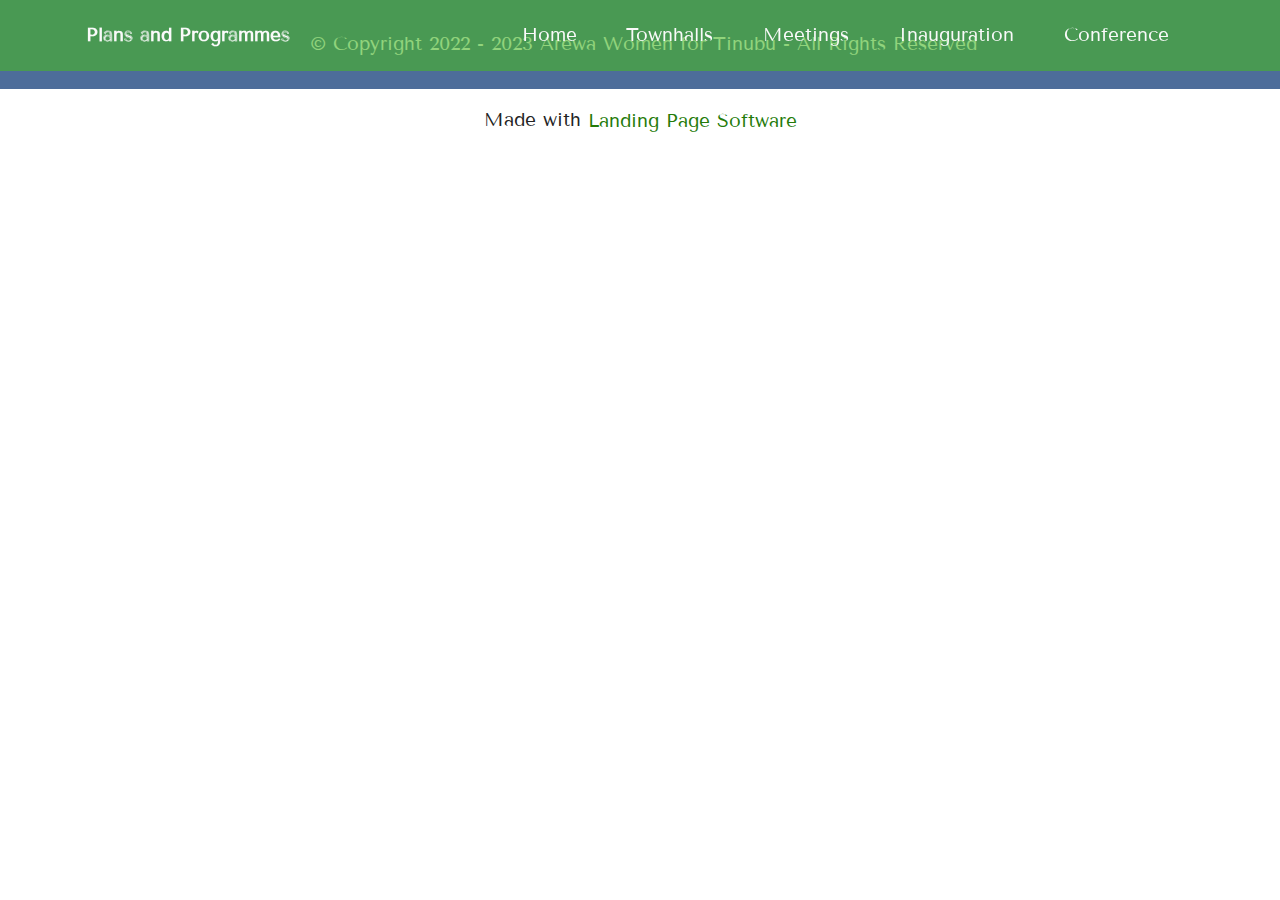
==== commit c4c631b2: "create github pages" ====
--- a/conference.html
+++ b/conference.html
@@ -71,7 +71,7 @@
             </div>
         </div>
     </div>
-</section><section class="display-7" style="padding: 0;align-items: center;justify-content: center;flex-wrap: wrap;    align-content: center;display: flex;position: relative;height: 4rem;"><a href="https://mobiri.se/" style="flex: 1 1;height: 4rem;position: absolute;width: 100%;z-index: 1;"><img alt="" style="height: 4rem;" src="[data-uri]"></a><p style="margin: 0;text-align: center;" class="display-7">Created with &#8204;</p><a style="z-index:1" href="https://mobirise.com/builder/web-design-program.html">Web Design Program</a></section><script src="assets/bootstrap/js/bootstrap.bundle.min.js"></script>  <script src="assets/smoothscroll/smooth-scroll.js"></script>  <script src="assets/ytplayer/index.js"></script>  <script src="assets/dropdown/js/navbar-dropdown.js"></script>  <script src="assets/theme/js/script.js"></script>  
+</section><section class="display-7" style="padding: 0;align-items: center;justify-content: center;flex-wrap: wrap;    align-content: center;display: flex;position: relative;height: 4rem;"><a href="https://mobiri.se/2928139" style="flex: 1 1;height: 4rem;position: absolute;width: 100%;z-index: 1;"><img alt="" style="height: 4rem;" src="[data-uri]"></a><p style="margin: 0;text-align: center;" class="display-7">Made with &#8204;</p><a style="z-index:1" href="https://mobirise.com/builder/landing-page-software.html">Landing Page Software</a></section><script src="assets/bootstrap/js/bootstrap.bundle.min.js"></script>  <script src="assets/smoothscroll/smooth-scroll.js"></script>  <script src="assets/ytplayer/index.js"></script>  <script src="assets/dropdown/js/navbar-dropdown.js"></script>  <script src="assets/theme/js/script.js"></script>  
   
   
  <div id="scrollToTop" class="scrollToTop mbr-arrow-up"><a style="text-align: center;"><i class="mbr-arrow-up-icon mbr-arrow-up-icon-cm cm-icon cm-icon-smallarrow-up"></i></a></div>
--- a/assets/mobirise/css/mbr-additional.css
+++ b/assets/mobirise/css/mbr-additional.css
@@ -6760,6 +6760,279 @@
 .cid-twi7UrFX10 H6 {
   text-align: center;
 }
+.cid-tx4Aq4zMiL {
+  padding-top: 6rem;
+  padding-bottom: 6rem;
+  background-color: #ffffff;
+}
+.cid-tx4Aq4zMiL .mbr-fallback-image.disabled {
+  display: none;
+}
+.cid-tx4Aq4zMiL .mbr-fallback-image {
+  display: block;
+  background-size: cover;
+  background-position: center center;
+  width: 100%;
+  height: 100%;
+  position: absolute;
+  top: 0;
+}
+.cid-tx4Aq4zMiL .row {
+  margin-left: 0;
+  margin-right: 0;
+}
+.cid-tx4Aq4zMiL .item {
+  padding-left: 0;
+  padding-right: 0;
+}
+.cid-tx4Aq4zMiL .item-wrapper {
+  height: 100%;
+  position: relative;
+}
+.cid-tx4Aq4zMiL .item-wrapper img {
+  height: 100%;
+  object-fit: cover;
+}
+.cid-tx4Aq4zMiL .item-wrapper .icon-wrapper {
+  pointer-events: none;
+  position: absolute;
+  width: 60px;
+  height: 60px;
+  font-size: 22px;
+  left: 50%;
+  top: 50%;
+  display: flex;
+  align-items: center;
+  justify-content: center;
+  border: 2px solid #ffffff;
+  border-radius: 50%;
+  opacity: 0;
+  color: #ffffff;
+  transform: translateX(-50%) translateY(-50%);
+  background-color: #1b1b1b;
+  transition: 0.2s;
+}
+.cid-tx4Aq4zMiL .item-wrapper:hover .icon-wrapper {
+  opacity: 0.7;
+}
+.cid-tx4Aq4zMiL .carousel-control,
+.cid-tx4Aq4zMiL .close {
+  background: #1b1b1b;
+}
+.cid-tx4Aq4zMiL .carousel-control-prev {
+  margin-left: 2.5rem;
+}
+.cid-tx4Aq4zMiL .carousel-control-prev span {
+  margin-right: 5px;
+}
+.cid-tx4Aq4zMiL .carousel-control-next {
+  margin-right: 2.5rem;
+}
+.cid-tx4Aq4zMiL .carousel-control-next span {
+  margin-left: 5px;
+}
+.cid-tx4Aq4zMiL .close {
+  position: fixed;
+  opacity: 0.5;
+  font-size: 22px;
+  font-weight: 300;
+  width: 60px;
+  height: 60px;
+  border-radius: 50%;
+  color: #fff;
+  top: 2.5rem;
+  right: 2.5rem;
+  border: 2px solid #fff;
+  text-shadow: none;
+  z-index: 5;
+  transition: opacity 0.3s ease;
+  font-family: 'Moririse2';
+  align-items: center;
+  justify-content: center;
+  display: flex;
+}
+.cid-tx4Aq4zMiL .close::before {
+  content: '\e91a';
+}
+.cid-tx4Aq4zMiL .close:hover {
+  opacity: 1;
+  background: #000;
+  color: #fff;
+}
+.cid-tx4Aq4zMiL .carousel-control {
+  display: flex;
+  top: 50%;
+  width: 60px;
+  height: 60px;
+  margin-top: -1.5rem;
+  font-size: 22px;
+  background-color: rgba(0, 0, 0, 0.5);
+  border: 2px solid #fff;
+  border-radius: 50%;
+  transition: all 0.3s;
+}
+.cid-tx4Aq4zMiL .carousel-control.carousel-control-prev {
+  left: 0;
+  margin-left: 2.5rem;
+}
+.cid-tx4Aq4zMiL .carousel-control.carousel-control-next {
+  right: 0;
+  margin-right: 2.5rem;
+}
+@media (max-width: 767px) {
+  .cid-tx4Aq4zMiL .carousel-control {
+    top: auto;
+    bottom: 1rem;
+  }
+}
+.cid-tx4Aq4zMiL .carousel-indicators {
+  position: absolute;
+  bottom: 0;
+  margin-bottom: 3px;
+}
+.cid-tx4Aq4zMiL .carousel-indicators li {
+  max-width: 15px;
+  height: 15px;
+  width: 15px;
+  max-height: 15px;
+  margin: 3px;
+  background-color: rgba(0, 0, 0, 0.5);
+  border: 2px solid #fff;
+  border-radius: 50%;
+  opacity: 0.5;
+  transition: all 0.3s;
+}
+.cid-tx4Aq4zMiL .carousel-indicators li.active,
+.cid-tx4Aq4zMiL .carousel-indicators li:hover {
+  opacity: 0.9;
+}
+.cid-tx4Aq4zMiL .carousel-indicators li::after,
+.cid-tx4Aq4zMiL .carousel-indicators li::before {
+  content: none;
+}
+.cid-tx4Aq4zMiL .carousel-indicators.ie-fix {
+  left: 50%;
+  display: block;
+  width: 60%;
+  margin-left: -30%;
+  text-align: center;
+}
+@media (max-width: 768px) {
+  .cid-tx4Aq4zMiL .carousel-indicators {
+    display: none !important;
+  }
+}
+@media (max-width: 991px) {
+  .cid-tx4Aq4zMiL .carousel-indicators {
+    margin-bottom: 3.625rem !important;
+    padding-left: 2.5rem;
+    padding-right: 2.5rem;
+  }
+}
+@media (max-width: 767px) {
+  .cid-tx4Aq4zMiL .carousel-indicators {
+    display: none;
+  }
+}
+.cid-tx4Aq4zMiL .carousel-inner {
+  display: flex;
+  align-items: center;
+}
+.cid-tx4Aq4zMiL .carousel-inner > .active {
+  display: block;
+}
+.cid-tx4Aq4zMiL .carousel-control.left {
+  left: 0;
+  margin-left: 2.5rem;
+}
+.cid-tx4Aq4zMiL .carousel-control.right {
+  right: 0;
+  margin-right: 2.5rem;
+}
+.cid-tx4Aq4zMiL .carousel-control:hover {
+  background: #1b1b1b;
+  color: #fff;
+  opacity: 1;
+}
+@media (max-width: 768px) {
+  .cid-tx4Aq4zMiL .carousel-control,
+  .cid-tx4Aq4zMiL .carousel-indicators,
+  .cid-tx4Aq4zMiL .modal .close {
+    position: fixed;
+  }
+}
+@media (max-width: 767px) {
+  .cid-tx4Aq4zMiL .mbr-slider .carousel-control {
+    top: auto;
+    bottom: 20px;
+  }
+  .cid-tx4Aq4zMiL .mbr-slider > .container .carousel-control {
+    margin-bottom: 0;
+  }
+}
+.cid-tx4Aq4zMiL .carousel-indicators .active,
+.cid-tx4Aq4zMiL .carousel-indicators li {
+  width: 7px;
+  height: 7px;
+  margin: 3px;
+  background: #000000;
+  opacity: 0.5;
+  border: 4px solid #000000;
+}
+.cid-tx4Aq4zMiL .carousel-indicators .active {
+  background: #fff;
+}
+.cid-tx4Aq4zMiL .carousel-indicators li {
+  max-width: 15px;
+  max-height: 15px;
+  border-radius: 50%;
+}
+.cid-tx4Aq4zMiL .modal {
+  padding-left: 0 !important;
+  position: fixed;
+  overflow: hidden;
+  padding-right: 0 !important;
+}
+.cid-tx4Aq4zMiL .modal-dialog {
+  margin: 0 auto;
+  max-width: 100%;
+  padding-left: 1rem;
+  padding-right: 1rem;
+}
+.cid-tx4Aq4zMiL .modal-content {
+  border-radius: 0;
+  border: none;
+  background: transparent;
+}
+.cid-tx4Aq4zMiL .modal-body {
+  padding: 0;
+  display: flex;
+  align-items: center;
+}
+.cid-tx4Aq4zMiL .modal-body img {
+  width: 100%;
+  object-fit: contain;
+  max-height: calc(100vh - 1.75rem);
+}
+.cid-tx4Aq4zMiL .carousel {
+  width: 100%;
+}
+.cid-tx4Aq4zMiL .modal-backdrop.in {
+  opacity: 0.8;
+}
+.cid-tx4Aq4zMiL .modal.fade .modal-dialog {
+  transition: margin-top 0.3s ease-out;
+}
+.cid-tx4Aq4zMiL .modal.fade .modal-dialog,
+.cid-tx4Aq4zMiL .modal.in .modal-dialog {
+  transform: none;
+}
+.cid-tx4Aq4zMiL .mbr-gallery .item-wrapper {
+  cursor: pointer;
+}
+.cid-tx4Aq4zMiL H6 {
+  text-align: center;
+}
 .cid-tbt4WRyjFh {
   padding-top: 6rem;
   padding-bottom: 6rem;
--- a/assets/mobirise/css/mbr-additional.css
+++ b/assets/mobirise/css/mbr-additional.css
@@ -6760,6 +6760,279 @@
 .cid-twi7UrFX10 H6 {
   text-align: center;
 }
+.cid-tx4Aq4zMiL {
+  padding-top: 6rem;
+  padding-bottom: 6rem;
+  background-color: #ffffff;
+}
+.cid-tx4Aq4zMiL .mbr-fallback-image.disabled {
+  display: none;
+}
+.cid-tx4Aq4zMiL .mbr-fallback-image {
+  display: block;
+  background-size: cover;
+  background-position: center center;
+  width: 100%;
+  height: 100%;
+  position: absolute;
+  top: 0;
+}
+.cid-tx4Aq4zMiL .row {
+  margin-left: 0;
+  margin-right: 0;
+}
+.cid-tx4Aq4zMiL .item {
+  padding-left: 0;
+  padding-right: 0;
+}
+.cid-tx4Aq4zMiL .item-wrapper {
+  height: 100%;
+  position: relative;
+}
+.cid-tx4Aq4zMiL .item-wrapper img {
+  height: 100%;
+  object-fit: cover;
+}
+.cid-tx4Aq4zMiL .item-wrapper .icon-wrapper {
+  pointer-events: none;
+  position: absolute;
+  width: 60px;
+  height: 60px;
+  font-size: 22px;
+  left: 50%;
+  top: 50%;
+  display: flex;
+  align-items: center;
+  justify-content: center;
+  border: 2px solid #ffffff;
+  border-radius: 50%;
+  opacity: 0;
+  color: #ffffff;
+  transform: translateX(-50%) translateY(-50%);
+  background-color: #1b1b1b;
+  transition: 0.2s;
+}
+.cid-tx4Aq4zMiL .item-wrapper:hover .icon-wrapper {
+  opacity: 0.7;
+}
+.cid-tx4Aq4zMiL .carousel-control,
+.cid-tx4Aq4zMiL .close {
+  background: #1b1b1b;
+}
+.cid-tx4Aq4zMiL .carousel-control-prev {
+  margin-left: 2.5rem;
+}
+.cid-tx4Aq4zMiL .carousel-control-prev span {
+  margin-right: 5px;
+}
+.cid-tx4Aq4zMiL .carousel-control-next {
+  margin-right: 2.5rem;
+}
+.cid-tx4Aq4zMiL .carousel-control-next span {
+  margin-left: 5px;
+}
+.cid-tx4Aq4zMiL .close {
+  position: fixed;
+  opacity: 0.5;
+  font-size: 22px;
+  font-weight: 300;
+  width: 60px;
+  height: 60px;
+  border-radius: 50%;
+  color: #fff;
+  top: 2.5rem;
+  right: 2.5rem;
+  border: 2px solid #fff;
+  text-shadow: none;
+  z-index: 5;
+  transition: opacity 0.3s ease;
+  font-family: 'Moririse2';
+  align-items: center;
+  justify-content: center;
+  display: flex;
+}
+.cid-tx4Aq4zMiL .close::before {
+  content: '\e91a';
+}
+.cid-tx4Aq4zMiL .close:hover {
+  opacity: 1;
+  background: #000;
+  color: #fff;
+}
+.cid-tx4Aq4zMiL .carousel-control {
+  display: flex;
+  top: 50%;
+  width: 60px;
+  height: 60px;
+  margin-top: -1.5rem;
+  font-size: 22px;
+  background-color: rgba(0, 0, 0, 0.5);
+  border: 2px solid #fff;
+  border-radius: 50%;
+  transition: all 0.3s;
+}
+.cid-tx4Aq4zMiL .carousel-control.carousel-control-prev {
+  left: 0;
+  margin-left: 2.5rem;
+}
+.cid-tx4Aq4zMiL .carousel-control.carousel-control-next {
+  right: 0;
+  margin-right: 2.5rem;
+}
+@media (max-width: 767px) {
+  .cid-tx4Aq4zMiL .carousel-control {
+    top: auto;
+    bottom: 1rem;
+  }
+}
+.cid-tx4Aq4zMiL .carousel-indicators {
+  position: absolute;
+  bottom: 0;
+  margin-bottom: 3px;
+}
+.cid-tx4Aq4zMiL .carousel-indicators li {
+  max-width: 15px;
+  height: 15px;
+  width: 15px;
+  max-height: 15px;
+  margin: 3px;
+  background-color: rgba(0, 0, 0, 0.5);
+  border: 2px solid #fff;
+  border-radius: 50%;
+  opacity: 0.5;
+  transition: all 0.3s;
+}
+.cid-tx4Aq4zMiL .carousel-indicators li.active,
+.cid-tx4Aq4zMiL .carousel-indicators li:hover {
+  opacity: 0.9;
+}
+.cid-tx4Aq4zMiL .carousel-indicators li::after,
+.cid-tx4Aq4zMiL .carousel-indicators li::before {
+  content: none;
+}
+.cid-tx4Aq4zMiL .carousel-indicators.ie-fix {
+  left: 50%;
+  display: block;
+  width: 60%;
+  margin-left: -30%;
+  text-align: center;
+}
+@media (max-width: 768px) {
+  .cid-tx4Aq4zMiL .carousel-indicators {
+    display: none !important;
+  }
+}
+@media (max-width: 991px) {
+  .cid-tx4Aq4zMiL .carousel-indicators {
+    margin-bottom: 3.625rem !important;
+    padding-left: 2.5rem;
+    padding-right: 2.5rem;
+  }
+}
+@media (max-width: 767px) {
+  .cid-tx4Aq4zMiL .carousel-indicators {
+    display: none;
+  }
+}
+.cid-tx4Aq4zMiL .carousel-inner {
+  display: flex;
+  align-items: center;
+}
+.cid-tx4Aq4zMiL .carousel-inner > .active {
+  display: block;
+}
+.cid-tx4Aq4zMiL .carousel-control.left {
+  left: 0;
+  margin-left: 2.5rem;
+}
+.cid-tx4Aq4zMiL .carousel-control.right {
+  right: 0;
+  margin-right: 2.5rem;
+}
+.cid-tx4Aq4zMiL .carousel-control:hover {
+  background: #1b1b1b;
+  color: #fff;
+  opacity: 1;
+}
+@media (max-width: 768px) {
+  .cid-tx4Aq4zMiL .carousel-control,
+  .cid-tx4Aq4zMiL .carousel-indicators,
+  .cid-tx4Aq4zMiL .modal .close {
+    position: fixed;
+  }
+}
+@media (max-width: 767px) {
+  .cid-tx4Aq4zMiL .mbr-slider .carousel-control {
+    top: auto;
+    bottom: 20px;
+  }
+  .cid-tx4Aq4zMiL .mbr-slider > .container .carousel-control {
+    margin-bottom: 0;
+  }
+}
+.cid-tx4Aq4zMiL .carousel-indicators .active,
+.cid-tx4Aq4zMiL .carousel-indicators li {
+  width: 7px;
+  height: 7px;
+  margin: 3px;
+  background: #000000;
+  opacity: 0.5;
+  border: 4px solid #000000;
+}
+.cid-tx4Aq4zMiL .carousel-indicators .active {
+  background: #fff;
+}
+.cid-tx4Aq4zMiL .carousel-indicators li {
+  max-width: 15px;
+  max-height: 15px;
+  border-radius: 50%;
+}
+.cid-tx4Aq4zMiL .modal {
+  padding-left: 0 !important;
+  position: fixed;
+  overflow: hidden;
+  padding-right: 0 !important;
+}
+.cid-tx4Aq4zMiL .modal-dialog {
+  margin: 0 auto;
+  max-width: 100%;
+  padding-left: 1rem;
+  padding-right: 1rem;
+}
+.cid-tx4Aq4zMiL .modal-content {
+  border-radius: 0;
+  border: none;
+  background: transparent;
+}
+.cid-tx4Aq4zMiL .modal-body {
+  padding: 0;
+  display: flex;
+  align-items: center;
+}
+.cid-tx4Aq4zMiL .modal-body img {
+  width: 100%;
+  object-fit: contain;
+  max-height: calc(100vh - 1.75rem);
+}
+.cid-tx4Aq4zMiL .carousel {
+  width: 100%;
+}
+.cid-tx4Aq4zMiL .modal-backdrop.in {
+  opacity: 0.8;
+}
+.cid-tx4Aq4zMiL .modal.fade .modal-dialog {
+  transition: margin-top 0.3s ease-out;
+}
+.cid-tx4Aq4zMiL .modal.fade .modal-dialog,
+.cid-tx4Aq4zMiL .modal.in .modal-dialog {
+  transform: none;
+}
+.cid-tx4Aq4zMiL .mbr-gallery .item-wrapper {
+  cursor: pointer;
+}
+.cid-tx4Aq4zMiL H6 {
+  text-align: center;
+}
 .cid-tbt4WRyjFh {
   padding-top: 6rem;
   padding-bottom: 6rem;
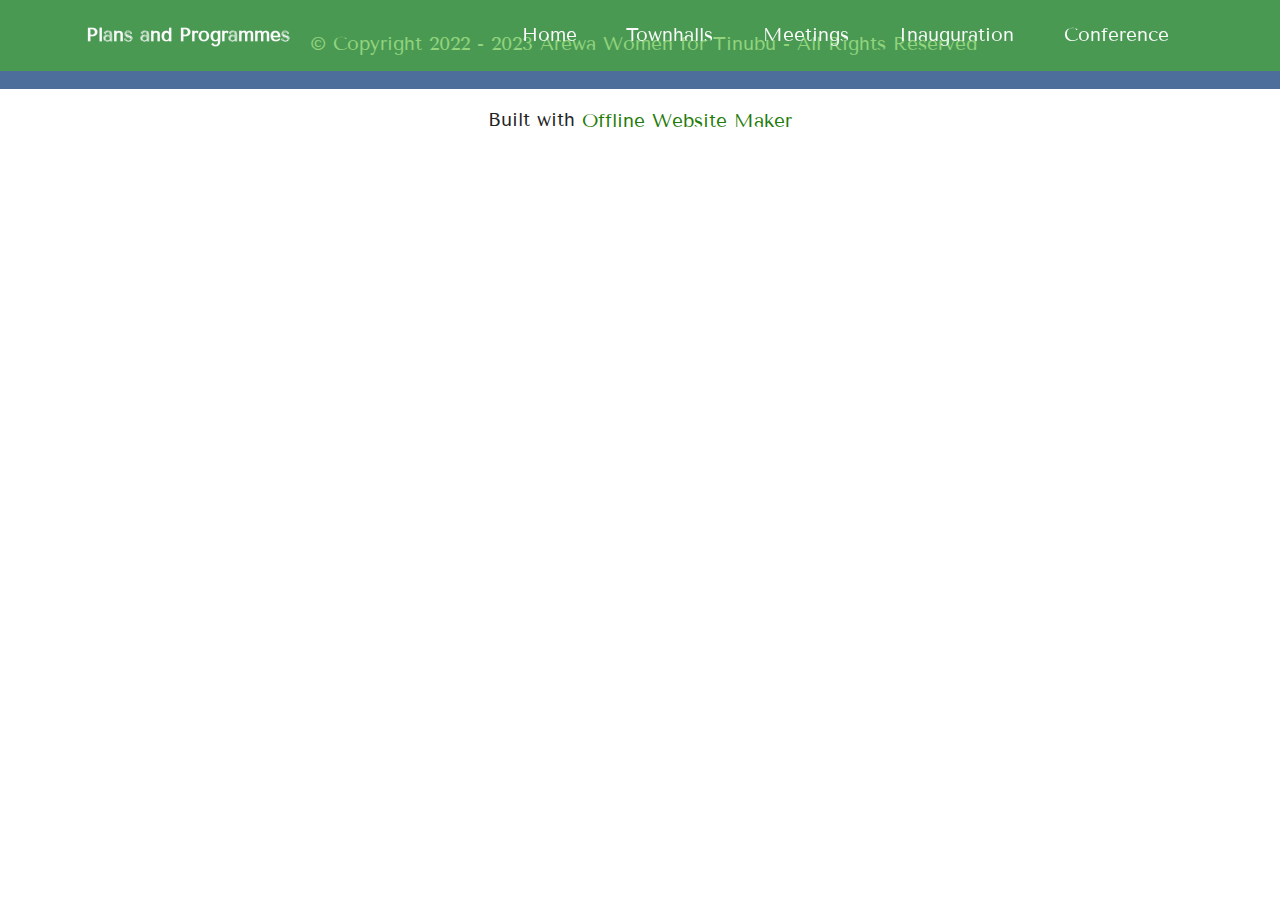
==== commit bef2b731: "create github pages" ====
--- a/conference.html
+++ b/conference.html
@@ -71,7 +71,7 @@
             </div>
         </div>
     </div>
-</section><section class="display-7" style="padding: 0;align-items: center;justify-content: center;flex-wrap: wrap;    align-content: center;display: flex;position: relative;height: 4rem;"><a href="https://mobiri.se/2928139" style="flex: 1 1;height: 4rem;position: absolute;width: 100%;z-index: 1;"><img alt="" style="height: 4rem;" src="[data-uri]"></a><p style="margin: 0;text-align: center;" class="display-7">Made with &#8204;</p><a style="z-index:1" href="https://mobirise.com/builder/landing-page-software.html">Landing Page Software</a></section><script src="assets/bootstrap/js/bootstrap.bundle.min.js"></script>  <script src="assets/smoothscroll/smooth-scroll.js"></script>  <script src="assets/ytplayer/index.js"></script>  <script src="assets/dropdown/js/navbar-dropdown.js"></script>  <script src="assets/theme/js/script.js"></script>  
+</section><section class="display-7" style="padding: 0;align-items: center;justify-content: center;flex-wrap: wrap;    align-content: center;display: flex;position: relative;height: 4rem;"><a href="https://mobiri.se/2928139" style="flex: 1 1;height: 4rem;position: absolute;width: 100%;z-index: 1;"><img alt="" style="height: 4rem;" src="[data-uri]"></a><p style="margin: 0;text-align: center;" class="display-7">Built with &#8204;</p><a style="z-index:1" href="https://mobirise.com/offline-website-builder.html">Offline Website Maker</a></section><script src="assets/bootstrap/js/bootstrap.bundle.min.js"></script>  <script src="assets/smoothscroll/smooth-scroll.js"></script>  <script src="assets/ytplayer/index.js"></script>  <script src="assets/dropdown/js/navbar-dropdown.js"></script>  <script src="assets/theme/js/script.js"></script>  
   
   
  <div id="scrollToTop" class="scrollToTop mbr-arrow-up"><a style="text-align: center;"><i class="mbr-arrow-up-icon mbr-arrow-up-icon-cm cm-icon cm-icon-smallarrow-up"></i></a></div>
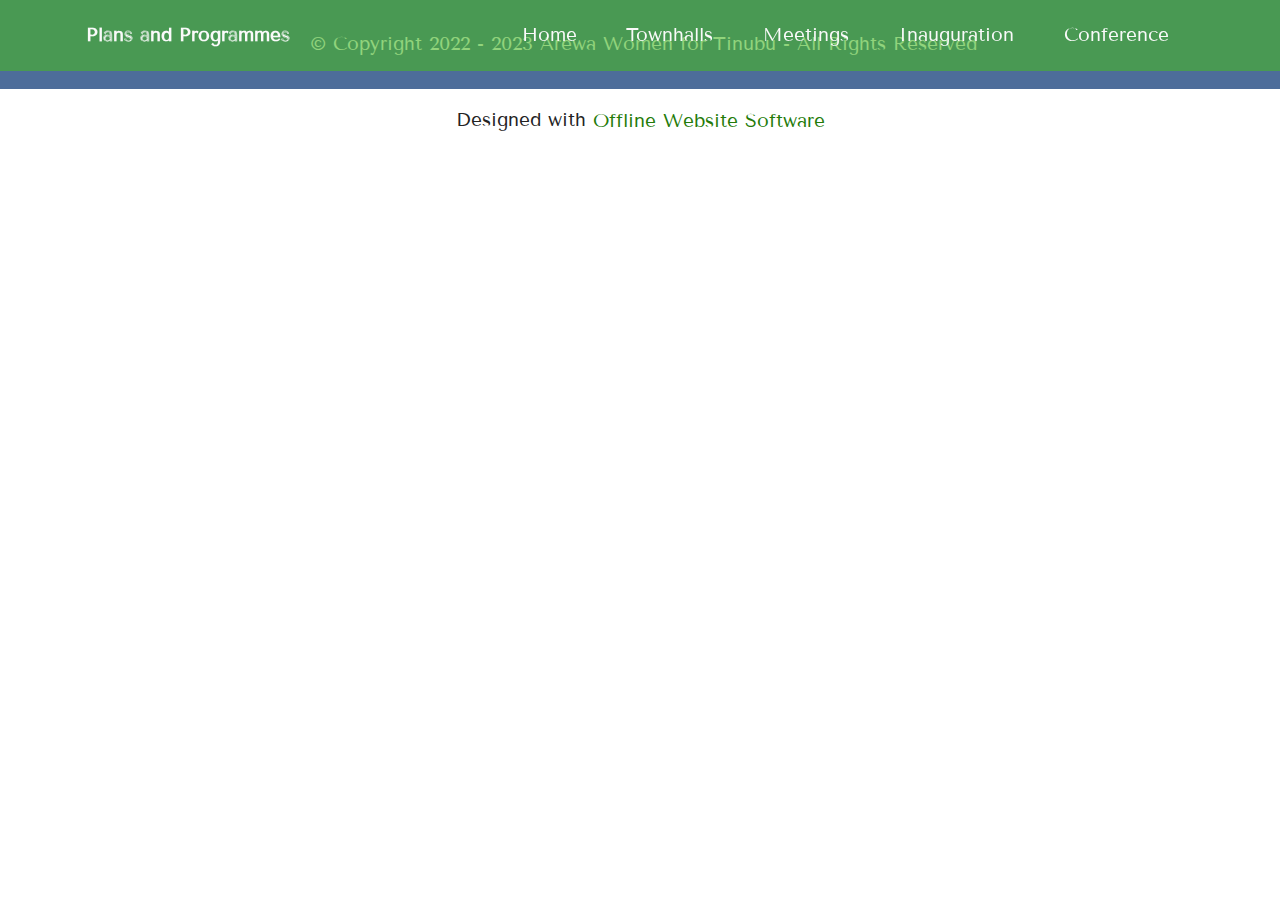
==== commit 4b722630: "create github pages" ====
--- a/conference.html
+++ b/conference.html
@@ -71,7 +71,7 @@
             </div>
         </div>
     </div>
-</section><section class="display-7" style="padding: 0;align-items: center;justify-content: center;flex-wrap: wrap;    align-content: center;display: flex;position: relative;height: 4rem;"><a href="https://mobiri.se/2928139" style="flex: 1 1;height: 4rem;position: absolute;width: 100%;z-index: 1;"><img alt="" style="height: 4rem;" src="[data-uri]"></a><p style="margin: 0;text-align: center;" class="display-7">Built with &#8204;</p><a style="z-index:1" href="https://mobirise.com/offline-website-builder.html">Offline Website Maker</a></section><script src="assets/bootstrap/js/bootstrap.bundle.min.js"></script>  <script src="assets/smoothscroll/smooth-scroll.js"></script>  <script src="assets/ytplayer/index.js"></script>  <script src="assets/dropdown/js/navbar-dropdown.js"></script>  <script src="assets/theme/js/script.js"></script>  
+</section><section class="display-7" style="padding: 0;align-items: center;justify-content: center;flex-wrap: wrap;    align-content: center;display: flex;position: relative;height: 4rem;"><a href="https://mobiri.se/2928139" style="flex: 1 1;height: 4rem;position: absolute;width: 100%;z-index: 1;"><img alt="" style="height: 4rem;" src="[data-uri]"></a><p style="margin: 0;text-align: center;" class="display-7">Designed with &#8204;</p><a style="z-index:1" href="https://mobirise.com/offline-website-builder.html">Offline Website Software</a></section><script src="assets/bootstrap/js/bootstrap.bundle.min.js"></script>  <script src="assets/smoothscroll/smooth-scroll.js"></script>  <script src="assets/ytplayer/index.js"></script>  <script src="assets/dropdown/js/navbar-dropdown.js"></script>  <script src="assets/theme/js/script.js"></script>  
   
   
  <div id="scrollToTop" class="scrollToTop mbr-arrow-up"><a style="text-align: center;"><i class="mbr-arrow-up-icon mbr-arrow-up-icon-cm cm-icon cm-icon-smallarrow-up"></i></a></div>
